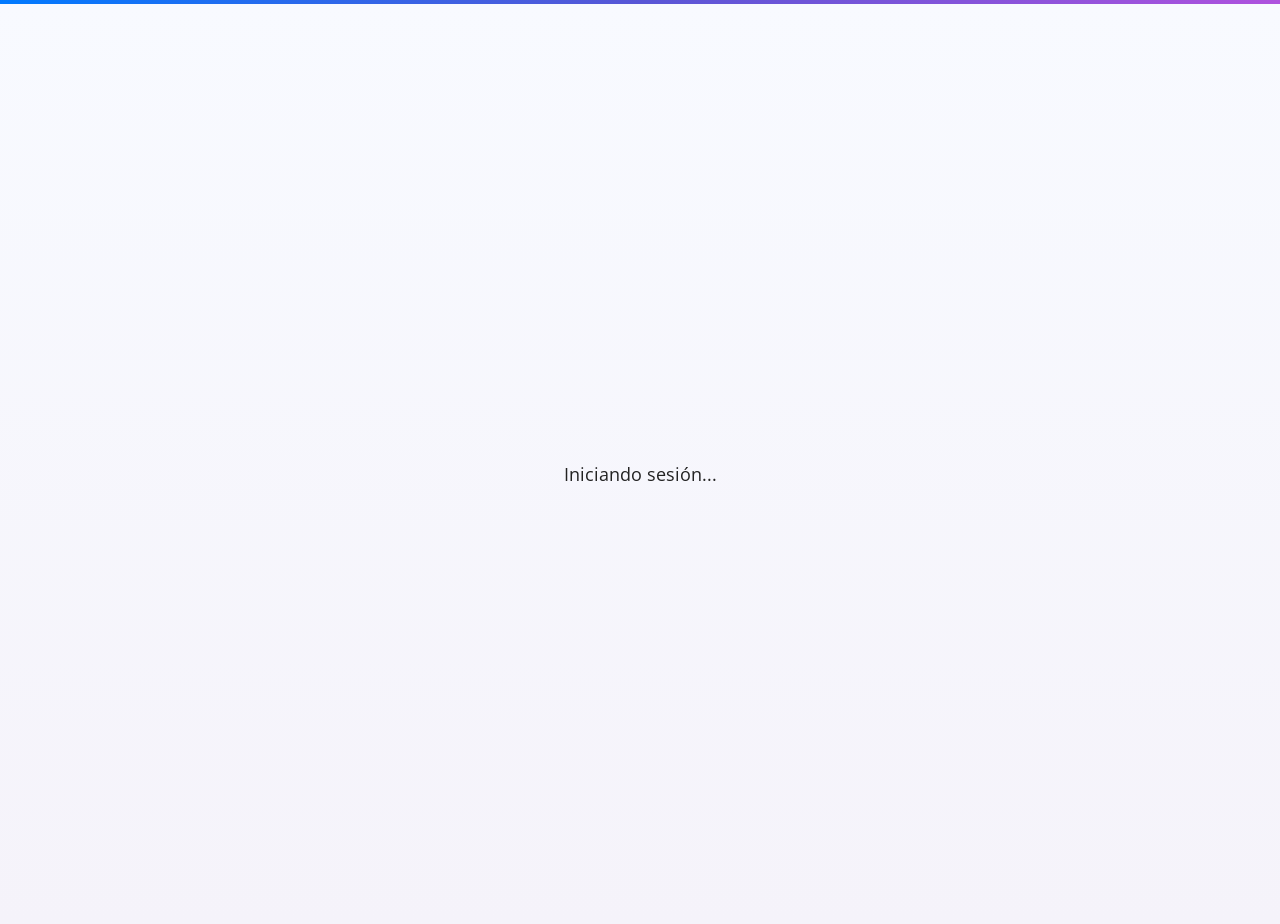
==== gestion/index.html @ 54602246 "Publish Brío online" ====
<!doctype html><html lang="es"><head><script id="brio-pages-route">(()=>{const p=new URLSearchParams(location.search);const value=p.get('__brio_route');if(!value)return;try{const target=new URL(value,location.origin);if(value.startsWith('/')&&!value.startsWith('//')&&target.origin===location.origin){history.replaceState(null,'',target.pathname+target.search+target.hash)}}catch{}})();</script><meta charset="UTF-8"><meta name="viewport" content="width=device-width,initial-scale=1"><link rel="preconnect" href="https://fonts.googleapis.com"><link rel="preconnect" href="https://fonts.gstatic.com" crossorigin><link href="https://fonts.googleapis.com/css2?family=Exo+2:ital,wght@0,100..900;1,100..900&family=Open+Sans:ital,wght@0,300..800;1,300..800&display=swap" rel="stylesheet"><script src="/firebase-config.js"></script><title>Brío online — Salas de juego</title><script defer="defer" src="/static/js/main.3c485c37.js"></script><link href="/static/css/main.53db3393.css" rel="stylesheet"><link rel="canonical" href="https://online.briorol.com/"/></head><body><div id="root" data-ssg-path="/"><div class="App public-page"><header class="public-header"><a href="/" aria-label="Brío online, inicio"><div class="logo"><svg width="96" role="img" aria-label="Brío online" viewBox="-1 0 372 266" fill="currentColor"><title>Brío online</title><g transform="translate(-14 -17)"><path d="M233.83 18.776 L 232.258 20.347 232.258 37.903 L 232.258 55.459 233.83 57.031 L 235.401 58.602 252.957 58.602 L 270.513 58.602 272.084 57.031 L 273.656 55.459 273.656 37.903 L 273.656 20.347 272.084 18.776 L 270.513 17.204 252.957 17.204 L 235.401 17.204 233.83 18.776 M325 17.765 C 303.244 20.627,290.442 32.656,286.82 53.642 C 286.104 57.792,286.013 66.021,286.146 114.837 L 286.299 171.237 287.828 176.882 C 293.164 196.574,307.305 207.117,330.108 208.402 C 355.951 209.858,374.89 198.481,380.822 177.937 C 383.355 169.164,383.423 167.252,383.228 109.677 L 383.045 55.645 381.532 50 C 375.194 26.356,353.543 14.011,325 17.765 M13.978 112.903 L 13.978 205.988 43.145 205.772 C 81.795 205.485,88.449 203.988,100.291 192.909 C 123.669 171.041,113.7 117.621,85.317 112.662 C 82.112 112.103,82.58 109.606,85.997 109.027 C 109.673 105.013,118.981 57.125,100.391 34.97 C 94.716 28.207,87.337 24.029,76.378 21.375 C 72.082 20.335,69.843 20.245,42.876 20.039 L 13.978 19.818 13.978 112.903 M123.656 112.874 L 123.656 205.914 144.892 205.914 L 166.129 205.914 166.129 171.505 L 166.129 137.097 168.952 137.1 C 177.958 137.109,177.61 135.943,178.034 167.473 C 178.364 192.015,178.879 200.115,180.419 204.973 C 180.734 205.966,222.594 206.5,222.571 205.511 C 222.566 205.289,222.191 202.93,221.737 200.269 C 221.228 197.284,220.633 187.5,220.184 174.731 C 219.401 152.489,219.098 150.212,215.811 141.953 C 211.427 130.937,202.983 122.121,195.298 120.535 C 191.995 119.854,192.097 117.562,195.467 116.713 C 223.597 109.63,229.651 48.581,204.142 29.246 C 193.184 20.941,189.467 20.267,153.36 20.029 L 123.656 19.834 123.656 112.874 M257.873 32.963 C 263.473 38.096,258.124 47.103,250.958 44.607 C 246.847 43.175,244.934 38.124,247.109 34.442 C 249.313 30.71,254.619 29.981,257.873 32.963 M337.333 54.922 C 340.792 56.498,340.575 52.948,340.751 110.753 C 340.839 139.583,340.757 164.246,340.569 165.559 C 339.63 172.101,331.679 173.785,329.244 167.958 C 328.081 165.174,328.132 59.787,329.298 57.533 C 330.852 54.528,334.13 53.462,337.333 54.922 M64.953 57.473 C 67.154 58.651,67.473 60.836,67.473 74.731 C 67.473 91.706,67.113 92.461,59.005 92.47 L 56.452 92.473 56.452 74.384 L 56.452 56.296 60.188 56.609 C 62.242 56.781,64.387 57.17,64.953 57.473 M175.138 57.886 C 177.782 59.86,178.018 61.731,177.846 79.301 C 177.647 99.646,177.506 100,169.598 100 L 166.129 100 166.129 78.154 L 166.129 56.307 169.942 56.58 C 172.53 56.765,174.199 57.184,175.138 57.886 M232.616 67.025 C 232.419 67.222,232.258 98.553,232.258 136.649 L 232.258 205.914 252.957 205.914 L 273.656 205.914 273.656 136.29 L 273.656 66.667 253.315 66.667 C 242.128 66.667,232.814 66.828,232.616 67.025 M66.255 131.138 L 68.011 132.706 68.179 147.939 C 68.406 168.369,68.235 168.817,60.242 168.817 L 56.452 168.817 56.452 149.194 L 56.452 129.57 60.475 129.57 C 64.161 129.57,64.647 129.702,66.255 131.138 " fill-rule="evenodd"></path></g><path d="M19.066 0.816Q14.27 0.816 10.668 -1.462Q7.065 -3.74 5.059 -7.873Q3.053 -12.007 3.053 -17.609Q3.053 -23.224 5.059 -27.344Q7.065 -31.465 10.668 -33.743Q14.27 -36.021 19.066 -36.021Q23.862 -36.021 27.464 -33.743Q31.067 -31.465 33.073 -27.344Q35.079 -23.224 35.079 -17.609Q35.079 -12.007 33.073 -7.873Q31.067 -3.74 27.464 -1.462Q23.862 0.816 19.066 0.816ZM19.066 -4.609Q23.213 -4.609 25.78 -7.167Q28.348 -9.725 28.348 -14.872V-20.333Q28.348 -25.493 25.78 -28.044Q23.213 -30.595 19.066 -30.595Q14.987 -30.595 12.385 -28.044Q9.784 -25.493 9.784 -20.333V-14.872Q9.784 -9.725 12.385 -7.167Q14.987 -4.609 19.066 -4.609ZM50.043 0H43.72V-35.205H50.043V-29.428H50.341Q51.568 -32.381 53.921 -34.201Q56.273 -36.021 60.269 -36.021Q65.709 -36.021 68.813 -32.482Q71.916 -28.942 71.916 -22.482V0H65.593V-21.556Q65.593 -25.997 63.763 -28.249Q61.932 -30.502 58.209 -30.502Q56.139 -30.502 54.263 -29.813Q52.387 -29.125 51.215 -27.693Q50.043 -26.26 50.043 -24.11ZM94.045 0H89.269Q86.027 0 84.356 -1.773Q82.684 -3.547 82.684 -6.436V-50.32H89.007V-5.344H94.045ZM104.75 -42.589Q102.79 -42.589 101.864 -43.549Q100.937 -44.51 100.937 -46.012V-47.013Q100.937 -48.529 101.864 -49.483Q102.79 -50.437 104.75 -50.437Q106.765 -50.437 107.663 -49.483Q108.562 -48.529 108.562 -47.013V-46.012Q108.562 -44.51 107.663 -43.549Q106.765 -42.589 104.75 -42.589ZM101.588 0V-35.205H107.911V0ZM125.387 0H119.064V-35.205H125.387V-29.428H125.685Q126.912 -32.381 129.265 -34.201Q131.617 -36.021 135.613 -36.021Q141.053 -36.021 144.157 -32.482Q147.26 -28.942 147.26 -22.482V0H140.937V-21.556Q140.937 -25.997 139.107 -28.249Q137.276 -30.502 133.553 -30.502Q131.483 -30.502 129.607 -29.813Q127.731 -29.125 126.559 -27.693Q125.387 -26.26 125.387 -24.11ZM171.545 0.816Q166.655 0.816 163.061 -1.462Q159.466 -3.74 157.488 -7.873Q155.509 -12.007 155.509 -17.609Q155.509 -23.198 157.475 -27.325Q159.44 -31.452 163.015 -33.736Q166.59 -36.021 171.467 -36.021Q176.393 -36.021 179.838 -33.746Q183.284 -31.471 185.094 -27.543Q186.904 -23.615 186.904 -18.677V-16.015H162.117V-14.591Q162.117 -10.23 164.715 -7.386Q167.314 -4.541 172.041 -4.541Q175.347 -4.541 177.725 -6.053Q180.103 -7.565 181.528 -10.256L185.625 -6.805Q183.795 -3.425 180.145 -1.305Q176.496 0.816 171.545 0.816ZM171.506 -30.919Q168.751 -30.919 166.629 -29.644Q164.506 -28.368 163.312 -26.104Q162.117 -23.839 162.117 -20.935V-20.446H180.186V-21.168Q180.186 -24.114 179.127 -26.296Q178.068 -28.478 176.11 -29.699Q174.151 -30.919 171.506 -30.919Z" transform="translate(180.076 264)"></path></svg></div></a><a href="https://briorol.com/">Brío Rol</a></header><main><section class="public-intro"><h1>Brío online</h1><p>Una sala de juego para compartir personajes y tiradas de dados.</p><a href="/reglas/">Leer las reglas de Brío</a><p class="public-loading" role="status">Preparando la aplicación…</p></section></main><footer class="public-footer">Javier U · Discord: <strong>javier_u</strong></footer></div></div><noscript><p>Las reglas están disponibles en esta página. Para usar las salas y las tiradas compartidas necesitas JavaScript.</p></noscript></body></html>
---- static/css/main.53db3393.css ----
@import url(https://fonts.googleapis.com/css2?family=Crimson+Text:wght@400;600;700&family=Pirata+One&display=swap);@import url(https://fonts.googleapis.com/css2?family=Orbitron:wght@400;600;700&family=Exo+2:ital,wght@0,300;0,400;0,500;0,600;1,300&display=swap);@import url(https://fonts.googleapis.com/css2?family=Cinzel+Decorative:wght@400;700&family=Cormorant+Garamond:ital,wght@0,300;0,400;0,600;1,300;1,400&display=swap);@import url(https://fonts.googleapis.com/css2?family=IM+Fell+English:ital@0;1&family=Uncial+Antiqua&display=swap);@import url(https://fonts.googleapis.com/css2?family=Rye&family=Lora:ital,wght@0,400;0,500;0,600;1,400&display=swap);@import url(https://fonts.googleapis.com/css2?family=Playfair+Display:ital,wght@0,400;0,600;0,700;1,400&family=EB+Garamond:ital,wght@0,400;0,500;1,400&display=swap);@import url(https://fonts.googleapis.com/css2?family=Metamorphous&family=Crimson+Text:ital,wght@0,400;0,600;1,400&display=swap);@import url(https://fonts.googleapis.com/css2?family=Inter:wght@400;500;600&display=swap);@import url(https://fonts.googleapis.com/css2?family=Barlow+Condensed:wght@400;600;700&family=Barlow:wght@400;500&display=swap);:root{--color-white:#fafafa;--color-white-muted:#f0f0f0;--color-neutral-grey:#222;--color-neutral-grey-muted:#888;--color-purple:#af52de;--color-purple-dark:#7e3ea5;--color-purple-dark-muted:#c9bfd3;--color-purple-tint:#f5f3fa;--color-blue-tint:#f0f3ff;--color-mid-blue:#5856d6;--color-mid-blue-dark:#4745b8;--gradient-1:linear-gradient(135deg,#007aff,#5856d6,#af52de);--gradient-2:linear-gradient(180deg,#f8faff,#f5f3fa);--logo-color:var(--color-purple);--logo-color-room:hsla(0,0%,100%,.92);--app-bg-color:var(--color-blue-tint);--body-text-color:var(--color-neutral-grey);--body-text-color-muted:var(--color-neutral-grey-muted);--body-contrast-text-color:var(--color-white);--body-contrast-text-color-hover:var(--color-white-muted);--control-radius:5px;--surface-bg-color:#f8f9fc;--room-sidebar-bg-color:#1f2734;--form-bg-color:hsla(0,0%,100%,.5);--button-bg-color:var(--color-purple-dark);--button-bg-color-hover:var(--color-purple);--button-bg-color-disabled:var(--color-purple-dark-muted);--button-secondary-bg-color:var(--color-mid-blue);--button-secondary-bg-color-hover:var(--color-mid-blue-dark);--form-control-bg-color:var(--color-blue-tint);--form-control-bg-color-contrast:var(--color-white);--alt-shadow:0 4px 12px rgba(0,0,0,.15),0 0 20px rgba(0,122,255,.25),0 0 40px rgba(88,86,214,.25),0 0 60px rgba(175,82,222,.25);--main-shadow:0 4px 12px rgba(0,0,0,.1),0 2px 8px rgba(88,86,214,.08),0 2px 8px rgba(175,82,222,.06);--dice-card-surface:rgba(0,0,0,.03);--dice-card-border:rgba(0,0,0,.15);--dice-card-muted:#bbb;--dice-card-accent:var(--logo-color)}*{box-sizing:border-box}select{appearance:none;-webkit-appearance:none;background-image:url("data:image/svg+xml;charset=utf-8,%3Csvg xmlns='http://www.w3.org/2000/svg' width='12' height='8'%3E%3Cpath d='m1 1 5 5 5-5' stroke='%23666' stroke-width='1.5' fill='none' stroke-linecap='round'/%3E%3C/svg%3E");background-position:right .85rem center;background-repeat:no-repeat;cursor:pointer;padding-right:2.5rem}body,button,input,textarea{color:inherit;font-family:Open Sans,sans-serif;font-size:1rem}html{padding:0}body,html{min-height:100%}body{background-image:var(--gradient-2);background-size:cover;color:var(--body-text-color);margin:0;padding-bottom:0}h1,h2,h3,h4,h5,h6{font-family:Exo\ 2,sans-serif}.section{margin-bottom:40px;h2{margin-top:0;text-transform:uppercase}>:last-child{input[type=text],textarea{margin-bottom:0}}}.section:last-child{margin-bottom:0}.button{align-items:center;background:var(--button-bg-color);border:none;border-radius:var(--control-radius);color:#fff;cursor:pointer;display:flex;font-family:Open Sans;font-size:1rem;font-weight:600;height:24px;justify-content:center;letter-spacing:.05em;padding:1.2rem 2rem;transition:background .3s ease;&:disabled{background:var(--button-bg-color-disabled)}}.button:not(:disabled):hover{background:var(--button-bg-color-hover)}.button-secondary{background:var(--button-secondary-bg-color)}.button-secondary:not(:disabled):hover{background:var(--button-secondary-bg-color-hover)}.button-remove{background:none;border:none;color:#d32f2f;cursor:pointer;display:flex;font-size:20px;padding:4px;transition:color .15s}.button-remove:hover{color:#b71c1c}.button-step{border-radius:var(--control-radius);height:24px;padding:0;width:24px}.button-link{align-items:center;background-color:transparent;border:0;color:var(--button-bg-color);display:inline-flex;font-size:.7rem;font-weight:600;gap:4px;letter-spacing:.05em;padding:0;text-decoration:none;text-transform:uppercase;&:hover{color:var(--button-bg-color-hover);cursor:pointer}.button-link-icon{font-size:1.2rem}}.button-full-width{width:100%}.App.app-room.theme-piratas{--gradient-1:#4a2f21;--gradient-2:#e6d3a3;--logo-color:#c9a34a;--logo-color-room:#c9a34a;--pirate-brass:#c9a34a;--pirate-brass-dark:#7a5c2e;--pirate-ink:#2b1b12;--pirate-paper:#f2e6c9;--app-bg-color:#e6d3a3;--body-text-color:#2b1b12;--body-text-color-muted:#5a4434;--surface-bg-color:#f2e6c9;--room-sidebar-bg-color:#1f2e3a;--form-bg-color:hsla(42,61%,87%,.88);--button-bg-color:#7a1e1e;--button-bg-color-hover:#922626;--button-bg-color-disabled:#a4776d;--button-secondary-bg-color:#4a2f21;--button-secondary-bg-color-hover:#5d3b29;--form-control-bg-color:#f8eed4;--form-control-bg-color-contrast:#f8eed4;--main-shadow:0 8px 16px rgba(43,27,18,.12);--alt-shadow:0 8px 16px rgba(43,27,18,.18);background-attachment:fixed;background-color:#e6d3a3;background-image:url(/static/media/treasure-map.50e01013fe7a0e7c6c08.png);background-position:top;background-repeat:no-repeat;background-size:cover;color:#2b1b12}.App.app-room.theme-piratas,.App.app-room.theme-piratas input,.App.app-room.theme-piratas select,.App.app-room.theme-piratas textarea{font-family:Crimson Text,Georgia,serif}.App.app-room.theme-piratas .section h2,.App.app-room.theme-piratas h1,.App.app-room.theme-piratas h2,.App.app-room.theme-piratas h3,.App.app-room.theme-piratas h4{font-family:Pirata One,Times New Roman,serif;letter-spacing:.04em}.App.app-room.theme-piratas .card{background:hsla(30,87%,82%,.75);border:0;border-radius:6px;box-shadow:none;position:relative}.App.app-room.theme-piratas .room-workspace-main .card{background-color:hsla(30,87%,82%,.75);background-image:none;border:0;border-radius:10px;box-shadow:none;filter:drop-shadow(0 8px 16px rgba(43,27,18,.28));overflow:visible;padding-top:2.5rem;position:relative}.App.app-room.theme-piratas .room-workspace-main .card:after,.App.app-room.theme-piratas .room-workspace-main .card:before{content:none}.App.app-room.theme-piratas .gm-sheet-preview{background:transparent;border:0;border-radius:0;box-shadow:none;filter:none;position:static}.App.app-room.theme-piratas .card:before{background:repeating-linear-gradient(135deg,rgba(139,106,62,.04),rgba(139,106,62,.04) 2px,transparent 0,transparent 12px);content:"";inset:0;opacity:.35;pointer-events:none;position:absolute}.App.app-room.theme-piratas .room-topbar{background:linear-gradient(180deg,rgba(24,12,8,.34),rgba(24,12,8,.62)),url(/static/media/woodboard.244f621c08db1ae8f6e9.png),#4a2f21;background-position:50%,50%,50%;background-repeat:no-repeat,repeat,repeat;background-size:cover,680px auto,auto;color:#f4e7c2}.App.app-room.theme-piratas .room-topbar-link{color:#f4e7c2}.App.app-room.theme-piratas .button-link.room-topbar-link{color:#c9a34a;text-shadow:0 1px 0 rgba(27,14,9,.45)}.App.app-room.theme-piratas .button-link.room-topbar-link:focus-visible,.App.app-room.theme-piratas .button-link.room-topbar-link:hover{color:#f4e7c2}.App.app-room.theme-piratas .button{background:#7a1e1e;border:2px solid #3b0e0e;box-shadow:inset 0 -1px 0 rgba(43,16,10,.48),inset 0 1px 0 rgba(255,223,190,.18),0 2px 0 rgba(59,14,14,.65),0 0 0 1px rgba(201,163,74,.18);color:#f4e7c2;font-family:Pirata One,Times New Roman,serif;outline:1px solid rgba(201,163,74,.38);outline-offset:-3px;text-shadow:0 1px 0 rgba(43,27,18,.4)}.App.app-room.theme-piratas .button:not(:disabled):hover{background:#922626}.App.app-room.theme-piratas .button.button-secondary{background:#4a2f21;border-color:#2b1b12}.App.app-room.theme-piratas .button.button-secondary:not(:disabled):hover{background:#5d3b29}.App.app-room.theme-piratas .button-link{color:#7a1e1e}.App.app-room.theme-piratas .button-link:hover{color:#922626}.App.app-room.theme-piratas input[type=text],.App.app-room.theme-piratas select,.App.app-room.theme-piratas textarea{background-color:#f8eed4;border:1px solid #8b6a3e;border-radius:4px;box-shadow:inset 0 1px 2px rgba(74,47,33,.12);color:#2b1b12}.App.app-room.theme-piratas .counter{background:radial-gradient(circle at 35% 30%,#f7df9d 0,#c9a34a 54%,#8d6a32 100%);border:1px solid #7a5c2e;box-shadow:inset 0 1px 0 rgba(255,245,206,.6),0 1px 2px rgba(43,27,18,.32);color:#2b1b12}.App.app-room.theme-piratas .counter-control label{color:#4a2f21}.App.app-room.theme-piratas .room-workspace-side{background:#1f2e3a;background-image:linear-gradient(180deg,hsla(0,0%,100%,.04),transparent 55%);box-shadow:-1px 0 6px #7a5c2e;color:#f2e6c9}.App.app-room.theme-piratas .room-dice-launcher{background:rgba(17,30,40,.95);border-top:2px solid #7a5c2e}.App.app-room.theme-piratas .room-dice-launcher .dice-roller-root{background:#f4e7c2;border:1px solid #7a5c2e;box-shadow:inset 0 1px 0 hsla(0,0%,100%,.28);color:#2b1b12}.App.app-room.theme-piratas .die-visual{background:#f4e7c2;border:1px solid #7a5c2e;box-shadow:0 1px 4px rgba(43,27,18,.18),inset 0 1px 0 hsla(0,0%,100%,.35)}.App.app-room.theme-piratas .die-visual span{color:#2b1b12}.App.app-room.theme-piratas .die-visual span.explosion{color:#c0392b}.App.app-room.theme-piratas .room-players{box-shadow:inset 0 1px 0 rgba(255,244,199,.16),inset 0 0 0 1px rgba(43,27,18,.24),inset 0 1px 0 rgba(255,242,206,.3),inset 0 3px 0 rgba(255,242,206,.16),inset 0 0 0 4px rgba(20,9,6,.44),inset 0 7px 0 rgba(20,9,6,.28),inset 0 -7px 0 rgba(20,9,6,.22),inset 7px 0 0 rgba(20,9,6,.2),inset -7px 0 0 rgba(20,9,6,.2),inset 50px 0 42px rgba(20,9,6,.26),inset -50px 0 42px rgba(20,9,6,.26),inset 0 48px 46px rgba(28,14,9,.68),inset 0 -36px 34px rgba(20,9,6,.56)}.App.app-room.theme-piratas .room-panel-toggle,.App.app-room.theme-piratas .room-players{background-color:#4a2f21;background-image:linear-gradient(180deg,rgba(18,8,5,.38),rgba(18,8,5,.5)),url(/static/media/red-leather.5b77bacdf00bd0a6c88f.png);background-position:50%,50%;background-repeat:repeat,repeat;background-size:auto,auto}.App.app-room.theme-piratas .room-panel-toggle{box-shadow:0 4px 10px rgba(13,21,29,.5),inset 0 1px 0 rgba(255,242,206,.14),inset 0 12px 18px rgba(20,9,6,.22),inset 0 -10px 16px rgba(20,9,6,.18);color:#f2e6c9}.App.app-room.theme-piratas .room-player{border-bottom-color:rgba(201,163,74,.4)!important}.App.app-room.theme-piratas .gm-modal-note,.App.app-room.theme-piratas .room-menu-dropdown{background:#f2e6c9;border:2px solid #8b6a3e;color:#2b1b12}.App.app-room.theme-piratas .room-menu-url{background:#f8eed4;border:1px solid #8b6a3e}.App.app-room.theme-piratas .gm-settings-button,.App.app-room.theme-piratas .room-menu-copy-icon{background:radial-gradient(circle at 35% 25%,hsla(43,77%,83%,.42) 0,hsla(43,77%,83%,0) 42%),rgba(74,47,33,.58);border:1px solid rgba(201,163,74,.65);box-shadow:inset 0 1px 0 rgba(255,244,210,.22),0 1px 3px rgba(20,12,8,.34);color:#f4e7c2}.App.app-room.theme-piratas .gm-settings-button:hover,.App.app-room.theme-piratas .room-menu-copy-icon:hover{border-color:rgba(201,163,74,.82)}.App.app-room.theme-piratas .gm-sheet-section-character h4:before,.App.app-room.theme-piratas .gm-sheet-section-notes h4:before,.App.app-room.theme-piratas .gm-sheet-section-status h4:before,.App.app-room.theme-piratas .gm-sheet-section-traits h4:before,.App.app-room.theme-piratas .room-players-heading:before,.App.app-room.theme-piratas .section-character h2:before,.App.app-room.theme-piratas .section-notes h2:before,.App.app-room.theme-piratas .section-status h2:before,.App.app-room.theme-piratas .section-traits h2:before{background-position:50%;background-repeat:no-repeat;background-size:contain;content:"";display:inline-block;height:120px;margin:-40px -15px -30px -30px;vertical-align:middle;width:120px}.App.app-room.theme-piratas .gm-sheet-section-character h4:before,.App.app-room.theme-piratas .room-players-heading:before,.App.app-room.theme-piratas .section-character h2:before{background-image:url(/static/media/skull.0d515c380901685d9161.png)}.App.app-room.theme-piratas .room-players-heading:before{margin-bottom:-20px;margin-left:-30px}.App.app-room.theme-piratas .gm-sheet-section-traits h4:before,.App.app-room.theme-piratas .section-traits h2:before{background-image:url(/static/media/wheel.f0e64826957171ff7580.png)}.App.app-room.theme-piratas .gm-sheet-section-status h4:before,.App.app-room.theme-piratas .section-status h2:before{background-image:url(/static/media/compass.528e69754f97c2a0f2f2.png)}.App.app-room.theme-piratas .gm-sheet-section-notes h4:before,.App.app-room.theme-piratas .section-notes h2:before{background-image:url(/static/media/letter.91f39fce441a033dcfe8.png)}.App.app-room.theme-piratas .gm-sheet-section,.App.app-room.theme-piratas .section{border-top:0;box-shadow:none;padding-top:.65rem}.App.app-room.theme-piratas .gm-sheet-section h4,.App.app-room.theme-piratas .section h2{color:#4a2f21;text-shadow:0 1px 0 hsla(45,75%,89%,.62)}.App.app-room.theme-piratas .room-workspace-main .card .character-sheet-form>.section>div>label{color:#4a2f21;font-family:Pirata One,Times New Roman,serif;letter-spacing:.02em}.App.app-room.theme-piratas .room-workspace-main .card .character-sheet-form>.section:first-child{margin-top:0;padding-top:0}.App.app-room.theme-piratas .room-workspace-main .card .character-sheet-form .section h2{margin-top:0;text-align:center}.App.app-room.theme-piratas .room-workspace-main .card .character-sheet-form .section h2:before{display:block;margin:-40px auto -20px}.App.app-room.theme-piratas .gm-player-item{background:linear-gradient(180deg,hsla(44,85%,95%,.72),hsla(42,61%,87%,.82)),url(/static/media/parchment.7e87e27dbd6a94072db0.png);background-repeat:repeat,repeat;background-size:auto,480px auto;border:1px solid #8b6a3e;box-shadow:inset 0 1px 0 rgba(255,248,229,.7),0 1px 2px rgba(43,27,18,.12);color:#2b1b12}.App.app-room.theme-piratas .gm-player-item-meta,.App.app-room.theme-piratas .gm-player-item-meta-row{color:#5a4434}.App.app-room.theme-piratas .dice-card{--dice-card-border:rgba(0,0,0,.18);--dice-card-surface:rgba(0,0,0,.04);--dice-card-muted:#9a8060;--dice-card-accent:var(--logo-color)}.App.app-room.theme-scifi{--gradient-1:#00c8ff;--gradient-2:#0a1628;--logo-color:#00c8ff;--logo-color-room:#00c8ff;--scifi-cyan:#00c8ff;--scifi-cyan-dim:#007fa3;--scifi-void:#070d1a;--scifi-surface:rgba(8,22,46,.88);--app-bg-color:#070d1a;--body-text-color:#cce9f5;--body-text-color-muted:#6a9bb8;--surface-bg-color:rgba(8,22,46,.88);--room-sidebar-bg-color:#040a14;--form-bg-color:rgba(8,22,46,.92);--button-bg-color:#00547a;--button-bg-color-hover:#006d9e;--button-bg-color-disabled:#1a3a4f;--button-secondary-bg-color:#0a1e30;--button-secondary-bg-color-hover:#102840;--form-control-bg-color:rgba(0,20,45,.85);--form-control-bg-color-contrast:rgba(0,20,45,.95);--main-shadow:0 8px 24px rgba(0,200,255,.08);--alt-shadow:0 8px 24px rgba(0,200,255,.15);background-attachment:fixed;background-color:#070d1a;background-image:radial-gradient(ellipse at 15% 40%,rgba(0,80,180,.18) 0,transparent 55%),radial-gradient(ellipse at 85% 15%,rgba(0,200,255,.1) 0,transparent 45%),radial-gradient(ellipse at 65% 85%,rgba(80,0,200,.1) 0,transparent 45%),linear-gradient(160deg,#070d1a,#0a1628 60%,#06111f);color:#cce9f5}.App.app-room.theme-scifi,.App.app-room.theme-scifi input,.App.app-room.theme-scifi select,.App.app-room.theme-scifi textarea{font-family:Exo\ 2,Segoe UI,sans-serif}.App.app-room.theme-scifi .section h2,.App.app-room.theme-scifi h1,.App.app-room.theme-scifi h2,.App.app-room.theme-scifi h3,.App.app-room.theme-scifi h4{font-family:Orbitron,Courier New,monospace;letter-spacing:.08em;text-transform:uppercase}.App.app-room.theme-scifi .card{background:rgba(8,22,46,.82);border:1px solid rgba(0,200,255,.18);border-radius:4px;box-shadow:0 0 0 1px rgba(0,200,255,.06),0 8px 32px rgba(0,0,0,.5);position:relative}.App.app-room.theme-scifi .card:before{background-image:linear-gradient(rgba(0,200,255,.04) 1px,transparent 0),linear-gradient(90deg,rgba(0,200,255,.04) 1px,transparent 0);background-size:32px 32px;border-radius:inherit;content:"";inset:0;opacity:1;pointer-events:none;position:absolute}.App.app-room.theme-scifi .room-workspace-main .card{background:rgba(8,22,46,.88);border:1px solid rgba(0,200,255,.22);border-radius:4px;box-shadow:0 0 0 1px rgba(0,200,255,.08),inset 0 1px 0 rgba(0,200,255,.12),0 12px 40px rgba(0,0,0,.6);filter:none;overflow:visible;padding-top:2.5rem}.App.app-room.theme-scifi .room-workspace-main .card:after{content:none}.App.app-room.theme-scifi .gm-sheet-preview{background:transparent;border:0;border-radius:0;box-shadow:none;filter:none;position:static}.App.app-room.theme-scifi .room-topbar{background:linear-gradient(180deg,#040a14,#060e1c);border-bottom:1px solid rgba(0,200,255,.2);box-shadow:0 1px 16px rgba(0,200,255,.08);color:#cce9f5}.App.app-room.theme-scifi .room-topbar-link{color:#cce9f5}.App.app-room.theme-scifi .button-link.room-topbar-link{color:#00c8ff}.App.app-room.theme-scifi .button-link.room-topbar-link:focus-visible,.App.app-room.theme-scifi .button-link.room-topbar-link:hover{color:#7de4ff}.App.app-room.theme-scifi .button{background:#00547a;border:1px solid rgba(0,200,255,.45);box-shadow:inset 0 1px 0 rgba(0,200,255,.18),inset 0 -1px 0 rgba(0,0,0,.4),0 0 12px rgba(0,150,200,.2);color:#cce9f5;font-family:Orbitron,Courier New,monospace;font-size:.78em;letter-spacing:.06em;outline:1px solid rgba(0,200,255,.12);outline-offset:-3px;text-shadow:0 0 8px rgba(0,200,255,.4);text-transform:uppercase}.App.app-room.theme-scifi .button:not(:disabled):hover{background:#006d9e;box-shadow:inset 0 1px 0 rgba(0,200,255,.22),0 0 18px rgba(0,200,255,.3)}.App.app-room.theme-scifi .button.button-secondary{background:#0a1e30;border-color:rgba(0,200,255,.25)}.App.app-room.theme-scifi .button.button-secondary:not(:disabled):hover{background:#102840}.App.app-room.theme-scifi .button-link{color:#00c8ff}.App.app-room.theme-scifi .button-link:hover{color:#7de4ff}.App.app-room.theme-scifi input[type=text],.App.app-room.theme-scifi select,.App.app-room.theme-scifi textarea{background-color:rgba(0,20,45,.85);border:1px solid rgba(0,200,255,.25);border-radius:2px;box-shadow:inset 0 1px 4px rgba(0,0,0,.4);color:#cce9f5}.App.app-room.theme-scifi input[type=text]:focus,.App.app-room.theme-scifi select:focus,.App.app-room.theme-scifi textarea:focus{border-color:rgba(0,200,255,.55);box-shadow:inset 0 1px 4px rgba(0,0,0,.4),0 0 8px rgba(0,200,255,.15);outline:none}.App.app-room.theme-scifi .counter{background:radial-gradient(circle at 35% 30%,rgba(0,200,255,.35) 0,rgba(0,80,140,.9) 60%,#002850 100%);border:1px solid rgba(0,200,255,.45);box-shadow:inset 0 1px 0 rgba(0,200,255,.3),0 0 10px rgba(0,200,255,.15);color:#cce9f5}.App.app-room.theme-scifi .counter-control label{color:#6a9bb8}.App.app-room.theme-scifi .room-workspace-side{background:#040a14;background-image:linear-gradient(180deg,rgba(0,200,255,.03),transparent 40%);box-shadow:-1px 0 0 rgba(0,200,255,.15),-4px 0 20px rgba(0,0,0,.5);color:#cce9f5}.App.app-room.theme-scifi .room-dice-launcher{background:rgba(4,10,20,.98);border-top:1px solid rgba(0,200,255,.2)}.App.app-room.theme-scifi .room-dice-launcher .dice-roller-root{background:rgba(8,22,46,.95);border:1px solid rgba(0,200,255,.2);box-shadow:inset 0 1px 0 rgba(0,200,255,.1);color:#cce9f5}.App.app-room.theme-scifi .die-visual{background:rgba(0,30,60,.9);border:1px solid rgba(0,200,255,.35);box-shadow:0 0 8px rgba(0,200,255,.12),inset 0 1px 0 rgba(0,200,255,.2)}.App.app-room.theme-scifi .die-visual span{color:#cce9f5}.App.app-room.theme-scifi .die-visual span.explosion{color:#ff4f6a}.App.app-room.theme-scifi .room-players{background-color:#060e1c;background-image:linear-gradient(180deg,rgba(0,200,255,.05),rgba(0,200,255,.02) 30%,transparent),linear-gradient(rgba(0,200,255,.03) 1px,transparent 0),linear-gradient(90deg,rgba(0,200,255,.03) 1px,transparent 0);background-size:auto,48px 48px,48px 48px;box-shadow:inset 0 1px 0 rgba(0,200,255,.12),inset 0 0 0 1px rgba(0,200,255,.06)}.App.app-room.theme-scifi .room-panel-toggle{background:#060e1c;border-top:1px solid rgba(0,200,255,.2);box-shadow:0 -4px 16px rgba(0,0,0,.5),inset 0 1px 0 rgba(0,200,255,.1);color:#cce9f5}.App.app-room.theme-scifi .room-player{border-bottom-color:rgba(0,200,255,.12)!important}.App.app-room.theme-scifi .gm-modal-note,.App.app-room.theme-scifi .room-menu-dropdown{background:#08162e;border:1px solid rgba(0,200,255,.3);box-shadow:0 8px 32px rgba(0,0,0,.6),0 0 0 1px rgba(0,200,255,.08);color:#cce9f5}.App.app-room.theme-scifi .room-menu-url{background:rgba(0,20,45,.85);border:1px solid rgba(0,200,255,.25);color:#cce9f5}.App.app-room.theme-scifi .gm-settings-button,.App.app-room.theme-scifi .room-menu-copy-icon{background:rgba(0,60,100,.5);border:1px solid rgba(0,200,255,.35);box-shadow:inset 0 1px 0 rgba(0,200,255,.15),0 0 8px rgba(0,200,255,.1);color:#00c8ff}.App.app-room.theme-scifi .gm-settings-button:hover,.App.app-room.theme-scifi .room-menu-copy-icon:hover{border-color:rgba(0,200,255,.6);box-shadow:inset 0 1px 0 rgba(0,200,255,.2),0 0 14px rgba(0,200,255,.2)}.App.app-room.theme-scifi .gm-sheet-section,.App.app-room.theme-scifi .section{border-top:0;box-shadow:none;padding-top:.65rem}.App.app-room.theme-scifi .gm-sheet-section h4,.App.app-room.theme-scifi .section h2{color:#00c8ff;text-shadow:0 0 12px rgba(0,200,255,.4)}.App.app-room.theme-scifi .room-workspace-main .card .character-sheet-form>.section>div>label{color:#6a9bb8;font-family:Orbitron,monospace;font-size:.7em;letter-spacing:.06em;text-transform:uppercase}.App.app-room.theme-scifi .room-workspace-main .card .character-sheet-form>.section:first-child{margin-top:0;padding-top:0}.App.app-room.theme-scifi .room-workspace-main .card .character-sheet-form .section h2{margin-top:0;text-align:center}.App.app-room.theme-scifi .gm-player-item{background:rgba(8,22,46,.82);border:1px solid rgba(0,200,255,.2);box-shadow:inset 0 1px 0 rgba(0,200,255,.08),0 1px 4px rgba(0,0,0,.3);color:#cce9f5}.App.app-room.theme-scifi .gm-player-item-meta,.App.app-room.theme-scifi .gm-player-item-meta-row{color:#6a9bb8}.App.app-room.theme-scifi{--dice-card-surface:hsla(0,0%,100%,.04);--dice-card-border:rgba(0,200,255,.18);--dice-card-muted:hsla(0,0%,100%,.25);--dice-card-accent:var(--logo-color)}.App.app-room.theme-horror{--gradient-1:#1a0008;--gradient-2:#4a0a18;--logo-color:#8b1a2a;--logo-color-room:#a0212e;--horror-crimson:#8b1a2a;--horror-crimson-bright:#b02030;--horror-bone:#d4c9b4;--horror-shadow:#0d0008;--app-bg-color:#0d0008;--body-text-color:#d4c9b4;--body-text-color-muted:#7a6870;--surface-bg-color:rgba(18,6,20,.9);--room-sidebar-bg-color:#080005;--form-bg-color:rgba(18,6,20,.94);--button-bg-color:#5a0e1c;--button-bg-color-hover:#730f22;--button-bg-color-disabled:#2e1018;--button-secondary-bg-color:#1a0818;--button-secondary-bg-color-hover:#240c22;--form-control-bg-color:rgba(12,4,14,.9);--form-control-bg-color-contrast:rgba(12,4,14,.95);--main-shadow:0 8px 32px rgba(0,0,0,.7);--alt-shadow:0 8px 32px rgba(139,26,42,.2);background-attachment:fixed;background-color:#0d0008;background-image:radial-gradient(ellipse at 50% 0,rgba(80,10,20,.5) 0,transparent 60%),radial-gradient(ellipse at 20% 100%,rgba(40,0,50,.4) 0,transparent 50%),radial-gradient(ellipse at 80% 70%,rgba(60,5,15,.3) 0,transparent 45%),linear-gradient(180deg,#130008,#0d0008 50%,#09000d);color:#d4c9b4}.App.app-room.theme-horror,.App.app-room.theme-horror input,.App.app-room.theme-horror select,.App.app-room.theme-horror textarea{font-family:Cormorant Garamond,Georgia,serif;font-size:1.05em}.App.app-room.theme-horror .section h2,.App.app-room.theme-horror h1,.App.app-room.theme-horror h2,.App.app-room.theme-horror h3,.App.app-room.theme-horror h4{font-family:Cinzel Decorative,Times New Roman,serif;font-weight:400;letter-spacing:.05em}.App.app-room.theme-horror .card{background:rgba(18,6,20,.88);border:1px solid rgba(139,26,42,.3);border-radius:2px;box-shadow:0 0 0 1px rgba(0,0,0,.8),0 12px 40px rgba(0,0,0,.7),inset 0 1px 0 rgba(139,26,42,.1);position:relative}.App.app-room.theme-horror .card:before{background:radial-gradient(ellipse at 50% 0,transparent 40%,rgba(0,0,0,.35) 100%);border-radius:inherit;content:"";inset:0;opacity:1;pointer-events:none;position:absolute}.App.app-room.theme-horror .room-workspace-main .card{background:rgba(18,6,20,.92);border:1px solid rgba(139,26,42,.35);border-radius:2px;box-shadow:0 0 0 1px rgba(0,0,0,.9),inset 0 1px 0 rgba(139,26,42,.12),0 16px 56px rgba(0,0,0,.8);overflow:visible;padding-top:2.5rem}.App.app-room.theme-horror .room-workspace-main .card:after{content:none}.App.app-room.theme-horror .gm-sheet-preview{background:transparent;border:0;border-radius:0;box-shadow:none;filter:none;position:static}.App.app-room.theme-horror .room-topbar{background:linear-gradient(180deg,#080005,#0d0008);border-bottom:1px solid rgba(139,26,42,.35);box-shadow:0 2px 20px rgba(0,0,0,.8);color:#d4c9b4}.App.app-room.theme-horror .room-topbar-link{color:#d4c9b4}.App.app-room.theme-horror .button-link.room-topbar-link{color:#a0212e}.App.app-room.theme-horror .button-link.room-topbar-link:focus-visible,.App.app-room.theme-horror .button-link.room-topbar-link:hover{color:#d4c9b4}.App.app-room.theme-horror .button{background:#5a0e1c;border:1px solid rgba(139,26,42,.6);box-shadow:inset 0 1px 0 hsla(0,48%,59%,.12),inset 0 -1px 0 rgba(0,0,0,.5),0 2px 8px rgba(0,0,0,.5);color:#d4c9b4;font-family:Cinzel Decorative,Times New Roman,serif;font-size:.72em;font-weight:400;letter-spacing:.06em;outline:1px solid rgba(139,26,42,.15);outline-offset:-3px;text-shadow:0 1px 2px rgba(0,0,0,.6)}.App.app-room.theme-horror .button:not(:disabled):hover{background:#730f22}.App.app-room.theme-horror .button.button-secondary{background:#1a0818;border-color:rgba(139,26,42,.35)}.App.app-room.theme-horror .button.button-secondary:not(:disabled):hover{background:#240c22}.App.app-room.theme-horror .button-link{color:#8b1a2a}.App.app-room.theme-horror .button-link:hover{color:#b02030}.App.app-room.theme-horror input[type=text],.App.app-room.theme-horror select,.App.app-room.theme-horror textarea{background-color:rgba(12,4,14,.9);border:1px solid rgba(139,26,42,.35);border-radius:1px;box-shadow:inset 0 2px 6px rgba(0,0,0,.5);color:#d4c9b4}.App.app-room.theme-horror input[type=text]:focus,.App.app-room.theme-horror select:focus,.App.app-room.theme-horror textarea:focus{border-color:rgba(139,26,42,.65);outline:none}.App.app-room.theme-horror .counter{background:radial-gradient(circle at 35% 30%,rgba(139,26,42,.6) 0,rgba(60,5,15,.95) 70%,#140208 100%);border:1px solid rgba(139,26,42,.5);box-shadow:inset 0 1px 0 hsla(0,48%,59%,.2),0 2px 8px rgba(0,0,0,.6);color:#d4c9b4}.App.app-room.theme-horror .counter-control label{color:#7a6870}.App.app-room.theme-horror .room-workspace-side{background:#080005;background-image:linear-gradient(180deg,rgba(139,26,42,.05),transparent 30%);box-shadow:-1px 0 0 rgba(139,26,42,.2),-4px 0 24px rgba(0,0,0,.7);color:#d4c9b4}.App.app-room.theme-horror .room-dice-launcher{background:rgba(6,2,8,.98);border-top:1px solid rgba(139,26,42,.3)}.App.app-room.theme-horror .room-dice-launcher .dice-roller-root{background:rgba(18,6,20,.95);border:1px solid rgba(139,26,42,.25);box-shadow:inset 0 1px 0 rgba(139,26,42,.08);color:#d4c9b4}.App.app-room.theme-horror .die-visual{background:rgba(18,6,20,.95);border:1px solid rgba(139,26,42,.4);box-shadow:0 2px 8px rgba(0,0,0,.6),inset 0 1px 0 hsla(0,48%,59%,.1)}.App.app-room.theme-horror .die-visual span{color:#d4c9b4}.App.app-room.theme-horror .die-visual span.explosion{color:#b02030}.App.app-room.theme-horror .room-players{background-color:#0a0008;background-image:linear-gradient(180deg,rgba(139,26,42,.08),transparent 40%),repeating-linear-gradient(0deg,rgba(139,26,42,.03),rgba(139,26,42,.03) 1px,transparent 0,transparent 48px);box-shadow:inset 0 1px 0 rgba(139,26,42,.15),inset 0 0 0 1px rgba(0,0,0,.5)}.App.app-room.theme-horror .room-panel-toggle{background:#0a0008;border-top:1px solid rgba(139,26,42,.25);box-shadow:0 -4px 20px rgba(0,0,0,.7),inset 0 1px 0 rgba(139,26,42,.1);color:#d4c9b4}.App.app-room.theme-horror .room-player{border-bottom-color:rgba(139,26,42,.2)!important}.App.app-room.theme-horror .gm-modal-note,.App.app-room.theme-horror .room-menu-dropdown{background:#120614;border:1px solid rgba(139,26,42,.4);box-shadow:0 12px 40px rgba(0,0,0,.8),0 0 0 1px rgba(0,0,0,.6);color:#d4c9b4}.App.app-room.theme-horror .room-menu-url{background:rgba(12,4,14,.9);border:1px solid rgba(139,26,42,.3);color:#d4c9b4}.App.app-room.theme-horror .gm-settings-button,.App.app-room.theme-horror .room-menu-copy-icon{background:rgba(60,10,20,.5);border:1px solid rgba(139,26,42,.4);box-shadow:inset 0 1px 0 hsla(0,48%,59%,.1),0 2px 8px rgba(0,0,0,.5);color:#a0212e}.App.app-room.theme-horror .gm-settings-button:hover,.App.app-room.theme-horror .room-menu-copy-icon:hover{border-color:rgba(139,26,42,.7)}.App.app-room.theme-horror .gm-sheet-section,.App.app-room.theme-horror .section{border-top:0;box-shadow:none;padding-top:.65rem}.App.app-room.theme-horror .gm-sheet-section h4,.App.app-room.theme-horror .section h2{color:#a0212e;text-shadow:0 0 20px rgba(139,26,42,.4),0 1px 0 rgba(0,0,0,.8)}.App.app-room.theme-horror .room-workspace-main .card .character-sheet-form>.section>div>label{color:#7a6870;font-family:Cinzel Decorative,serif;font-size:.68em;font-weight:400;letter-spacing:.04em}.App.app-room.theme-horror .room-workspace-main .card .character-sheet-form>.section:first-child{margin-top:0;padding-top:0}.App.app-room.theme-horror .room-workspace-main .card .character-sheet-form .section h2{margin-top:0;text-align:center}.App.app-room.theme-horror .gm-player-item{background:rgba(18,6,20,.85);border:1px solid rgba(139,26,42,.25);box-shadow:inset 0 1px 0 rgba(139,26,42,.08),0 2px 8px rgba(0,0,0,.4);color:#d4c9b4}.App.app-room.theme-horror .gm-player-item-meta,.App.app-room.theme-horror .gm-player-item-meta-row{color:#7a6870}.App.app-room.theme-horror{--dice-card-surface:hsla(0,0%,100%,.04);--dice-card-border:hsla(0,0%,100%,.11);--dice-card-muted:hsla(0,0%,100%,.25);--dice-card-accent:var(--logo-color)}.App.app-room.theme-cosmico{--gradient-1:#2d6b52;--gradient-2:#060c0e;--logo-color:#5aaa88;--logo-color-room:#5aaa88;--cosmico-abyss:#060c0e;--cosmico-teal:#2d6b52;--cosmico-glow:#5aaa88;--cosmico-sick:#a8d4b8;--app-bg-color:#060c0e;--body-text-color:#a8c8b8;--body-text-color-muted:#4a7a62;--surface-bg-color:rgba(6,18,14,.92);--room-sidebar-bg-color:#030807;--form-bg-color:rgba(6,18,14,.96);--button-bg-color:#1a4a38;--button-bg-color-hover:#225a46;--button-bg-color-disabled:#0e2a20;--button-secondary-bg-color:#0a1812;--button-secondary-bg-color-hover:#102018;--form-control-bg-color:rgba(4,12,10,.92);--form-control-bg-color-contrast:rgba(4,12,10,.96);--main-shadow:0 8px 32px rgba(0,0,0,.8);--alt-shadow:0 8px 32px rgba(45,107,82,.2);background-attachment:fixed;background-color:#060c0e;background-image:radial-gradient(ellipse at 10% 20%,rgba(20,80,55,.22) 0,transparent 50%),radial-gradient(ellipse at 90% 80%,rgba(10,50,80,.2) 0,transparent 45%),radial-gradient(ellipse at 55% 50%,rgba(0,30,20,.4) 0,transparent 65%),radial-gradient(ellipse at 30% 90%,rgba(30,10,50,.18) 0,transparent 45%),linear-gradient(160deg,#060c0e,#04090c 60%,#060e0a);color:#a8c8b8}.App.app-room.theme-cosmico,.App.app-room.theme-cosmico input,.App.app-room.theme-cosmico select,.App.app-room.theme-cosmico textarea{font-family:IM Fell English,Georgia,serif;font-size:1.04em}.App.app-room.theme-cosmico .section h2,.App.app-room.theme-cosmico h1,.App.app-room.theme-cosmico h2,.App.app-room.theme-cosmico h3,.App.app-room.theme-cosmico h4{font-family:Uncial Antiqua,Georgia,serif;font-weight:400;letter-spacing:.04em}.App.app-room.theme-cosmico .card{background:rgba(6,18,14,.9);border:1px solid rgba(45,107,82,.25);border-radius:2px;box-shadow:0 0 0 1px rgba(0,0,0,.8),0 12px 40px rgba(0,0,0,.75),inset 0 1px 0 rgba(90,170,136,.06);position:relative}.App.app-room.theme-cosmico .card:before{background:radial-gradient(ellipse at 50% 100%,rgba(45,107,82,.07) 0,transparent 65%);border-radius:inherit;content:"";inset:0;pointer-events:none;position:absolute}.App.app-room.theme-cosmico .room-workspace-main .card{background:rgba(6,18,14,.94);border:1px solid rgba(45,107,82,.3);box-shadow:0 0 0 1px rgba(0,0,0,.9),inset 0 1px 0 rgba(90,170,136,.08),0 16px 56px rgba(0,0,0,.85);overflow:visible;padding-top:2.5rem}.App.app-room.theme-cosmico .room-workspace-main .card:after{content:none}.App.app-room.theme-cosmico .gm-sheet-preview{background:transparent;border:0;border-radius:0;box-shadow:none;filter:none;position:static}.App.app-room.theme-cosmico .room-topbar{background:linear-gradient(180deg,#030807,#060c0e);border-bottom:1px solid rgba(45,107,82,.3);box-shadow:0 2px 20px rgba(0,0,0,.8),0 1px 0 rgba(45,107,82,.1);color:#a8c8b8}.App.app-room.theme-cosmico .room-topbar-link{color:#a8c8b8}.App.app-room.theme-cosmico .button-link.room-topbar-link{color:#5aaa88}.App.app-room.theme-cosmico .button-link.room-topbar-link:focus-visible,.App.app-room.theme-cosmico .button-link.room-topbar-link:hover{color:#a8c8b8}.App.app-room.theme-cosmico .button{background:#1a4a38;border:1px solid rgba(45,107,82,.55);box-shadow:inset 0 1px 0 rgba(90,170,136,.14),inset 0 -1px 0 rgba(0,0,0,.5),0 0 10px rgba(45,107,82,.15);color:#a8c8b8;font-family:Uncial Antiqua,Georgia,serif;font-size:.8em;letter-spacing:.04em;outline:1px solid rgba(45,107,82,.12);outline-offset:-3px;text-shadow:0 1px 2px rgba(0,0,0,.6)}.App.app-room.theme-cosmico .button:not(:disabled):hover{background:#225a46;box-shadow:inset 0 1px 0 rgba(90,170,136,.18),0 0 16px rgba(45,107,82,.22)}.App.app-room.theme-cosmico .button.button-secondary{background:#0a1812;border-color:rgba(45,107,82,.3)}.App.app-room.theme-cosmico .button.button-secondary:not(:disabled):hover{background:#102018}.App.app-room.theme-cosmico .button-link{color:#2d6b52}.App.app-room.theme-cosmico .button-link:hover{color:#5aaa88}.App.app-room.theme-cosmico input[type=text],.App.app-room.theme-cosmico select,.App.app-room.theme-cosmico textarea{background-color:rgba(4,12,10,.92);border:1px solid rgba(45,107,82,.3);border-radius:1px;box-shadow:inset 0 2px 6px rgba(0,0,0,.5);color:#a8c8b8}.App.app-room.theme-cosmico input[type=text]:focus,.App.app-room.theme-cosmico select:focus,.App.app-room.theme-cosmico textarea:focus{border-color:rgba(45,107,82,.6);box-shadow:inset 0 2px 6px rgba(0,0,0,.5),0 0 8px rgba(45,107,82,.12);outline:none}.App.app-room.theme-cosmico .counter{background:radial-gradient(circle at 35% 30%,rgba(90,170,136,.4) 0,rgba(20,70,50,.95) 60%,#06120e 100%);border:1px solid rgba(45,107,82,.5);box-shadow:inset 0 1px 0 rgba(90,170,136,.25),0 0 10px rgba(45,107,82,.12);color:#a8c8b8}.App.app-room.theme-cosmico .counter-control label{color:#4a7a62}.App.app-room.theme-cosmico .room-workspace-side{background:#030807;background-image:linear-gradient(180deg,rgba(45,107,82,.05),transparent 35%);box-shadow:-1px 0 0 rgba(45,107,82,.18),-4px 0 24px rgba(0,0,0,.7);color:#a8c8b8}.App.app-room.theme-cosmico .room-dice-launcher{background:rgba(3,8,7,.98);border-top:1px solid rgba(45,107,82,.25)}.App.app-room.theme-cosmico .room-dice-launcher .dice-roller-root{background:rgba(6,18,14,.95);border:1px solid rgba(45,107,82,.22);color:#a8c8b8}.App.app-room.theme-cosmico .die-visual{background:rgba(6,18,14,.95);border:1px solid rgba(45,107,82,.38);box-shadow:0 2px 8px rgba(0,0,0,.6),inset 0 1px 0 rgba(90,170,136,.1)}.App.app-room.theme-cosmico .die-visual span{color:#a8c8b8}.App.app-room.theme-cosmico .die-visual span.explosion{color:#5aaa88}.App.app-room.theme-cosmico .room-players{background-color:#040a08;background-image:linear-gradient(180deg,rgba(45,107,82,.07),transparent 40%),repeating-linear-gradient(120deg,rgba(45,107,82,.025),rgba(45,107,82,.025) 1px,transparent 0,transparent 56px);box-shadow:inset 0 1px 0 rgba(45,107,82,.14),inset 0 0 0 1px rgba(0,0,0,.5)}.App.app-room.theme-cosmico .room-panel-toggle{background:#040a08;border-top:1px solid rgba(45,107,82,.22);box-shadow:0 -4px 20px rgba(0,0,0,.7),inset 0 1px 0 rgba(45,107,82,.08);color:#a8c8b8}.App.app-room.theme-cosmico .room-player{border-bottom-color:rgba(45,107,82,.15)!important}.App.app-room.theme-cosmico .gm-modal-note,.App.app-room.theme-cosmico .room-menu-dropdown{background:#080e0c;border:1px solid rgba(45,107,82,.38);box-shadow:0 12px 40px rgba(0,0,0,.85);color:#a8c8b8}.App.app-room.theme-cosmico .room-menu-url{background:rgba(4,12,10,.92);border:1px solid rgba(45,107,82,.28);color:#a8c8b8}.App.app-room.theme-cosmico .gm-settings-button,.App.app-room.theme-cosmico .room-menu-copy-icon{background:rgba(20,60,44,.5);border:1px solid rgba(45,107,82,.38);box-shadow:inset 0 1px 0 rgba(90,170,136,.1),0 0 8px rgba(45,107,82,.1);color:#5aaa88}.App.app-room.theme-cosmico .gm-settings-button:hover,.App.app-room.theme-cosmico .room-menu-copy-icon:hover{border-color:rgba(45,107,82,.65)}.App.app-room.theme-cosmico .gm-sheet-section,.App.app-room.theme-cosmico .section{border-top:0;box-shadow:none;padding-top:.65rem}.App.app-room.theme-cosmico .gm-sheet-section h4,.App.app-room.theme-cosmico .section h2{color:#5aaa88;text-shadow:0 0 18px rgba(45,107,82,.45),0 1px 0 rgba(0,0,0,.8)}.App.app-room.theme-cosmico .room-workspace-main .card .character-sheet-form>.section>div>label{color:#4a7a62;font-family:Uncial Antiqua,serif;font-size:.72em;font-weight:400;letter-spacing:.03em}.App.app-room.theme-cosmico .room-workspace-main .card .character-sheet-form>.section:first-child{margin-top:0;padding-top:0}.App.app-room.theme-cosmico .room-workspace-main .card .character-sheet-form .section h2{margin-top:0;text-align:center}.App.app-room.theme-cosmico .gm-player-item{background:rgba(6,18,14,.85);border:1px solid rgba(45,107,82,.22);box-shadow:inset 0 1px 0 rgba(45,107,82,.06),0 2px 8px rgba(0,0,0,.4);color:#a8c8b8}.App.app-room.theme-cosmico .gm-player-item-meta,.App.app-room.theme-cosmico .gm-player-item-meta-row{color:#4a7a62}.App.app-room.theme-cosmico{--dice-card-surface:hsla(0,0%,100%,.04);--dice-card-border:hsla(0,0%,100%,.11);--dice-card-muted:hsla(0,0%,100%,.25);--dice-card-accent:var(--logo-color)}.App.app-room.theme-western{--gradient-1:#b03a1a;--gradient-2:#c4956a;--logo-color:#c4502a;--logo-color-room:#c4502a;--western-dust:#c4956a;--western-rust:#b03a1a;--western-sand:#e8d4a8;--western-dark:#2a1808;--app-bg-color:#c8a878;--body-text-color:#2a1a0a;--body-text-color-muted:#6a4a2a;--surface-bg-color:hsla(37,56%,69%,.82);--room-sidebar-bg-color:#2a1808;--form-bg-color:hsla(39,58%,78%,.9);--button-bg-color:#8a2a10;--button-bg-color-hover:#a83418;--button-bg-color-disabled:#a07858;--button-secondary-bg-color:#3a2410;--button-secondary-bg-color-hover:#4a3018;--form-control-bg-color:#f0deb8;--form-control-bg-color-contrast:#f0deb8;--main-shadow:0 8px 24px rgba(42,26,10,.25);--alt-shadow:0 8px 24px rgba(42,26,10,.35);background-attachment:fixed;background-color:#b8904a;background-image:url(/static/media/landscape.52bda1c035adeee4a267.jpg);background-position:center 40%;background-repeat:no-repeat;background-size:cover;color:#2a1a0a}.App.app-room.theme-western,.App.app-room.theme-western input,.App.app-room.theme-western select,.App.app-room.theme-western textarea{font-family:Lora,Georgia,serif}.App.app-room.theme-western .section h2,.App.app-room.theme-western h1,.App.app-room.theme-western h2,.App.app-room.theme-western h3,.App.app-room.theme-western h4{font-family:Rye,Georgia,serif;letter-spacing:.03em}.App.app-room.theme-western .card{background:hsla(37,56%,69%,.78);border:0;border-radius:3px;box-shadow:0 2px 0 rgba(100,60,20,.4),0 8px 24px rgba(42,26,10,.2);position:relative}.App.app-room.theme-western .card:before{background:repeating-linear-gradient(92deg,rgba(120,70,20,.04),rgba(120,70,20,.04) 1px,transparent 0,transparent 18px);border-radius:inherit;content:"";inset:0;pointer-events:none;position:absolute}.App.app-room.theme-western .room-workspace-main .card{background:hsla(37,65%,75%,.85);border:0;box-shadow:0 2px 0 rgba(100,60,20,.45),0 12px 40px rgba(42,26,10,.3);overflow:visible;padding-top:2.5rem}.App.app-room.theme-western .room-workspace-main .card:after{content:none}.App.app-room.theme-western .gm-sheet-preview{background:transparent;border:0;border-radius:0;box-shadow:none;filter:none;position:static}.App.app-room.theme-western .room-topbar{background:linear-gradient(180deg,#1e0e04,#2a1408);border-bottom:1px solid hsla(29,43%,59%,.3);box-shadow:0 2px 16px rgba(0,0,0,.5);color:#e8d4a8}.App.app-room.theme-western .room-topbar-link{color:#e8d4a8}.App.app-room.theme-western .button-link.room-topbar-link{color:#e0b878}.App.app-room.theme-western .button-link.room-topbar-link:focus-visible,.App.app-room.theme-western .button-link.room-topbar-link:hover{color:#f0d8a8}.App.app-room.theme-western .button{background:#8a2a10;border:2px solid #5a1a08;box-shadow:inset 0 1px 0 rgba(255,200,150,.15),inset 0 -1px 0 rgba(0,0,0,.3),0 2px 0 rgba(60,20,5,.6);color:#f0deb8;font-family:Rye,Georgia,serif;font-size:.82em;letter-spacing:.02em;text-shadow:0 1px 0 rgba(42,16,4,.5)}.App.app-room.theme-western .button:not(:disabled):hover{background:#a83418}.App.app-room.theme-western .button.button-secondary{background:#3a2410;border-color:#241608;color:#e8d4a8}.App.app-room.theme-western .button.button-secondary:not(:disabled):hover{background:#4a3018}.App.app-room.theme-western .button-link{color:#8a2a10}.App.app-room.theme-western .button-link:hover{color:#a83418}.App.app-room.theme-western input[type=text],.App.app-room.theme-western select,.App.app-room.theme-western textarea{background-color:#f0deb8;border:1px solid #9a7040;border-radius:2px;box-shadow:inset 0 1px 3px rgba(80,50,15,.15);color:#2a1a0a}.App.app-room.theme-western .counter{background:radial-gradient(circle at 35% 30%,#f0c870 0,#c8882a 55%,#8a5010 100%);border:1px solid #8a5a20;box-shadow:inset 0 1px 0 rgba(255,220,150,.5),0 1px 3px rgba(42,26,10,.3);color:#2a1a0a}.App.app-room.theme-western .counter-control label{color:#6a4a2a}.App.app-room.theme-western .room-workspace-side{background:#2a1808;background-image:linear-gradient(180deg,rgba(255,180,80,.06),transparent 40%);box-shadow:-1px 0 0 hsla(29,43%,59%,.3),-4px 0 20px rgba(0,0,0,.5);color:#e8d4a8}.App.app-room.theme-western .room-dice-launcher{background:rgba(20,10,2,.97);border-top:1px solid hsla(29,43%,59%,.3)}.App.app-room.theme-western .room-dice-launcher .dice-roller-root{background:#f0deb8;border:1px solid #9a7040;color:#2a1a0a}.App.app-room.theme-western .die-visual{background:#f0deb8;border:1px solid #9a7040;box-shadow:0 1px 4px rgba(42,26,10,.2),inset 0 1px 0 rgba(255,245,210,.6)}.App.app-room.theme-western .die-visual span{color:#2a1a0a}.App.app-room.theme-western .die-visual span.explosion{color:#8a2a10}.App.app-room.theme-western .room-players{background-color:#241408;background-image:linear-gradient(180deg,hsla(29,43%,59%,.1),transparent 30%),repeating-linear-gradient(0deg,rgba(255,200,120,.03),rgba(255,200,120,.03) 1px,transparent 0,transparent 32px);box-shadow:inset 0 1px 0 hsla(29,43%,59%,.2),inset 0 0 0 1px rgba(0,0,0,.3);color:#e8d4a8}.App.app-room.theme-western .room-panel-toggle{background:#241408;border-top:1px solid hsla(29,43%,59%,.28);box-shadow:0 -4px 16px rgba(0,0,0,.5);color:#e8d4a8}.App.app-room.theme-western .room-player{border-bottom-color:hsla(29,43%,59%,.2)!important}.App.app-room.theme-western .gm-modal-note,.App.app-room.theme-western .room-menu-dropdown{background:#f0deb8;border:2px solid #9a7040;box-shadow:0 8px 32px rgba(42,26,10,.35);color:#2a1a0a}.App.app-room.theme-western .room-menu-url{background:#f8eacc;border:1px solid #9a7040;color:#2a1a0a}.App.app-room.theme-western .gm-settings-button,.App.app-room.theme-western .room-menu-copy-icon{background:rgba(138,42,16,.12);border:1px solid rgba(138,42,16,.5);box-shadow:inset 0 1px 0 rgba(255,200,150,.2),0 1px 3px rgba(42,26,10,.2);color:#8a2a10}.App.app-room.theme-western .gm-settings-button:hover,.App.app-room.theme-western .room-menu-copy-icon:hover{border-color:rgba(138,42,16,.8)}.App.app-room.theme-western .gm-sheet-section,.App.app-room.theme-western .section{border-top:0;box-shadow:none;padding-top:.65rem}.App.app-room.theme-western .gm-sheet-section h4,.App.app-room.theme-western .section h2{color:#6a2808;text-shadow:0 1px 0 hsla(38,73%,78%,.5)}.App.app-room.theme-western .room-workspace-main .card .character-sheet-form>.section>div>label{color:#6a4a2a;font-family:Rye,Georgia,serif;font-size:.74em;letter-spacing:.02em}.App.app-room.theme-western .room-workspace-main .card .character-sheet-form>.section:first-child{margin-top:0;padding-top:0}.App.app-room.theme-western .room-workspace-main .card .character-sheet-form .section h2{margin-top:0;text-align:center}.App.app-room.theme-western .modal-content{color:#2a1a0a}.App.app-room.theme-western .gm-player-item{background:hsla(37,65%,75%,.75);border:1px solid rgba(154,112,64,.4);box-shadow:inset 0 1px 0 rgba(255,240,200,.5),0 1px 3px rgba(42,26,10,.15);color:#2a1a0a}.App.app-room.theme-western .gm-player-item-meta,.App.app-room.theme-western .gm-player-item-meta-row{color:#6a4a2a}.App.app-room.theme-western .dice-card{--dice-card-border:rgba(0,0,0,.18);--dice-card-surface:rgba(0,0,0,.04);--dice-card-muted:#9a7050;--dice-card-accent:var(--logo-color)}.App.app-room.theme-victoriano{--gradient-1:#1a3a22;--gradient-2:#c8a84a;--logo-color:#b8972a;--logo-color-room:#c8a84a;--victoriano-emerald:#1a4a2a;--victoriano-gold:#c8a84a;--victoriano-gold-dim:#8a6e28;--victoriano-mahogany:#1e0e06;--victoriano-cream:#f0e6cc;--app-bg-color:#0e1a10;--body-text-color:#e8dcc4;--body-text-color-muted:#8a7a5a;--surface-bg-color:hsla(40,62%,85%,.88);--room-sidebar-bg-color:#0a140c;--form-bg-color:hsla(40,62%,85%,.92);--button-bg-color:#1a4a2a;--button-bg-color-hover:#225e35;--button-bg-color-disabled:#2a3a2c;--button-secondary-bg-color:#2a1e0a;--button-secondary-bg-color-hover:#382810;--form-control-bg-color:#f5ead0;--form-control-bg-color-contrast:#f5ead0;--main-shadow:0 8px 32px rgba(10,20,10,.5);--alt-shadow:0 8px 32px rgba(200,168,74,.12);background-attachment:fixed;background-color:#0a1408;background-image:linear-gradient(180deg,rgba(6,12,6,.58),rgba(6,12,6,.42) 50%,rgba(6,12,6,.65)),url(/static/media/landscape.db5d7e763bc8549d7a47.jpg);background-position:center 40%;background-repeat:no-repeat;background-size:cover;color:#e8dcc4}.App.app-room.theme-victoriano,.App.app-room.theme-victoriano input,.App.app-room.theme-victoriano select,.App.app-room.theme-victoriano textarea{font-family:EB Garamond,Georgia,serif;font-size:1.06em}.App.app-room.theme-victoriano .section h2,.App.app-room.theme-victoriano h1,.App.app-room.theme-victoriano h2,.App.app-room.theme-victoriano h3,.App.app-room.theme-victoriano h4{font-family:Playfair Display,Georgia,serif;letter-spacing:.02em}.App.app-room.theme-victoriano .card{background:hsla(40,62%,85%,.86);border:1px solid rgba(200,168,74,.4);border-radius:2px;box-shadow:0 0 0 3px rgba(26,74,42,.12),0 10px 36px rgba(10,20,10,.5);color:#1e1408;position:relative}.App.app-room.theme-victoriano .card:before{background-image:radial-gradient(ellipse at 50% 0,rgba(200,168,74,.08) 0,transparent 60%),repeating-linear-gradient(45deg,rgba(200,168,74,.04),rgba(200,168,74,.04) 1px,transparent 0,transparent 20px);border-radius:inherit;content:"";inset:0;pointer-events:none;position:absolute}.App.app-room.theme-victoriano .room-workspace-main .card{background:hsla(44,67%,87%,.9);border:1px solid rgba(200,168,74,.45);box-shadow:0 0 0 3px rgba(26,74,42,.1),inset 0 1px 0 rgba(255,248,220,.8),0 14px 48px rgba(10,20,10,.55);color:#1e1408;overflow:visible;padding-top:2.5rem}.App.app-room.theme-victoriano .room-workspace-main .card:after{content:none}.App.app-room.theme-victoriano .gm-sheet-preview{background:transparent;border:0;border-radius:0;box-shadow:none;filter:none;position:static}.App.app-room.theme-victoriano .room-topbar{background:linear-gradient(180deg,#060c07,#0a1408);border-bottom:2px solid rgba(200,168,74,.45);box-shadow:0 2px 16px rgba(0,0,0,.7);color:#e8dcc4}.App.app-room.theme-victoriano .room-topbar-link{color:#e8dcc4}.App.app-room.theme-victoriano .button-link.room-topbar-link{color:#c8a84a}.App.app-room.theme-victoriano .button-link.room-topbar-link:focus-visible,.App.app-room.theme-victoriano .button-link.room-topbar-link:hover{color:#e8dcc4}.App.app-room.theme-victoriano .button{background:#1a4a2a;border:1px solid rgba(200,168,74,.5);box-shadow:inset 0 1px 0 rgba(200,168,74,.2),inset 0 -1px 0 rgba(0,0,0,.3),0 1px 0 rgba(200,168,74,.25);color:#f0e6cc;font-family:Playfair Display,Georgia,serif;font-size:.84em;letter-spacing:.02em;outline:1px solid rgba(200,168,74,.12);outline-offset:-3px;text-shadow:0 1px 0 rgba(10,30,10,.5)}.App.app-room.theme-victoriano .button:not(:disabled):hover{background:#225e35}.App.app-room.theme-victoriano .button.button-secondary{background:#2a1e0a;border-color:rgba(200,168,74,.3);color:#e8dcc4}.App.app-room.theme-victoriano .button.button-secondary:not(:disabled):hover{background:#382810}.App.app-room.theme-victoriano .button-link{color:#1a4a2a}.App.app-room.theme-victoriano .button-link:hover{color:#225e35}.App.app-room.theme-victoriano input[type=text],.App.app-room.theme-victoriano select,.App.app-room.theme-victoriano textarea{background-color:#f5ead0;border:1px solid rgba(138,110,40,.45);border-radius:1px;box-shadow:inset 0 1px 3px rgba(30,20,8,.1);color:#1e1408}.App.app-room.theme-victoriano input[type=text]:focus,.App.app-room.theme-victoriano select:focus,.App.app-room.theme-victoriano textarea:focus{border-color:rgba(200,168,74,.7);outline:none}.App.app-room.theme-victoriano .counter{background:radial-gradient(circle at 35% 30%,#f0d870 0,#c8a84a 55%,#7a6020 100%);border:1px solid rgba(138,110,40,.6);box-shadow:inset 0 1px 0 rgba(255,248,200,.6),0 1px 4px rgba(30,20,8,.25);color:#1e1408}.App.app-room.theme-victoriano .counter-control label{color:#8a7a5a}.App.app-room.theme-victoriano .room-workspace-side{background:#0a140c;background-image:linear-gradient(180deg,rgba(200,168,74,.06),transparent 35%);box-shadow:-1px 0 0 rgba(200,168,74,.3),-4px 0 24px rgba(0,0,0,.6);color:#e8dcc4}.App.app-room.theme-victoriano .room-dice-launcher{background:rgba(7,12,8,.98);border-top:1px solid rgba(200,168,74,.35)}.App.app-room.theme-victoriano .room-dice-launcher .dice-roller-root{background:#f0e6cc;border:1px solid rgba(138,110,40,.4);box-shadow:inset 0 1px 0 rgba(255,248,220,.8);color:#1e1408}.App.app-room.theme-victoriano .die-visual{background:#f0e6cc;border:1px solid rgba(138,110,40,.5);box-shadow:0 1px 4px rgba(30,20,8,.2),inset 0 1px 0 rgba(255,248,220,.7)}.App.app-room.theme-victoriano .die-visual span{color:#1e1408}.App.app-room.theme-victoriano .die-visual span.explosion{color:#8a2010}.App.app-room.theme-victoriano .room-players{background-color:#080e09;background-image:linear-gradient(180deg,rgba(200,168,74,.1),transparent 35%),repeating-linear-gradient(45deg,rgba(200,168,74,.03),rgba(200,168,74,.03) 1px,transparent 0,transparent 24px);box-shadow:inset 0 1px 0 rgba(200,168,74,.2),inset 0 0 0 1px rgba(0,0,0,.4);color:#e8dcc4}.App.app-room.theme-victoriano .room-panel-toggle{background:#080e09;border-top:1px solid rgba(200,168,74,.3);box-shadow:0 -4px 20px rgba(0,0,0,.7),inset 0 1px 0 rgba(200,168,74,.1);color:#e8dcc4}.App.app-room.theme-victoriano .room-player{border-bottom-color:rgba(200,168,74,.2)!important}.App.app-room.theme-victoriano .gm-modal-note,.App.app-room.theme-victoriano .room-menu-dropdown{background:#f0e6cc;border:1px solid rgba(200,168,74,.55);box-shadow:0 10px 36px rgba(10,20,10,.5),0 0 0 3px rgba(26,74,42,.06);color:#1e1408}.App.app-room.theme-victoriano .room-menu-url{background:#f8f0d8;border:1px solid rgba(138,110,40,.4);color:#1e1408}.App.app-room.theme-victoriano .gm-settings-button,.App.app-room.theme-victoriano .room-menu-copy-icon{background:rgba(26,74,42,.12);border:1px solid rgba(200,168,74,.5);box-shadow:inset 0 1px 0 rgba(200,168,74,.2),0 1px 3px rgba(10,20,10,.15);color:#1a4a2a}.App.app-room.theme-victoriano .gm-settings-button:hover,.App.app-room.theme-victoriano .room-menu-copy-icon:hover{border-color:rgba(200,168,74,.8)}.App.app-room.theme-victoriano .gm-sheet-section,.App.app-room.theme-victoriano .section{border-top:0;box-shadow:none;padding-top:.65rem}.App.app-room.theme-victoriano .gm-sheet-section h4,.App.app-room.theme-victoriano .section h2{color:#1a4a2a;text-shadow:0 1px 0 hsla(45,57%,86%,.6)}.App.app-room.theme-victoriano .room-workspace-main .card .character-sheet-form>.section>div>label{color:#6a5a38;font-family:Playfair Display,serif;font-size:.76em;font-style:italic;letter-spacing:.02em}.App.app-room.theme-victoriano .room-workspace-main .card .character-sheet-form>.section:first-child{margin-top:0;padding-top:0}.App.app-room.theme-victoriano .room-workspace-main .card .character-sheet-form .section h2{margin-top:0;text-align:center}.App.app-room.theme-victoriano .modal-content{color:#1e1408}.App.app-room.theme-victoriano .gm-player-item{background:hsla(40,62%,85%,.82);border:1px solid rgba(200,168,74,.3);box-shadow:inset 0 1px 0 rgba(255,248,220,.7),0 1px 4px rgba(10,20,10,.2);color:#1e1408}.App.app-room.theme-victoriano .gm-player-item-meta,.App.app-room.theme-victoriano .gm-player-item-meta-row{color:#6a5a38}.App.app-room.theme-victoriano .dice-card{--dice-card-border:rgba(0,0,0,.18);--dice-card-surface:rgba(0,0,0,.04);--dice-card-muted:#9a8050;--dice-card-accent:var(--logo-color)}.App.app-room.theme-castillos{--gradient-1:#c8920a;--gradient-2:#1a1614;--logo-color:#c8920a;--logo-color-room:#d4a020;--castillos-stone:#3a3228;--castillos-torch:#c8920a;--castillos-torch-dim:#7a5408;--castillos-navy:#1a2848;--castillos-parchment:#e0cfa8;--app-bg-color:#1a1614;--body-text-color:#e0cfa8;--body-text-color-muted:#8a7a5a;--surface-bg-color:rgba(58,50,40,.82);--room-sidebar-bg-color:#0e0c0a;--form-bg-color:rgba(58,50,40,.9);--button-bg-color:#1a2848;--button-bg-color-hover:#243560;--button-bg-color-disabled:#2a2820;--button-secondary-bg-color:#2a2218;--button-secondary-bg-color-hover:#382e20;--form-control-bg-color:rgba(52,44,32,.75);--form-control-bg-color-contrast:rgba(52,44,32,.88);--main-shadow:0 8px 32px rgba(0,0,0,.6);--alt-shadow:0 8px 32px rgba(200,146,10,.15);background-attachment:fixed;background-color:#1a1614;background-image:linear-gradient(180deg,rgba(8,6,4,.52),rgba(8,6,4,.38) 50%,rgba(8,6,4,.6)),url(/static/media/landscape.52a21fd2c62f63bc2f5d.jpg);background-position:50%;background-repeat:no-repeat;background-size:cover;color:#e0cfa8}.App.app-room.theme-castillos,.App.app-room.theme-castillos input,.App.app-room.theme-castillos select,.App.app-room.theme-castillos textarea{font-family:Crimson Text,Georgia,serif;font-size:1.06em}.App.app-room.theme-castillos .section h2,.App.app-room.theme-castillos h1,.App.app-room.theme-castillos h2,.App.app-room.theme-castillos h3,.App.app-room.theme-castillos h4{font-family:Metamorphous,Georgia,serif;font-weight:400;letter-spacing:.04em}.App.app-room.theme-castillos .card{background:rgba(58,50,40,.65);border:1px solid rgba(200,146,10,.2);border-radius:2px;box-shadow:0 0 0 1px rgba(0,0,0,.6),inset 0 1px 0 rgba(200,146,10,.08),0 10px 36px rgba(0,0,0,.55);position:relative}.App.app-room.theme-castillos .card:before{background-image:linear-gradient(rgba(0,0,0,.08) 1px,transparent 0),linear-gradient(90deg,rgba(0,0,0,.06) 1px,transparent 0),linear-gradient(rgba(255,200,80,.02) 1px,transparent 0);background-position:0 0,48px 14px,0 14px;background-size:48px 28px,96px 28px,48px 56px;border-radius:inherit;content:"";inset:0;opacity:1;pointer-events:none;position:absolute}.App.app-room.theme-castillos .room-workspace-main .card{background:rgba(62,54,42,.7);border:1px solid rgba(200,146,10,.28);box-shadow:0 0 0 1px rgba(0,0,0,.7),inset 0 1px 0 rgba(200,146,10,.1),0 14px 48px rgba(0,0,0,.65);overflow:visible;padding-top:2.5rem}.App.app-room.theme-castillos .room-workspace-main .card:after{content:none}.App.app-room.theme-castillos .gm-sheet-preview{background:transparent;border:0;border-radius:0;box-shadow:none;filter:none;position:static}.App.app-room.theme-castillos .room-topbar{background:linear-gradient(180deg,#0a0806,#100e0a);border-bottom:2px solid rgba(200,146,10,.35);box-shadow:0 2px 16px rgba(0,0,0,.7);color:#e0cfa8}.App.app-room.theme-castillos .room-topbar-link{color:#e0cfa8}.App.app-room.theme-castillos .button-link.room-topbar-link{color:#c8920a}.App.app-room.theme-castillos .button-link.room-topbar-link:focus-visible,.App.app-room.theme-castillos .button-link.room-topbar-link:hover{color:#e0cfa8}.App.app-room.theme-castillos .button{background:#1a2848;border:1px solid rgba(200,146,10,.5);box-shadow:inset 0 1px 0 rgba(200,146,10,.15),inset 0 -1px 0 rgba(0,0,0,.4),0 1px 0 rgba(200,146,10,.2);color:#e0cfa8;font-family:Metamorphous,Georgia,serif;font-size:.8em;letter-spacing:.04em;outline:1px solid rgba(200,146,10,.1);outline-offset:-3px;text-shadow:0 1px 0 rgba(0,0,0,.5)}.App.app-room.theme-castillos .button:not(:disabled):hover{background:#243560}.App.app-room.theme-castillos .button.button-secondary{background:#2a2218;border-color:rgba(200,146,10,.3)}.App.app-room.theme-castillos .button.button-secondary:not(:disabled):hover{background:#382e20}.App.app-room.theme-castillos .button-link{color:#c8920a}.App.app-room.theme-castillos .button-link:hover{color:#e0b030}.App.app-room.theme-castillos input[type=text],.App.app-room.theme-castillos select,.App.app-room.theme-castillos textarea{background-color:rgba(52,44,32,.75);border:1px solid rgba(200,146,10,.32);border-radius:1px;box-shadow:inset 0 2px 5px rgba(0,0,0,.25);color:#e0cfa8}.App.app-room.theme-castillos input[type=text]:focus,.App.app-room.theme-castillos select:focus,.App.app-room.theme-castillos textarea:focus{border-color:rgba(200,146,10,.6);outline:none}.App.app-room.theme-castillos .counter{background:radial-gradient(circle at 35% 30%,#f0c840 0,#c8920a 55%,#6a4a04 100%);border:1px solid rgba(200,146,10,.55);box-shadow:inset 0 1px 0 rgba(255,230,140,.5),0 0 10px rgba(200,146,10,.2),0 1px 3px rgba(0,0,0,.4);color:#1a1208}.App.app-room.theme-castillos .counter-control label{color:#8a7a5a}.App.app-room.theme-castillos .room-workspace-side{background:#0e0c0a;background-image:linear-gradient(180deg,rgba(200,146,10,.06),transparent 40%);box-shadow:-1px 0 0 rgba(200,146,10,.25),-4px 0 24px rgba(0,0,0,.6);color:#e0cfa8}.App.app-room.theme-castillos .room-dice-launcher{background:rgba(8,6,4,.98);border-top:1px solid rgba(200,146,10,.3)}.App.app-room.theme-castillos .room-dice-launcher .dice-roller-root{background:rgba(48,40,30,.95);border:1px solid rgba(200,146,10,.22);box-shadow:inset 0 1px 0 rgba(200,146,10,.08);color:#e0cfa8}.App.app-room.theme-castillos .die-visual{background:rgba(50,42,32,.95);border:1px solid rgba(200,146,10,.38);box-shadow:0 2px 6px rgba(0,0,0,.5),inset 0 1px 0 rgba(200,146,10,.12)}.App.app-room.theme-castillos .die-visual span{color:#e0cfa8}.App.app-room.theme-castillos .die-visual span.explosion{color:#e0a020}.App.app-room.theme-castillos .room-players{background-color:#0c0a08;background-image:linear-gradient(180deg,rgba(200,146,10,.1),transparent 35%),linear-gradient(rgba(200,146,10,.04) 1px,transparent 0),linear-gradient(90deg,rgba(200,146,10,.03) 1px,transparent 0);background-position:0 0,0 0,64px 18px;background-size:auto,64px 36px,128px 36px;box-shadow:inset 0 1px 0 rgba(200,146,10,.18),inset 0 0 0 1px rgba(0,0,0,.4);color:#e0cfa8}.App.app-room.theme-castillos .room-panel-toggle{background:#0c0a08;border-top:1px solid rgba(200,146,10,.28);box-shadow:0 -4px 20px rgba(0,0,0,.65),inset 0 1px 0 rgba(200,146,10,.08);color:#e0cfa8}.App.app-room.theme-castillos .room-player{border-bottom-color:rgba(200,146,10,.18)!important}.App.app-room.theme-castillos .gm-modal-note,.App.app-room.theme-castillos .room-menu-dropdown{background:#2a2218;border:1px solid rgba(200,146,10,.4);box-shadow:0 12px 40px rgba(0,0,0,.7);color:#e0cfa8}.App.app-room.theme-castillos .room-menu-url{background:rgba(40,34,26,.92);border:1px solid rgba(200,146,10,.28);color:#e0cfa8}.App.app-room.theme-castillos .gm-settings-button,.App.app-room.theme-castillos .room-menu-copy-icon{background:rgba(26,40,72,.5);border:1px solid rgba(200,146,10,.4);box-shadow:inset 0 1px 0 rgba(200,146,10,.15),0 1px 4px rgba(0,0,0,.4);color:#c8920a}.App.app-room.theme-castillos .gm-settings-button:hover,.App.app-room.theme-castillos .room-menu-copy-icon:hover{border-color:rgba(200,146,10,.7)}.App.app-room.theme-castillos .gm-sheet-section,.App.app-room.theme-castillos .section{border-top:0;box-shadow:none;padding-top:.65rem}.App.app-room.theme-castillos .gm-sheet-section h4,.App.app-room.theme-castillos .section h2{color:#c8920a;text-shadow:0 0 16px rgba(200,146,10,.3),0 1px 0 rgba(0,0,0,.7)}.App.app-room.theme-castillos .room-workspace-main .card .character-sheet-form>.section>div>label{color:#8a7a5a;font-family:Metamorphous,Georgia,serif;font-size:.72em;font-weight:400;letter-spacing:.04em}.App.app-room.theme-castillos .room-workspace-main .card .character-sheet-form>.section:first-child{margin-top:0;padding-top:0}.App.app-room.theme-castillos .room-workspace-main .card .character-sheet-form .section h2{margin-top:0;text-align:center}.App.app-room.theme-castillos .gm-player-item{background:rgba(58,50,40,.8);border:1px solid rgba(200,146,10,.22);box-shadow:inset 0 1px 0 rgba(200,146,10,.07),0 1px 4px rgba(0,0,0,.35);color:#e0cfa8}.App.app-room.theme-castillos .gm-player-item-meta,.App.app-room.theme-castillos .gm-player-item-meta-row{color:#8a7a5a}.App.app-room.theme-castillos{--dice-card-surface:hsla(0,0%,100%,.05);--dice-card-border:hsla(0,0%,100%,.13);--dice-card-muted:hsla(0,0%,100%,.28);--dice-card-accent:var(--logo-color)}.App.app-room.theme-neutro{--gradient-1:#222;--gradient-2:#888;--logo-color:#222;--logo-color-room:#fff;--app-bg-color:#ddd;--body-text-color:#111;--body-text-color-muted:#666;--surface-bg-color:hsla(0,0%,100%,.94);--room-sidebar-bg-color:#1a1a1a;--form-bg-color:hsla(0,0%,100%,.97);--button-bg-color:#111;--button-bg-color-hover:#333;--button-bg-color-disabled:#aaa;--button-secondary-bg-color:#555;--button-secondary-bg-color-hover:#444;--form-control-bg-color:#fff;--form-control-bg-color-contrast:#f7f7f7;--main-shadow:0 1px 8px rgba(0,0,0,.1);--alt-shadow:0 2px 16px rgba(0,0,0,.12);background-color:#d4d4d4;background-image:linear-gradient(rgba(0,0,0,.04) 1px,transparent 0),linear-gradient(90deg,rgba(0,0,0,.04) 1px,transparent 0);background-size:32px 32px;color:#111}.App.app-room.theme-neutro,.App.app-room.theme-neutro input,.App.app-room.theme-neutro select,.App.app-room.theme-neutro textarea{font-family:Inter,system-ui,sans-serif;font-size:.95em;letter-spacing:-.01em}.App.app-room.theme-neutro .card{background:hsla(0,0%,100%,.92);border:1px solid rgba(0,0,0,.1);border-radius:2px;box-shadow:0 1px 4px rgba(0,0,0,.08);position:relative}.App.app-room.theme-neutro .room-workspace-main .card{background:hsla(0,0%,100%,.97);border:1px solid rgba(0,0,0,.12);box-shadow:0 2px 12px rgba(0,0,0,.1);overflow:visible;padding-top:2.5rem}.App.app-room.theme-neutro .room-workspace-main .card:after{content:none}.App.app-room.theme-neutro .gm-sheet-preview{background:transparent;border:0;border-radius:0;box-shadow:none;filter:none;position:static}.App.app-room.theme-neutro .room-topbar{background:#1a1a1a;border-bottom:1px solid #000;box-shadow:none;color:#f0f0f0}.App.app-room.theme-neutro .room-topbar-link{color:#f0f0f0}.App.app-room.theme-neutro .button-link.room-topbar-link{color:#ccc;font-size:inherit;letter-spacing:normal;text-transform:none}.App.app-room.theme-neutro .button-link.room-topbar-link:focus-visible,.App.app-room.theme-neutro .button-link.room-topbar-link:hover{color:#fff}.App.app-room.theme-neutro .button{background:#111;border:1px solid #000;border-radius:2px;box-shadow:none;color:#fff;font-family:Inter,system-ui,sans-serif;font-size:.8em;font-weight:500;letter-spacing:.04em;text-shadow:none;text-transform:uppercase}.App.app-room.theme-neutro .button:not(:disabled):hover{background:#333}.App.app-room.theme-neutro .button.button-secondary{background:#555;border-color:#333;color:#fff}.App.app-room.theme-neutro .button.button-secondary:not(:disabled):hover{background:#444}.App.app-room.theme-neutro .button-link{color:#333}.App.app-room.theme-neutro .button-link:hover{color:#000}.App.app-room.theme-neutro input[type=text],.App.app-room.theme-neutro select,.App.app-room.theme-neutro textarea{background-color:#fff;border:1px solid #bbb;border-radius:2px;box-shadow:none;color:#111}.App.app-room.theme-neutro input[type=text]:focus,.App.app-room.theme-neutro select:focus,.App.app-room.theme-neutro textarea:focus{border-color:#333;outline:none}.App.app-room.theme-neutro .counter{background:#222;border:1px solid #000;box-shadow:none;color:#fff}.App.app-room.theme-neutro label{color:#888;font-size:.68em;font-weight:400;letter-spacing:.01em;text-transform:none}.App.app-room.theme-neutro .counter-control label{color:#888;font-size:.65em;font-weight:500;letter-spacing:.06em;text-transform:uppercase}.App.app-room.theme-neutro .room-workspace-side{background:#1a1a1a;background-image:none;box-shadow:-1px 0 0 rgba(0,0,0,.3);color:#f0f0f0}.App.app-room.theme-neutro .room-dice-launcher{background:#111;border-top:1px solid #333}.App.app-room.theme-neutro .room-dice-launcher .dice-roller-root{background:#fff;border:1px solid #bbb;color:#111}.App.app-room.theme-neutro .die-visual{background:#fff;border:1px solid #ccc;box-shadow:none}.App.app-room.theme-neutro .die-visual span{color:#111}.App.app-room.theme-neutro .die-visual span.explosion{color:#333;font-weight:700}.App.app-room.theme-neutro .room-players{background-color:#141414;background-image:none;box-shadow:inset 0 1px 0 hsla(0,0%,100%,.05);color:#f0f0f0}.App.app-room.theme-neutro .room-panel-toggle{background:#141414;border-top:1px solid #333;box-shadow:none;color:#f0f0f0}.App.app-room.theme-neutro .room-player{border-bottom-color:hsla(0,0%,100%,.08)!important}.App.app-room.theme-neutro .gm-modal-note,.App.app-room.theme-neutro .room-menu-dropdown{background:#fff;border:1px solid #ccc;box-shadow:0 4px 16px rgba(0,0,0,.12);color:#111}.App.app-room.theme-neutro .room-menu-url{background:#f5f5f5;border:1px solid #ccc;color:#111}.App.app-room.theme-neutro .gm-settings-button,.App.app-room.theme-neutro .room-menu-copy-icon{background:#f0f0f0;border:1px solid #ccc;box-shadow:none;color:#333}.App.app-room.theme-neutro .gm-settings-button:hover,.App.app-room.theme-neutro .room-menu-copy-icon:hover{background:#e4e4e4;border-color:#888}.App.app-room.theme-neutro .gm-sheet-section,.App.app-room.theme-neutro .section{border-top:0;box-shadow:none;padding-top:.65rem}.App.app-room.theme-neutro .gm-sheet-section h4,.App.app-room.theme-neutro .section h2{color:#000;font-size:1em;font-weight:700;letter-spacing:.12em;margin-bottom:1rem;text-shadow:none;text-transform:uppercase}.App.app-room.theme-neutro .room-workspace-main .card .character-sheet-form>.section>div>label{color:#999;font-family:Inter,system-ui,sans-serif;font-size:.65em;font-weight:500;letter-spacing:.08em;text-transform:uppercase}.App.app-room.theme-neutro .room-workspace-main .card .character-sheet-form>.section:first-child{margin-top:0;padding-top:0}.App.app-room.theme-neutro .room-workspace-main .card .character-sheet-form .section h2{margin-top:0;text-align:center}.App.app-room.theme-neutro .modal-content{color:#111}.App.app-room.theme-neutro .gm-player-item{background:hsla(0,0%,100%,.85);border:1px solid rgba(0,0,0,.1);box-shadow:none;color:#111}.App.app-room.theme-neutro .gm-player-item-meta,.App.app-room.theme-neutro .gm-player-item-meta-row{color:#666}.App.app-room.theme-neutro .dice-card{--dice-card-border:rgba(0,0,0,.18);--dice-card-surface:rgba(0,0,0,.04);--dice-card-muted:#aaa;--dice-card-accent:var(--logo-color)}.App.app-room.theme-urbano{--gradient-1:#e8a028;--gradient-2:#2a1848;--logo-color:#e8a028;--logo-color-room:#e8a028;--app-bg-color:#0e0818;--body-text-color:#ece8f4;--body-text-color-muted:#9890b0;--surface-bg-color:rgba(22,14,38,.92);--room-sidebar-bg-color:#080612;--form-bg-color:rgba(22,14,38,.96);--button-bg-color:#c88818;--button-bg-color-hover:#e8a028;--button-bg-color-disabled:#3a2a50;--button-secondary-bg-color:#241838;--button-secondary-bg-color-hover:#2e2048;--form-control-bg-color:#160e28;--form-control-bg-color-contrast:#1a1230;--main-shadow:0 2px 16px rgba(0,0,0,.7);--alt-shadow:0 2px 16px rgba(232,160,40,.12);background-attachment:fixed;background-color:#0e0818;background-image:linear-gradient(180deg,rgba(10,6,20,.55),rgba(10,6,20,.38) 50%,rgba(10,6,20,.65)),url(/static/media/landscape.fff55c5f8f812894d338.jpg);background-position:50%;background-repeat:no-repeat;background-size:cover;color:#ece8f4}.App.app-room.theme-urbano,.App.app-room.theme-urbano input,.App.app-room.theme-urbano select,.App.app-room.theme-urbano textarea{font-family:Barlow,system-ui,sans-serif;font-size:.97em}.App.app-room.theme-urbano .section h2,.App.app-room.theme-urbano h1,.App.app-room.theme-urbano h2,.App.app-room.theme-urbano h3,.App.app-room.theme-urbano h4{font-family:Barlow Condensed,system-ui,sans-serif;font-weight:700;letter-spacing:.02em}.App.app-room.theme-urbano .card{background:rgba(20,12,36,.88);border:1px solid rgba(232,160,40,.15);border-radius:2px;box-shadow:0 2px 16px rgba(0,0,0,.6);position:relative}.App.app-room.theme-urbano .room-workspace-main .card{background:rgba(16,10,28,.94);border:1px solid rgba(232,160,40,.2);box-shadow:0 0 0 1px rgba(0,0,0,.8),0 8px 32px rgba(0,0,0,.7);overflow:visible;padding-top:2.5rem}.App.app-room.theme-urbano .room-workspace-main .card:after{content:none}.App.app-room.theme-urbano .gm-sheet-preview{background:transparent;border:0;border-radius:0;box-shadow:none;filter:none;position:static}.App.app-room.theme-urbano .room-topbar{background:linear-gradient(180deg,#060410,#0a0618);border-bottom:1px solid rgba(232,160,40,.25);box-shadow:0 2px 20px rgba(0,0,0,.8);color:#ece8f4}.App.app-room.theme-urbano .room-topbar-link{color:#ece8f4}.App.app-room.theme-urbano .button-link.room-topbar-link{color:#e8a028}.App.app-room.theme-urbano .button-link.room-topbar-link:focus-visible,.App.app-room.theme-urbano .button-link.room-topbar-link:hover{color:#f0c060}.App.app-room.theme-urbano .button{background:#c88818;border:0;border-radius:1px;box-shadow:none;color:#fff;font-family:Barlow Condensed,system-ui,sans-serif;font-size:.85em;font-weight:700;letter-spacing:.08em;text-shadow:0 1px 0 rgba(0,0,0,.3);text-transform:uppercase}.App.app-room.theme-urbano .button:not(:disabled):hover{background:#e8a028}.App.app-room.theme-urbano .button.button-secondary{background:#241838;border:1px solid rgba(232,160,40,.25);color:#ece8f4}.App.app-room.theme-urbano .button.button-secondary:not(:disabled):hover{background:#2e2048}.App.app-room.theme-urbano .button-link{color:#e8a028}.App.app-room.theme-urbano .button-link:hover{color:#f0c060}.App.app-room.theme-urbano input,.App.app-room.theme-urbano select,.App.app-room.theme-urbano textarea{background-color:#160e28;border:1px solid rgba(232,160,40,.2);border-radius:1px;box-shadow:none;color:#ece8f4}.App.app-room.theme-urbano input:focus,.App.app-room.theme-urbano select:focus,.App.app-room.theme-urbano textarea:focus{border-color:#e8a028;outline:none}.App.app-room.theme-urbano .counter{background:radial-gradient(circle at 35% 30%,#f0c060 0,#c88818 55%,#6a4008 100%);border:1px solid #c88818;box-shadow:0 0 10px rgba(232,160,40,.3);color:#0e0818}.App.app-room.theme-urbano .counter-control label{color:#9890b0}.App.app-room.theme-urbano .room-workspace-side{background:#080612;background-image:linear-gradient(180deg,rgba(232,160,40,.05),transparent 35%);box-shadow:-1px 0 0 rgba(232,160,40,.2),-4px 0 20px rgba(0,0,0,.7);color:#ece8f4}.App.app-room.theme-urbano .room-dice-launcher{background:rgba(4,2,10,.98);border-top:1px solid rgba(232,160,40,.18)}.App.app-room.theme-urbano .room-dice-launcher .dice-roller-root{background:#1a1230;border:1px solid rgba(232,160,40,.2);color:#ece8f4}.App.app-room.theme-urbano .die-visual{background:#1e1438;border:1px solid rgba(232,160,40,.3);box-shadow:none}.App.app-room.theme-urbano .die-visual span{color:#ece8f4}.App.app-room.theme-urbano .die-visual span.explosion{color:#e8a028}.App.app-room.theme-urbano .room-players{background-color:#060410;background-image:linear-gradient(180deg,rgba(232,160,40,.06),transparent 30%);box-shadow:inset 0 1px 0 rgba(232,160,40,.1);color:#ece8f4}.App.app-room.theme-urbano .room-panel-toggle{background:#060410;border-top:1px solid rgba(232,160,40,.15);box-shadow:none;color:#ece8f4}.App.app-room.theme-urbano .room-player{border-bottom-color:hsla(0,0%,100%,.06)!important}.App.app-room.theme-urbano .gm-modal-note,.App.app-room.theme-urbano .room-menu-dropdown{background:#1a1230;border:1px solid rgba(232,160,40,.25);box-shadow:0 8px 32px rgba(0,0,0,.8);color:#ece8f4}.App.app-room.theme-urbano .room-menu-url{background:#120e22;border:1px solid rgba(232,160,40,.18);color:#ece8f4}.App.app-room.theme-urbano .gm-settings-button,.App.app-room.theme-urbano .room-menu-copy-icon{background:rgba(232,160,40,.08);border:1px solid rgba(232,160,40,.3);box-shadow:none;color:#e8a028}.App.app-room.theme-urbano .gm-settings-button:hover,.App.app-room.theme-urbano .room-menu-copy-icon:hover{background:rgba(232,160,40,.14);border-color:rgba(232,160,40,.6)}.App.app-room.theme-urbano .gm-sheet-section,.App.app-room.theme-urbano .section{border-top:0;box-shadow:none;padding-top:.65rem}.App.app-room.theme-urbano .gm-sheet-section h4,.App.app-room.theme-urbano .section h2{color:#e8a028;font-size:1em;letter-spacing:.1em;text-shadow:0 0 16px rgba(232,160,40,.35);text-transform:uppercase}.App.app-room.theme-urbano .room-workspace-main .card .character-sheet-form>.section>div>label{color:#6a6080;font-family:Barlow,system-ui,sans-serif;font-size:.7em;font-weight:500;letter-spacing:.06em;text-transform:uppercase}.App.app-room.theme-urbano .room-workspace-main .card .character-sheet-form>.section:first-child{margin-top:0;padding-top:0}.App.app-room.theme-urbano .room-workspace-main .card .character-sheet-form .section h2{margin-top:0;text-align:center}.App.app-room.theme-urbano .modal-content{color:#ece8f4}.App.app-room.theme-urbano .gm-player-item{background:rgba(22,14,36,.85);border:1px solid rgba(232,160,40,.15);box-shadow:none;color:#ece8f4}.App.app-room.theme-urbano .gm-player-item-meta,.App.app-room.theme-urbano .gm-player-item-meta-row{color:#9890b0}.App.app-room.theme-urbano{--dice-card-surface:hsla(0,0%,100%,.05);--dice-card-border:hsla(0,0%,100%,.13);--dice-card-muted:hsla(0,0%,100%,.28);--dice-card-accent:var(--logo-color)}.App{min-height:100vh;padding-top:1.5rem;&:before{background:var(--gradient-1);content:"";height:.25rem;left:0;position:absolute;right:0;top:0;z-index:-1}}.App.app-room{padding-top:0}.App.app-room:before{display:none}.App.app-room.theme-loading{background:#f3efe3}.room-theme-loading{align-items:center;color:#4a3a28;display:flex;font-size:1rem;justify-content:center;min-height:100vh}.layout-container{width:100%}.app-disambiguation .logo svg{margin-left:auto;margin-right:auto}.app-disambiguation{background:var(--surface-bg-color);min-height:100vh;padding:clamp(1.25rem,5vw,3rem) 1.25rem}.app-disambiguation main{display:block;margin:0 auto;width:100%}.logo{color:var(--logo-color);margin:0 auto;text-align:center;svg{display:block}}.logo.logo-room{color:var(--logo-color-room);margin:0;opacity:.92;text-align:left}.rules{font-size:.9rem;line-height:1.4;h1{margin-top:0}h1,h2,h3,h4,h5{text-transform:uppercase}p{-webkit-hyphens:auto;hyphens:auto}table{border-collapse:collapse}td,th{border:1px solid #999;padding:8px 12px;text-align:left}ul{-webkit-padding-start:1.5rem;-webkit-hyphens:auto;hyphens:auto;padding-inline-start:1.5rem}}.card{background:var(--surface-bg-color);box-shadow:var(--main-shadow);margin:0 auto;max-width:60rem;overflow:auto;padding:3rem 2rem;&.large{max-width:50rem;padding:3rem 2rem}&.small{max-width:20rem;padding:1rem 1.5rem}&.medium{max-width:40rem;padding:2.5rem 2rem;width:100%}}@media (max-width:62rem){.card{padding:2rem 1.5rem;width:90%}}@media (max-width:52rem){.card{padding:2rem 1.5rem;width:90%}}@media (max-width:42rem){.card.medium{padding:1rem 1.5rem;width:90%}}@media (max-width:22rem){.card.small{width:90%}}.public-page{background:var(--app-bg-color);color:var(--body-text-color);min-height:100vh}.public-footer,.public-header,.public-page>main{margin-inline:auto;width:min(100% - 40px,960px)}.public-header{align-items:center;display:flex;gap:24px;justify-content:space-between;padding:24px 0}.public-header a{color:inherit;text-underline-offset:4px}.public-intro{max-width:640px;padding:32px 0 56px}.public-intro h1{font-size:2.4rem;line-height:1.2;margin-bottom:20px}.public-intro p{line-height:1.7;margin-bottom:20px}.public-intro a{color:inherit;text-underline-offset:4px}.public-loading{color:var(--body-text-color-muted);font-size:.9rem;margin-top:28px}.public-footer{font-size:.85rem;padding:32px 0}
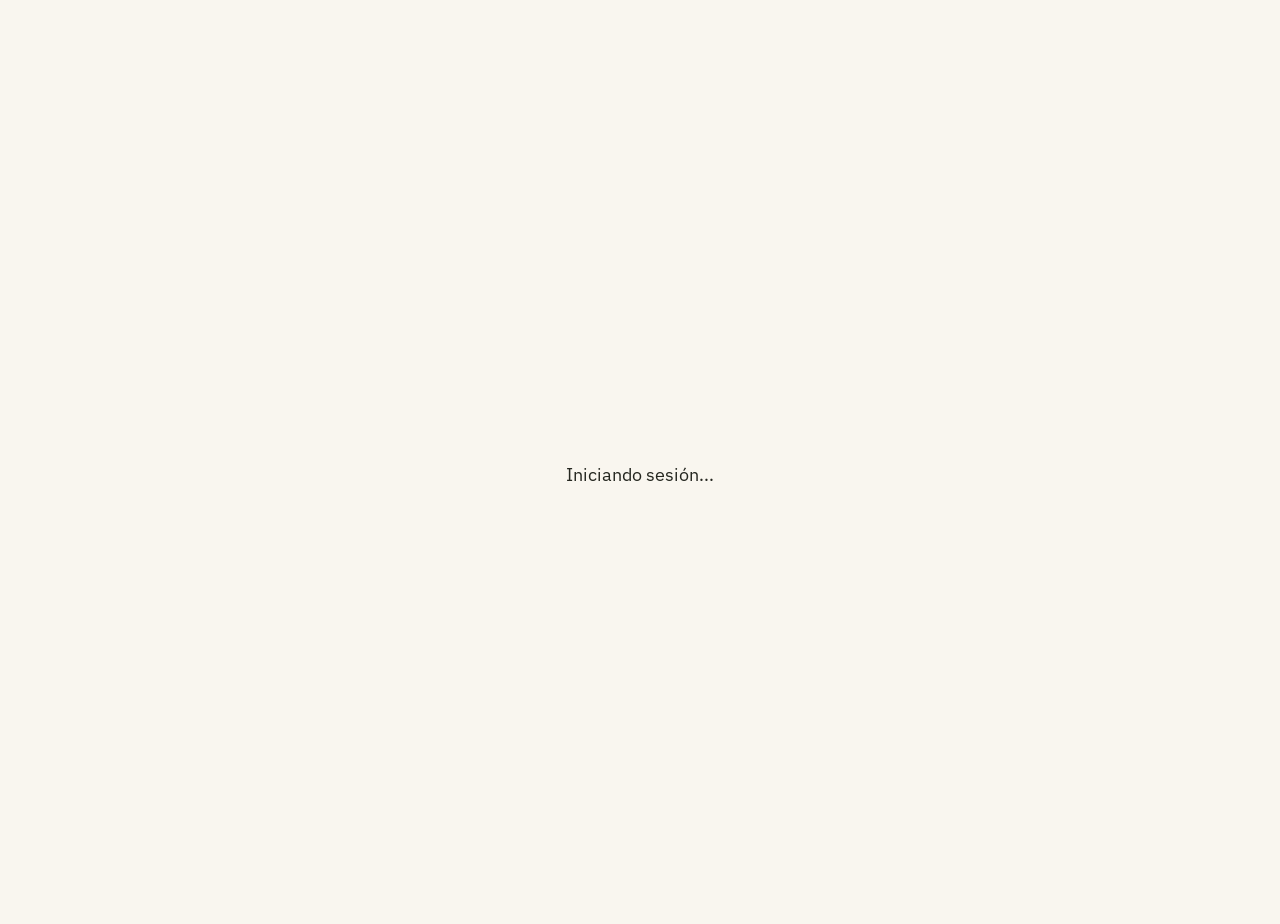
==== commit 29a8bf7c: "Publish Brío online" ====
--- a/gestion/index.html
+++ b/gestion/index.html
@@ -1 +1 @@
-<!doctype html><html lang="es"><head><script id="brio-pages-route">(()=>{const p=new URLSearchParams(location.search);const value=p.get('__brio_route');if(!value)return;try{const target=new URL(value,location.origin);if(value.startsWith('/')&&!value.startsWith('//')&&target.origin===location.origin){history.replaceState(null,'',target.pathname+target.search+target.hash)}}catch{}})();</script><meta charset="UTF-8"><meta name="viewport" content="width=device-width,initial-scale=1"><link rel="preconnect" href="https://fonts.googleapis.com"><link rel="preconnect" href="https://fonts.gstatic.com" crossorigin><link href="https://fonts.googleapis.com/css2?family=Exo+2:ital,wght@0,100..900;1,100..900&family=Open+Sans:ital,wght@0,300..800;1,300..800&display=swap" rel="stylesheet"><script src="/firebase-config.js"></script><title>Brío online — Salas de juego</title><script defer="defer" src="/static/js/main.3c485c37.js"></script><link href="/static/css/main.53db3393.css" rel="stylesheet"><link rel="canonical" href="https://online.briorol.com/"/></head><body><div id="root" data-ssg-path="/"><div class="App public-page"><header class="public-header"><a href="/" aria-label="Brío online, inicio"><div class="logo"><svg width="96" role="img" aria-label="Brío online" viewBox="-1 0 372 266" fill="currentColor"><title>Brío online</title><g transform="translate(-14 -17)"><path d="M233.83 18.776 L 232.258 20.347 232.258 37.903 L 232.258 55.459 233.83 57.031 L 235.401 58.602 252.957 58.602 L 270.513 58.602 272.084 57.031 L 273.656 55.459 273.656 37.903 L 273.656 20.347 272.084 18.776 L 270.513 17.204 252.957 17.204 L 235.401 17.204 233.83 18.776 M325 17.765 C 303.244 20.627,290.442 32.656,286.82 53.642 C 286.104 57.792,286.013 66.021,286.146 114.837 L 286.299 171.237 287.828 176.882 C 293.164 196.574,307.305 207.117,330.108 208.402 C 355.951 209.858,374.89 198.481,380.822 177.937 C 383.355 169.164,383.423 167.252,383.228 109.677 L 383.045 55.645 381.532 50 C 375.194 26.356,353.543 14.011,325 17.765 M13.978 112.903 L 13.978 205.988 43.145 205.772 C 81.795 205.485,88.449 203.988,100.291 192.909 C 123.669 171.041,113.7 117.621,85.317 112.662 C 82.112 112.103,82.58 109.606,85.997 109.027 C 109.673 105.013,118.981 57.125,100.391 34.97 C 94.716 28.207,87.337 24.029,76.378 21.375 C 72.082 20.335,69.843 20.245,42.876 20.039 L 13.978 19.818 13.978 112.903 M123.656 112.874 L 123.656 205.914 144.892 205.914 L 166.129 205.914 166.129 171.505 L 166.129 137.097 168.952 137.1 C 177.958 137.109,177.61 135.943,178.034 167.473 C 178.364 192.015,178.879 200.115,180.419 204.973 C 180.734 205.966,222.594 206.5,222.571 205.511 C 222.566 205.289,222.191 202.93,221.737 200.269 C 221.228 197.284,220.633 187.5,220.184 174.731 C 219.401 152.489,219.098 150.212,215.811 141.953 C 211.427 130.937,202.983 122.121,195.298 120.535 C 191.995 119.854,192.097 117.562,195.467 116.713 C 223.597 109.63,229.651 48.581,204.142 29.246 C 193.184 20.941,189.467 20.267,153.36 20.029 L 123.656 19.834 123.656 112.874 M257.873 32.963 C 263.473 38.096,258.124 47.103,250.958 44.607 C 246.847 43.175,244.934 38.124,247.109 34.442 C 249.313 30.71,254.619 29.981,257.873 32.963 M337.333 54.922 C 340.792 56.498,340.575 52.948,340.751 110.753 C 340.839 139.583,340.757 164.246,340.569 165.559 C 339.63 172.101,331.679 173.785,329.244 167.958 C 328.081 165.174,328.132 59.787,329.298 57.533 C 330.852 54.528,334.13 53.462,337.333 54.922 M64.953 57.473 C 67.154 58.651,67.473 60.836,67.473 74.731 C 67.473 91.706,67.113 92.461,59.005 92.47 L 56.452 92.473 56.452 74.384 L 56.452 56.296 60.188 56.609 C 62.242 56.781,64.387 57.17,64.953 57.473 M175.138 57.886 C 177.782 59.86,178.018 61.731,177.846 79.301 C 177.647 99.646,177.506 100,169.598 100 L 166.129 100 166.129 78.154 L 166.129 56.307 169.942 56.58 C 172.53 56.765,174.199 57.184,175.138 57.886 M232.616 67.025 C 232.419 67.222,232.258 98.553,232.258 136.649 L 232.258 205.914 252.957 205.914 L 273.656 205.914 273.656 136.29 L 273.656 66.667 253.315 66.667 C 242.128 66.667,232.814 66.828,232.616 67.025 M66.255 131.138 L 68.011 132.706 68.179 147.939 C 68.406 168.369,68.235 168.817,60.242 168.817 L 56.452 168.817 56.452 149.194 L 56.452 129.57 60.475 129.57 C 64.161 129.57,64.647 129.702,66.255 131.138 " fill-rule="evenodd"></path></g><path d="M19.066 0.816Q14.27 0.816 10.668 -1.462Q7.065 -3.74 5.059 -7.873Q3.053 -12.007 3.053 -17.609Q3.053 -23.224 5.059 -27.344Q7.065 -31.465 10.668 -33.743Q14.27 -36.021 19.066 -36.021Q23.862 -36.021 27.464 -33.743Q31.067 -31.465 33.073 -27.344Q35.079 -23.224 35.079 -17.609Q35.079 -12.007 33.073 -7.873Q31.067 -3.74 27.464 -1.462Q23.862 0.816 19.066 0.816ZM19.066 -4.609Q23.213 -4.609 25.78 -7.167Q28.348 -9.725 28.348 -14.872V-20.333Q28.348 -25.493 25.78 -28.044Q23.213 -30.595 19.066 -30.595Q14.987 -30.595 12.385 -28.044Q9.784 -25.493 9.784 -20.333V-14.872Q9.784 -9.725 12.385 -7.167Q14.987 -4.609 19.066 -4.609ZM50.043 0H43.72V-35.205H50.043V-29.428H50.341Q51.568 -32.381 53.921 -34.201Q56.273 -36.021 60.269 -36.021Q65.709 -36.021 68.813 -32.482Q71.916 -28.942 71.916 -22.482V0H65.593V-21.556Q65.593 -25.997 63.763 -28.249Q61.932 -30.502 58.209 -30.502Q56.139 -30.502 54.263 -29.813Q52.387 -29.125 51.215 -27.693Q50.043 -26.26 50.043 -24.11ZM94.045 0H89.269Q86.027 0 84.356 -1.773Q82.684 -3.547 82.684 -6.436V-50.32H89.007V-5.344H94.045ZM104.75 -42.589Q102.79 -42.589 101.864 -43.549Q100.937 -44.51 100.937 -46.012V-47.013Q100.937 -48.529 101.864 -49.483Q102.79 -50.437 104.75 -50.437Q106.765 -50.437 107.663 -49.483Q108.562 -48.529 108.562 -47.013V-46.012Q108.562 -44.51 107.663 -43.549Q106.765 -42.589 104.75 -42.589ZM101.588 0V-35.205H107.911V0ZM125.387 0H119.064V-35.205H125.387V-29.428H125.685Q126.912 -32.381 129.265 -34.201Q131.617 -36.021 135.613 -36.021Q141.053 -36.021 144.157 -32.482Q147.26 -28.942 147.26 -22.482V0H140.937V-21.556Q140.937 -25.997 139.107 -28.249Q137.276 -30.502 133.553 -30.502Q131.483 -30.502 129.607 -29.813Q127.731 -29.125 126.559 -27.693Q125.387 -26.26 125.387 -24.11ZM171.545 0.816Q166.655 0.816 163.061 -1.462Q159.466 -3.74 157.488 -7.873Q155.509 -12.007 155.509 -17.609Q155.509 -23.198 157.475 -27.325Q159.44 -31.452 163.015 -33.736Q166.59 -36.021 171.467 -36.021Q176.393 -36.021 179.838 -33.746Q183.284 -31.471 185.094 -27.543Q186.904 -23.615 186.904 -18.677V-16.015H162.117V-14.591Q162.117 -10.23 164.715 -7.386Q167.314 -4.541 172.041 -4.541Q175.347 -4.541 177.725 -6.053Q180.103 -7.565 181.528 -10.256L185.625 -6.805Q183.795 -3.425 180.145 -1.305Q176.496 0.816 171.545 0.816ZM171.506 -30.919Q168.751 -30.919 166.629 -29.644Q164.506 -28.368 163.312 -26.104Q162.117 -23.839 162.117 -20.935V-20.446H180.186V-21.168Q180.186 -24.114 179.127 -26.296Q178.068 -28.478 176.11 -29.699Q174.151 -30.919 171.506 -30.919Z" transform="translate(180.076 264)"></path></svg></div></a><a href="https://briorol.com/">Brío Rol</a></header><main><section class="public-intro"><h1>Brío online</h1><p>Una sala de juego para compartir personajes y tiradas de dados.</p><a href="/reglas/">Leer las reglas de Brío</a><p class="public-loading" role="status">Preparando la aplicación…</p></section></main><footer class="public-footer">Javier U · Discord: <strong>javier_u</strong></footer></div></div><noscript><p>Las reglas están disponibles en esta página. Para usar las salas y las tiradas compartidas necesitas JavaScript.</p></noscript></body></html>+<!doctype html><html lang="es"><head><script id="brio-pages-route">(()=>{const p=new URLSearchParams(location.search);const value=p.get('__brio_route');if(!value)return;try{const target=new URL(value,location.origin);if(value.startsWith('/')&&!value.startsWith('//')&&target.origin===location.origin){history.replaceState(null,'',target.pathname+target.search+target.hash)}}catch{}})();</script><meta charset="UTF-8"><meta name="viewport" content="width=device-width,initial-scale=1"><link rel="preconnect" href="https://fonts.googleapis.com"><link rel="preconnect" href="https://fonts.gstatic.com" crossorigin><link href="https://fonts.googleapis.com/css2?family=Exo+2:ital,wght@0,100..900;1,100..900&family=Open+Sans:ital,wght@0,300..800;1,300..800&display=swap" rel="stylesheet"><script src="/firebase-config.js"></script><title>Brío online — Salas de juego</title><script defer="defer" src="/static/js/main.ece32084.js"></script><link href="/static/css/main.5a4cb722.css" rel="stylesheet"><link rel="canonical" href="https://online.briorol.com/"/></head><body><div id="root" data-ssg-path="/"><div class="App public-page"><header class="public-header"><a href="/" aria-label="Brío online, inicio"><div class="logo"><svg width="96" role="img" aria-label="Brío online" viewBox="-1 0 372 266" fill="currentColor"><title>Brío online</title><g transform="translate(-14 -17)"><path d="M233.83 18.776 L 232.258 20.347 232.258 37.903 L 232.258 55.459 233.83 57.031 L 235.401 58.602 252.957 58.602 L 270.513 58.602 272.084 57.031 L 273.656 55.459 273.656 37.903 L 273.656 20.347 272.084 18.776 L 270.513 17.204 252.957 17.204 L 235.401 17.204 233.83 18.776 M325 17.765 C 303.244 20.627,290.442 32.656,286.82 53.642 C 286.104 57.792,286.013 66.021,286.146 114.837 L 286.299 171.237 287.828 176.882 C 293.164 196.574,307.305 207.117,330.108 208.402 C 355.951 209.858,374.89 198.481,380.822 177.937 C 383.355 169.164,383.423 167.252,383.228 109.677 L 383.045 55.645 381.532 50 C 375.194 26.356,353.543 14.011,325 17.765 M13.978 112.903 L 13.978 205.988 43.145 205.772 C 81.795 205.485,88.449 203.988,100.291 192.909 C 123.669 171.041,113.7 117.621,85.317 112.662 C 82.112 112.103,82.58 109.606,85.997 109.027 C 109.673 105.013,118.981 57.125,100.391 34.97 C 94.716 28.207,87.337 24.029,76.378 21.375 C 72.082 20.335,69.843 20.245,42.876 20.039 L 13.978 19.818 13.978 112.903 M123.656 112.874 L 123.656 205.914 144.892 205.914 L 166.129 205.914 166.129 171.505 L 166.129 137.097 168.952 137.1 C 177.958 137.109,177.61 135.943,178.034 167.473 C 178.364 192.015,178.879 200.115,180.419 204.973 C 180.734 205.966,222.594 206.5,222.571 205.511 C 222.566 205.289,222.191 202.93,221.737 200.269 C 221.228 197.284,220.633 187.5,220.184 174.731 C 219.401 152.489,219.098 150.212,215.811 141.953 C 211.427 130.937,202.983 122.121,195.298 120.535 C 191.995 119.854,192.097 117.562,195.467 116.713 C 223.597 109.63,229.651 48.581,204.142 29.246 C 193.184 20.941,189.467 20.267,153.36 20.029 L 123.656 19.834 123.656 112.874 M257.873 32.963 C 263.473 38.096,258.124 47.103,250.958 44.607 C 246.847 43.175,244.934 38.124,247.109 34.442 C 249.313 30.71,254.619 29.981,257.873 32.963 M337.333 54.922 C 340.792 56.498,340.575 52.948,340.751 110.753 C 340.839 139.583,340.757 164.246,340.569 165.559 C 339.63 172.101,331.679 173.785,329.244 167.958 C 328.081 165.174,328.132 59.787,329.298 57.533 C 330.852 54.528,334.13 53.462,337.333 54.922 M64.953 57.473 C 67.154 58.651,67.473 60.836,67.473 74.731 C 67.473 91.706,67.113 92.461,59.005 92.47 L 56.452 92.473 56.452 74.384 L 56.452 56.296 60.188 56.609 C 62.242 56.781,64.387 57.17,64.953 57.473 M175.138 57.886 C 177.782 59.86,178.018 61.731,177.846 79.301 C 177.647 99.646,177.506 100,169.598 100 L 166.129 100 166.129 78.154 L 166.129 56.307 169.942 56.58 C 172.53 56.765,174.199 57.184,175.138 57.886 M232.616 67.025 C 232.419 67.222,232.258 98.553,232.258 136.649 L 232.258 205.914 252.957 205.914 L 273.656 205.914 273.656 136.29 L 273.656 66.667 253.315 66.667 C 242.128 66.667,232.814 66.828,232.616 67.025 M66.255 131.138 L 68.011 132.706 68.179 147.939 C 68.406 168.369,68.235 168.817,60.242 168.817 L 56.452 168.817 56.452 149.194 L 56.452 129.57 60.475 129.57 C 64.161 129.57,64.647 129.702,66.255 131.138 " fill-rule="evenodd"></path></g><path d="M19.066 0.816Q14.27 0.816 10.668 -1.462Q7.065 -3.74 5.059 -7.873Q3.053 -12.007 3.053 -17.609Q3.053 -23.224 5.059 -27.344Q7.065 -31.465 10.668 -33.743Q14.27 -36.021 19.066 -36.021Q23.862 -36.021 27.464 -33.743Q31.067 -31.465 33.073 -27.344Q35.079 -23.224 35.079 -17.609Q35.079 -12.007 33.073 -7.873Q31.067 -3.74 27.464 -1.462Q23.862 0.816 19.066 0.816ZM19.066 -4.609Q23.213 -4.609 25.78 -7.167Q28.348 -9.725 28.348 -14.872V-20.333Q28.348 -25.493 25.78 -28.044Q23.213 -30.595 19.066 -30.595Q14.987 -30.595 12.385 -28.044Q9.784 -25.493 9.784 -20.333V-14.872Q9.784 -9.725 12.385 -7.167Q14.987 -4.609 19.066 -4.609ZM50.043 0H43.72V-35.205H50.043V-29.428H50.341Q51.568 -32.381 53.921 -34.201Q56.273 -36.021 60.269 -36.021Q65.709 -36.021 68.813 -32.482Q71.916 -28.942 71.916 -22.482V0H65.593V-21.556Q65.593 -25.997 63.763 -28.249Q61.932 -30.502 58.209 -30.502Q56.139 -30.502 54.263 -29.813Q52.387 -29.125 51.215 -27.693Q50.043 -26.26 50.043 -24.11ZM94.045 0H89.269Q86.027 0 84.356 -1.773Q82.684 -3.547 82.684 -6.436V-50.32H89.007V-5.344H94.045ZM104.75 -42.589Q102.79 -42.589 101.864 -43.549Q100.937 -44.51 100.937 -46.012V-47.013Q100.937 -48.529 101.864 -49.483Q102.79 -50.437 104.75 -50.437Q106.765 -50.437 107.663 -49.483Q108.562 -48.529 108.562 -47.013V-46.012Q108.562 -44.51 107.663 -43.549Q106.765 -42.589 104.75 -42.589ZM101.588 0V-35.205H107.911V0ZM125.387 0H119.064V-35.205H125.387V-29.428H125.685Q126.912 -32.381 129.265 -34.201Q131.617 -36.021 135.613 -36.021Q141.053 -36.021 144.157 -32.482Q147.26 -28.942 147.26 -22.482V0H140.937V-21.556Q140.937 -25.997 139.107 -28.249Q137.276 -30.502 133.553 -30.502Q131.483 -30.502 129.607 -29.813Q127.731 -29.125 126.559 -27.693Q125.387 -26.26 125.387 -24.11ZM171.545 0.816Q166.655 0.816 163.061 -1.462Q159.466 -3.74 157.488 -7.873Q155.509 -12.007 155.509 -17.609Q155.509 -23.198 157.475 -27.325Q159.44 -31.452 163.015 -33.736Q166.59 -36.021 171.467 -36.021Q176.393 -36.021 179.838 -33.746Q183.284 -31.471 185.094 -27.543Q186.904 -23.615 186.904 -18.677V-16.015H162.117V-14.591Q162.117 -10.23 164.715 -7.386Q167.314 -4.541 172.041 -4.541Q175.347 -4.541 177.725 -6.053Q180.103 -7.565 181.528 -10.256L185.625 -6.805Q183.795 -3.425 180.145 -1.305Q176.496 0.816 171.545 0.816ZM171.506 -30.919Q168.751 -30.919 166.629 -29.644Q164.506 -28.368 163.312 -26.104Q162.117 -23.839 162.117 -20.935V-20.446H180.186V-21.168Q180.186 -24.114 179.127 -26.296Q178.068 -28.478 176.11 -29.699Q174.151 -30.919 171.506 -30.919Z" transform="translate(180.076 264)"></path></svg></div></a><a href="https://briorol.com/">Brío Rol</a></header><main><section class="public-intro"><h1>Brío online</h1><p>Sistema Brío es un juego de rol para partidas de una o pocas sesiones.</p><p>En Online puedes crear una sala, usar tus fichas de personaje y compartir las tiradas con el grupo. También puedes jugar con dados genéricos.</p><div class="public-actions"><a class="public-start" href="/jugar/">Empezar</a><a href="https://sistema.briorol.com/">Conocer el sistema</a></div></section></main><footer class="public-footer">Javier U · Discord: <strong>javier_u</strong></footer></div></div><noscript><p>Las reglas están disponibles en esta página. Para usar las salas y las tiradas compartidas necesitas JavaScript.</p></noscript></body></html>
--- a/static/css/main.5a4cb722.css
+++ b/static/css/main.5a4cb722.css
@@ -0,0 +1 @@
+@import url(https://fonts.googleapis.com/css2?family=Crimson+Text:wght@400;600;700&family=Pirata+One&display=swap);@import url(https://fonts.googleapis.com/css2?family=Orbitron:wght@400;600;700&family=Exo+2:ital,wght@0,300;0,400;0,500;0,600;1,300&display=swap);@import url(https://fonts.googleapis.com/css2?family=Cinzel+Decorative:wght@400;700&family=Cormorant+Garamond:ital,wght@0,300;0,400;0,600;1,300;1,400&display=swap);@import url(https://fonts.googleapis.com/css2?family=IM+Fell+English:ital@0;1&family=Uncial+Antiqua&display=swap);@import url(https://fonts.googleapis.com/css2?family=Rye&family=Lora:ital,wght@0,400;0,500;0,600;1,400&display=swap);@import url(https://fonts.googleapis.com/css2?family=Playfair+Display:ital,wght@0,400;0,600;0,700;1,400&family=EB+Garamond:ital,wght@0,400;0,500;1,400&display=swap);@import url(https://fonts.googleapis.com/css2?family=Metamorphous&family=Crimson+Text:ital,wght@0,400;0,600;1,400&display=swap);@import url(https://fonts.googleapis.com/css2?family=Inter:wght@400;500;600&display=swap);@import url(https://fonts.googleapis.com/css2?family=Barlow+Condensed:wght@400;600;700&family=Barlow:wght@400;500&display=swap);:root{--color-white:#fafafa;--color-white-muted:#f0f0f0;--color-neutral-grey:#222;--color-neutral-grey-muted:#888;--color-purple:#af52de;--color-purple-dark:#7e3ea5;--color-purple-dark-muted:#c9bfd3;--color-purple-tint:#f5f3fa;--color-blue-tint:#f0f3ff;--color-mid-blue:#5856d6;--color-mid-blue-dark:#4745b8;--gradient-1:linear-gradient(135deg,#007aff,#5856d6,#af52de);--gradient-2:linear-gradient(180deg,#f8faff,#f5f3fa);--logo-color:var(--color-purple);--logo-color-room:hsla(0,0%,100%,.92);--app-bg-color:var(--color-blue-tint);--body-text-color:var(--color-neutral-grey);--body-text-color-muted:var(--color-neutral-grey-muted);--body-contrast-text-color:var(--color-white);--body-contrast-text-color-hover:var(--color-white-muted);--control-radius:5px;--surface-bg-color:#f8f9fc;--room-sidebar-bg-color:#1f2734;--form-bg-color:hsla(0,0%,100%,.5);--button-bg-color:var(--color-purple-dark);--button-bg-color-hover:var(--color-purple);--button-bg-color-disabled:var(--color-purple-dark-muted);--button-secondary-bg-color:var(--color-mid-blue);--button-secondary-bg-color-hover:var(--color-mid-blue-dark);--form-control-bg-color:var(--color-blue-tint);--form-control-bg-color-contrast:var(--color-white);--alt-shadow:0 4px 12px rgba(0,0,0,.15),0 0 20px rgba(0,122,255,.25),0 0 40px rgba(88,86,214,.25),0 0 60px rgba(175,82,222,.25);--main-shadow:0 4px 12px rgba(0,0,0,.1),0 2px 8px rgba(88,86,214,.08),0 2px 8px rgba(175,82,222,.06);--dice-card-surface:rgba(0,0,0,.03);--dice-card-border:rgba(0,0,0,.15);--dice-card-muted:#bbb;--dice-card-accent:var(--logo-color)}*{box-sizing:border-box}select{appearance:none;-webkit-appearance:none;background-image:url("data:image/svg+xml;charset=utf-8,%3Csvg xmlns='http://www.w3.org/2000/svg' width='12' height='8'%3E%3Cpath d='m1 1 5 5 5-5' stroke='%23666' stroke-width='1.5' fill='none' stroke-linecap='round'/%3E%3C/svg%3E");background-position:right .85rem center;background-repeat:no-repeat;cursor:pointer;padding-right:2.5rem}body,button,input,textarea{color:inherit;font-family:Open Sans,sans-serif;font-size:1rem}html{padding:0}body,html{min-height:100%}body{background-image:var(--gradient-2);background-size:cover;color:var(--body-text-color);margin:0;padding-bottom:0}h1,h2,h3,h4,h5,h6{font-family:Exo\ 2,sans-serif}.section{margin-bottom:40px;h2{margin-top:0;text-transform:uppercase}>:last-child{input[type=text],textarea{margin-bottom:0}}}.section:last-child{margin-bottom:0}.button{align-items:center;background:var(--button-bg-color);border:none;border-radius:var(--control-radius);color:#fff;cursor:pointer;display:flex;font-family:Open Sans;font-size:1rem;font-weight:600;height:24px;justify-content:center;letter-spacing:.05em;padding:1.2rem 2rem;transition:background .3s ease;&:disabled{background:var(--button-bg-color-disabled)}}.button:not(:disabled):hover{background:var(--button-bg-color-hover)}.button-secondary{background:var(--button-secondary-bg-color)}.button-secondary:not(:disabled):hover{background:var(--button-secondary-bg-color-hover)}.button-remove{background:none;border:none;color:#d32f2f;cursor:pointer;display:flex;font-size:20px;padding:4px;transition:color .15s}.button-remove:hover{color:#b71c1c}.button-step{border-radius:var(--control-radius);height:24px;padding:0;width:24px}.button-link{align-items:center;background-color:transparent;border:0;color:var(--button-bg-color);display:inline-flex;font-size:.7rem;font-weight:600;gap:4px;letter-spacing:.05em;padding:0;text-decoration:none;text-transform:uppercase;&:hover{color:var(--button-bg-color-hover);cursor:pointer}.button-link-icon{font-size:1.2rem}}.button-full-width{width:100%}.App.app-room.theme-piratas{--gradient-1:#4a2f21;--gradient-2:#e6d3a3;--logo-color:#c9a34a;--logo-color-room:#c9a34a;--pirate-brass:#c9a34a;--pirate-brass-dark:#7a5c2e;--pirate-ink:#2b1b12;--pirate-paper:#f2e6c9;--app-bg-color:#e6d3a3;--body-text-color:#2b1b12;--body-text-color-muted:#5a4434;--surface-bg-color:#f2e6c9;--room-sidebar-bg-color:#1f2e3a;--form-bg-color:hsla(42,61%,87%,.88);--button-bg-color:#7a1e1e;--button-bg-color-hover:#922626;--button-bg-color-disabled:#a4776d;--button-secondary-bg-color:#4a2f21;--button-secondary-bg-color-hover:#5d3b29;--form-control-bg-color:#f8eed4;--form-control-bg-color-contrast:#f8eed4;--main-shadow:0 8px 16px rgba(43,27,18,.12);--alt-shadow:0 8px 16px rgba(43,27,18,.18);background-attachment:fixed;background-color:#e6d3a3;background-image:url(/static/media/treasure-map.50e01013fe7a0e7c6c08.png);background-position:top;background-repeat:no-repeat;background-size:cover;color:#2b1b12}.App.app-room.theme-piratas,.App.app-room.theme-piratas input,.App.app-room.theme-piratas select,.App.app-room.theme-piratas textarea{font-family:Crimson Text,Georgia,serif}.App.app-room.theme-piratas .section h2,.App.app-room.theme-piratas h1,.App.app-room.theme-piratas h2,.App.app-room.theme-piratas h3,.App.app-room.theme-piratas h4{font-family:Pirata One,Times New Roman,serif;letter-spacing:.04em}.App.app-room.theme-piratas .card{background:hsla(30,87%,82%,.75);border:0;border-radius:6px;box-shadow:none;position:relative}.App.app-room.theme-piratas .room-workspace-main .card{background-color:hsla(30,87%,82%,.75);background-image:none;border:0;border-radius:10px;box-shadow:none;filter:drop-shadow(0 8px 16px rgba(43,27,18,.28));overflow:visible;padding-top:2.5rem;position:relative}.App.app-room.theme-piratas .room-workspace-main .card:after,.App.app-room.theme-piratas .room-workspace-main .card:before{content:none}.App.app-room.theme-piratas .gm-sheet-preview{background:transparent;border:0;border-radius:0;box-shadow:none;filter:none;position:static}.App.app-room.theme-piratas .card:before{background:repeating-linear-gradient(135deg,rgba(139,106,62,.04),rgba(139,106,62,.04) 2px,transparent 0,transparent 12px);content:"";inset:0;opacity:.35;pointer-events:none;position:absolute}.App.app-room.theme-piratas .room-topbar{background:linear-gradient(180deg,rgba(24,12,8,.34),rgba(24,12,8,.62)),url(/static/media/woodboard.244f621c08db1ae8f6e9.png),#4a2f21;background-position:50%,50%,50%;background-repeat:no-repeat,repeat,repeat;background-size:cover,680px auto,auto;color:#f4e7c2}.App.app-room.theme-piratas .room-topbar-link{color:#f4e7c2}.App.app-room.theme-piratas .button-link.room-topbar-link{color:#c9a34a;text-shadow:0 1px 0 rgba(27,14,9,.45)}.App.app-room.theme-piratas .button-link.room-topbar-link:focus-visible,.App.app-room.theme-piratas .button-link.room-topbar-link:hover{color:#f4e7c2}.App.app-room.theme-piratas .button{background:#7a1e1e;border:2px solid #3b0e0e;box-shadow:inset 0 -1px 0 rgba(43,16,10,.48),inset 0 1px 0 rgba(255,223,190,.18),0 2px 0 rgba(59,14,14,.65),0 0 0 1px rgba(201,163,74,.18);color:#f4e7c2;font-family:Pirata One,Times New Roman,serif;outline:1px solid rgba(201,163,74,.38);outline-offset:-3px;text-shadow:0 1px 0 rgba(43,27,18,.4)}.App.app-room.theme-piratas .button:not(:disabled):hover{background:#922626}.App.app-room.theme-piratas .button.button-secondary{background:#4a2f21;border-color:#2b1b12}.App.app-room.theme-piratas .button.button-secondary:not(:disabled):hover{background:#5d3b29}.App.app-room.theme-piratas .button-link{color:#7a1e1e}.App.app-room.theme-piratas .button-link:hover{color:#922626}.App.app-room.theme-piratas input[type=text],.App.app-room.theme-piratas select,.App.app-room.theme-piratas textarea{background-color:#f8eed4;border:1px solid #8b6a3e;border-radius:4px;box-shadow:inset 0 1px 2px rgba(74,47,33,.12);color:#2b1b12}.App.app-room.theme-piratas .counter{background:radial-gradient(circle at 35% 30%,#f7df9d 0,#c9a34a 54%,#8d6a32 100%);border:1px solid #7a5c2e;box-shadow:inset 0 1px 0 rgba(255,245,206,.6),0 1px 2px rgba(43,27,18,.32);color:#2b1b12}.App.app-room.theme-piratas .counter-control label{color:#4a2f21}.App.app-room.theme-piratas .room-workspace-side{background:#1f2e3a;background-image:linear-gradient(180deg,hsla(0,0%,100%,.04),transparent 55%);box-shadow:-1px 0 6px #7a5c2e;color:#f2e6c9}.App.app-room.theme-piratas .room-dice-launcher{background:rgba(17,30,40,.95);border-top:2px solid #7a5c2e}.App.app-room.theme-piratas .room-dice-launcher .dice-roller-root{background:#f4e7c2;border:1px solid #7a5c2e;box-shadow:inset 0 1px 0 hsla(0,0%,100%,.28);color:#2b1b12}.App.app-room.theme-piratas .die-visual{background:#f4e7c2;border:1px solid #7a5c2e;box-shadow:0 1px 4px rgba(43,27,18,.18),inset 0 1px 0 hsla(0,0%,100%,.35)}.App.app-room.theme-piratas .die-visual span{color:#2b1b12}.App.app-room.theme-piratas .die-visual span.explosion{color:#c0392b}.App.app-room.theme-piratas .room-players{box-shadow:inset 0 1px 0 rgba(255,244,199,.16),inset 0 0 0 1px rgba(43,27,18,.24),inset 0 1px 0 rgba(255,242,206,.3),inset 0 3px 0 rgba(255,242,206,.16),inset 0 0 0 4px rgba(20,9,6,.44),inset 0 7px 0 rgba(20,9,6,.28),inset 0 -7px 0 rgba(20,9,6,.22),inset 7px 0 0 rgba(20,9,6,.2),inset -7px 0 0 rgba(20,9,6,.2),inset 50px 0 42px rgba(20,9,6,.26),inset -50px 0 42px rgba(20,9,6,.26),inset 0 48px 46px rgba(28,14,9,.68),inset 0 -36px 34px rgba(20,9,6,.56)}.App.app-room.theme-piratas .room-panel-toggle,.App.app-room.theme-piratas .room-players{background-color:#4a2f21;background-image:linear-gradient(180deg,rgba(18,8,5,.38),rgba(18,8,5,.5)),url(/static/media/red-leather.5b77bacdf00bd0a6c88f.png);background-position:50%,50%;background-repeat:repeat,repeat;background-size:auto,auto}.App.app-room.theme-piratas .room-panel-toggle{box-shadow:0 4px 10px rgba(13,21,29,.5),inset 0 1px 0 rgba(255,242,206,.14),inset 0 12px 18px rgba(20,9,6,.22),inset 0 -10px 16px rgba(20,9,6,.18);color:#f2e6c9}.App.app-room.theme-piratas .room-player{border-bottom-color:rgba(201,163,74,.4)!important}.App.app-room.theme-piratas .gm-modal-note,.App.app-room.theme-piratas .room-menu-dropdown{background:#f2e6c9;border:2px solid #8b6a3e;color:#2b1b12}.App.app-room.theme-piratas .room-menu-url{background:#f8eed4;border:1px solid #8b6a3e}.App.app-room.theme-piratas .gm-settings-button,.App.app-room.theme-piratas .room-menu-copy-icon{background:radial-gradient(circle at 35% 25%,hsla(43,77%,83%,.42) 0,hsla(43,77%,83%,0) 42%),rgba(74,47,33,.58);border:1px solid rgba(201,163,74,.65);box-shadow:inset 0 1px 0 rgba(255,244,210,.22),0 1px 3px rgba(20,12,8,.34);color:#f4e7c2}.App.app-room.theme-piratas .gm-settings-button:hover,.App.app-room.theme-piratas .room-menu-copy-icon:hover{border-color:rgba(201,163,74,.82)}.App.app-room.theme-piratas .gm-sheet-section-character h4:before,.App.app-room.theme-piratas .gm-sheet-section-notes h4:before,.App.app-room.theme-piratas .gm-sheet-section-status h4:before,.App.app-room.theme-piratas .gm-sheet-section-traits h4:before,.App.app-room.theme-piratas .room-players-heading:before,.App.app-room.theme-piratas .section-character h2:before,.App.app-room.theme-piratas .section-notes h2:before,.App.app-room.theme-piratas .section-status h2:before,.App.app-room.theme-piratas .section-traits h2:before{background-position:50%;background-repeat:no-repeat;background-size:contain;content:"";display:inline-block;height:120px;margin:-40px -15px -30px -30px;vertical-align:middle;width:120px}.App.app-room.theme-piratas .gm-sheet-section-character h4:before,.App.app-room.theme-piratas .room-players-heading:before,.App.app-room.theme-piratas .section-character h2:before{background-image:url(/static/media/skull.0d515c380901685d9161.png)}.App.app-room.theme-piratas .room-players-heading:before{margin-bottom:-20px;margin-left:-30px}.App.app-room.theme-piratas .gm-sheet-section-traits h4:before,.App.app-room.theme-piratas .section-traits h2:before{background-image:url(/static/media/wheel.f0e64826957171ff7580.png)}.App.app-room.theme-piratas .gm-sheet-section-status h4:before,.App.app-room.theme-piratas .section-status h2:before{background-image:url(/static/media/compass.528e69754f97c2a0f2f2.png)}.App.app-room.theme-piratas .gm-sheet-section-notes h4:before,.App.app-room.theme-piratas .section-notes h2:before{background-image:url(/static/media/letter.91f39fce441a033dcfe8.png)}.App.app-room.theme-piratas .gm-sheet-section,.App.app-room.theme-piratas .section{border-top:0;box-shadow:none;padding-top:.65rem}.App.app-room.theme-piratas .gm-sheet-section h4,.App.app-room.theme-piratas .section h2{color:#4a2f21;text-shadow:0 1px 0 hsla(45,75%,89%,.62)}.App.app-room.theme-piratas .room-workspace-main .card .character-sheet-form>.section>div>label{color:#4a2f21;font-family:Pirata One,Times New Roman,serif;letter-spacing:.02em}.App.app-room.theme-piratas .room-workspace-main .card .character-sheet-form>.section:first-child{margin-top:0;padding-top:0}.App.app-room.theme-piratas .room-workspace-main .card .character-sheet-form .section h2{margin-top:0;text-align:center}.App.app-room.theme-piratas .room-workspace-main .card .character-sheet-form .section h2:before{display:block;margin:-40px auto -20px}.App.app-room.theme-piratas .gm-player-item{background:linear-gradient(180deg,hsla(44,85%,95%,.72),hsla(42,61%,87%,.82)),url(/static/media/parchment.7e87e27dbd6a94072db0.png);background-repeat:repeat,repeat;background-size:auto,480px auto;border:1px solid #8b6a3e;box-shadow:inset 0 1px 0 rgba(255,248,229,.7),0 1px 2px rgba(43,27,18,.12);color:#2b1b12}.App.app-room.theme-piratas .gm-player-item-meta,.App.app-room.theme-piratas .gm-player-item-meta-row{color:#5a4434}.App.app-room.theme-piratas .dice-card{--dice-card-border:rgba(0,0,0,.18);--dice-card-surface:rgba(0,0,0,.04);--dice-card-muted:#9a8060;--dice-card-accent:var(--logo-color)}.App.app-room.theme-scifi{--gradient-1:#00c8ff;--gradient-2:#0a1628;--logo-color:#00c8ff;--logo-color-room:#00c8ff;--scifi-cyan:#00c8ff;--scifi-cyan-dim:#007fa3;--scifi-void:#070d1a;--scifi-surface:rgba(8,22,46,.88);--app-bg-color:#070d1a;--body-text-color:#cce9f5;--body-text-color-muted:#6a9bb8;--surface-bg-color:rgba(8,22,46,.88);--room-sidebar-bg-color:#040a14;--form-bg-color:rgba(8,22,46,.92);--button-bg-color:#00547a;--button-bg-color-hover:#006d9e;--button-bg-color-disabled:#1a3a4f;--button-secondary-bg-color:#0a1e30;--button-secondary-bg-color-hover:#102840;--form-control-bg-color:rgba(0,20,45,.85);--form-control-bg-color-contrast:rgba(0,20,45,.95);--main-shadow:0 8px 24px rgba(0,200,255,.08);--alt-shadow:0 8px 24px rgba(0,200,255,.15);background-attachment:fixed;background-color:#070d1a;background-image:radial-gradient(ellipse at 15% 40%,rgba(0,80,180,.18) 0,transparent 55%),radial-gradient(ellipse at 85% 15%,rgba(0,200,255,.1) 0,transparent 45%),radial-gradient(ellipse at 65% 85%,rgba(80,0,200,.1) 0,transparent 45%),linear-gradient(160deg,#070d1a,#0a1628 60%,#06111f);color:#cce9f5}.App.app-room.theme-scifi,.App.app-room.theme-scifi input,.App.app-room.theme-scifi select,.App.app-room.theme-scifi textarea{font-family:Exo\ 2,Segoe UI,sans-serif}.App.app-room.theme-scifi .section h2,.App.app-room.theme-scifi h1,.App.app-room.theme-scifi h2,.App.app-room.theme-scifi h3,.App.app-room.theme-scifi h4{font-family:Orbitron,Courier New,monospace;letter-spacing:.08em;text-transform:uppercase}.App.app-room.theme-scifi .card{background:rgba(8,22,46,.82);border:1px solid rgba(0,200,255,.18);border-radius:4px;box-shadow:0 0 0 1px rgba(0,200,255,.06),0 8px 32px rgba(0,0,0,.5);position:relative}.App.app-room.theme-scifi .card:before{background-image:linear-gradient(rgba(0,200,255,.04) 1px,transparent 0),linear-gradient(90deg,rgba(0,200,255,.04) 1px,transparent 0);background-size:32px 32px;border-radius:inherit;content:"";inset:0;opacity:1;pointer-events:none;position:absolute}.App.app-room.theme-scifi .room-workspace-main .card{background:rgba(8,22,46,.88);border:1px solid rgba(0,200,255,.22);border-radius:4px;box-shadow:0 0 0 1px rgba(0,200,255,.08),inset 0 1px 0 rgba(0,200,255,.12),0 12px 40px rgba(0,0,0,.6);filter:none;overflow:visible;padding-top:2.5rem}.App.app-room.theme-scifi .room-workspace-main .card:after{content:none}.App.app-room.theme-scifi .gm-sheet-preview{background:transparent;border:0;border-radius:0;box-shadow:none;filter:none;position:static}.App.app-room.theme-scifi .room-topbar{background:linear-gradient(180deg,#040a14,#060e1c);border-bottom:1px solid rgba(0,200,255,.2);box-shadow:0 1px 16px rgba(0,200,255,.08);color:#cce9f5}.App.app-room.theme-scifi .room-topbar-link{color:#cce9f5}.App.app-room.theme-scifi .button-link.room-topbar-link{color:#00c8ff}.App.app-room.theme-scifi .button-link.room-topbar-link:focus-visible,.App.app-room.theme-scifi .button-link.room-topbar-link:hover{color:#7de4ff}.App.app-room.theme-scifi .button{background:#00547a;border:1px solid rgba(0,200,255,.45);box-shadow:inset 0 1px 0 rgba(0,200,255,.18),inset 0 -1px 0 rgba(0,0,0,.4),0 0 12px rgba(0,150,200,.2);color:#cce9f5;font-family:Orbitron,Courier New,monospace;font-size:.78em;letter-spacing:.06em;outline:1px solid rgba(0,200,255,.12);outline-offset:-3px;text-shadow:0 0 8px rgba(0,200,255,.4);text-transform:uppercase}.App.app-room.theme-scifi .button:not(:disabled):hover{background:#006d9e;box-shadow:inset 0 1px 0 rgba(0,200,255,.22),0 0 18px rgba(0,200,255,.3)}.App.app-room.theme-scifi .button.button-secondary{background:#0a1e30;border-color:rgba(0,200,255,.25)}.App.app-room.theme-scifi .button.button-secondary:not(:disabled):hover{background:#102840}.App.app-room.theme-scifi .button-link{color:#00c8ff}.App.app-room.theme-scifi .button-link:hover{color:#7de4ff}.App.app-room.theme-scifi input[type=text],.App.app-room.theme-scifi select,.App.app-room.theme-scifi textarea{background-color:rgba(0,20,45,.85);border:1px solid rgba(0,200,255,.25);border-radius:2px;box-shadow:inset 0 1px 4px rgba(0,0,0,.4);color:#cce9f5}.App.app-room.theme-scifi input[type=text]:focus,.App.app-room.theme-scifi select:focus,.App.app-room.theme-scifi textarea:focus{border-color:rgba(0,200,255,.55);box-shadow:inset 0 1px 4px rgba(0,0,0,.4),0 0 8px rgba(0,200,255,.15);outline:none}.App.app-room.theme-scifi .counter{background:radial-gradient(circle at 35% 30%,rgba(0,200,255,.35) 0,rgba(0,80,140,.9) 60%,#002850 100%);border:1px solid rgba(0,200,255,.45);box-shadow:inset 0 1px 0 rgba(0,200,255,.3),0 0 10px rgba(0,200,255,.15);color:#cce9f5}.App.app-room.theme-scifi .counter-control label{color:#6a9bb8}.App.app-room.theme-scifi .room-workspace-side{background:#040a14;background-image:linear-gradient(180deg,rgba(0,200,255,.03),transparent 40%);box-shadow:-1px 0 0 rgba(0,200,255,.15),-4px 0 20px rgba(0,0,0,.5);color:#cce9f5}.App.app-room.theme-scifi .room-dice-launcher{background:rgba(4,10,20,.98);border-top:1px solid rgba(0,200,255,.2)}.App.app-room.theme-scifi .room-dice-launcher .dice-roller-root{background:rgba(8,22,46,.95);border:1px solid rgba(0,200,255,.2);box-shadow:inset 0 1px 0 rgba(0,200,255,.1);color:#cce9f5}.App.app-room.theme-scifi .die-visual{background:rgba(0,30,60,.9);border:1px solid rgba(0,200,255,.35);box-shadow:0 0 8px rgba(0,200,255,.12),inset 0 1px 0 rgba(0,200,255,.2)}.App.app-room.theme-scifi .die-visual span{color:#cce9f5}.App.app-room.theme-scifi .die-visual span.explosion{color:#ff4f6a}.App.app-room.theme-scifi .room-players{background-color:#060e1c;background-image:linear-gradient(180deg,rgba(0,200,255,.05),rgba(0,200,255,.02) 30%,transparent),linear-gradient(rgba(0,200,255,.03) 1px,transparent 0),linear-gradient(90deg,rgba(0,200,255,.03) 1px,transparent 0);background-size:auto,48px 48px,48px 48px;box-shadow:inset 0 1px 0 rgba(0,200,255,.12),inset 0 0 0 1px rgba(0,200,255,.06)}.App.app-room.theme-scifi .room-panel-toggle{background:#060e1c;border-top:1px solid rgba(0,200,255,.2);box-shadow:0 -4px 16px rgba(0,0,0,.5),inset 0 1px 0 rgba(0,200,255,.1);color:#cce9f5}.App.app-room.theme-scifi .room-player{border-bottom-color:rgba(0,200,255,.12)!important}.App.app-room.theme-scifi .gm-modal-note,.App.app-room.theme-scifi .room-menu-dropdown{background:#08162e;border:1px solid rgba(0,200,255,.3);box-shadow:0 8px 32px rgba(0,0,0,.6),0 0 0 1px rgba(0,200,255,.08);color:#cce9f5}.App.app-room.theme-scifi .room-menu-url{background:rgba(0,20,45,.85);border:1px solid rgba(0,200,255,.25);color:#cce9f5}.App.app-room.theme-scifi .gm-settings-button,.App.app-room.theme-scifi .room-menu-copy-icon{background:rgba(0,60,100,.5);border:1px solid rgba(0,200,255,.35);box-shadow:inset 0 1px 0 rgba(0,200,255,.15),0 0 8px rgba(0,200,255,.1);color:#00c8ff}.App.app-room.theme-scifi .gm-settings-button:hover,.App.app-room.theme-scifi .room-menu-copy-icon:hover{border-color:rgba(0,200,255,.6);box-shadow:inset 0 1px 0 rgba(0,200,255,.2),0 0 14px rgba(0,200,255,.2)}.App.app-room.theme-scifi .gm-sheet-section,.App.app-room.theme-scifi .section{border-top:0;box-shadow:none;padding-top:.65rem}.App.app-room.theme-scifi .gm-sheet-section h4,.App.app-room.theme-scifi .section h2{color:#00c8ff;text-shadow:0 0 12px rgba(0,200,255,.4)}.App.app-room.theme-scifi .room-workspace-main .card .character-sheet-form>.section>div>label{color:#6a9bb8;font-family:Orbitron,monospace;font-size:.7em;letter-spacing:.06em;text-transform:uppercase}.App.app-room.theme-scifi .room-workspace-main .card .character-sheet-form>.section:first-child{margin-top:0;padding-top:0}.App.app-room.theme-scifi .room-workspace-main .card .character-sheet-form .section h2{margin-top:0;text-align:center}.App.app-room.theme-scifi .gm-player-item{background:rgba(8,22,46,.82);border:1px solid rgba(0,200,255,.2);box-shadow:inset 0 1px 0 rgba(0,200,255,.08),0 1px 4px rgba(0,0,0,.3);color:#cce9f5}.App.app-room.theme-scifi .gm-player-item-meta,.App.app-room.theme-scifi .gm-player-item-meta-row{color:#6a9bb8}.App.app-room.theme-scifi{--dice-card-surface:hsla(0,0%,100%,.04);--dice-card-border:rgba(0,200,255,.18);--dice-card-muted:hsla(0,0%,100%,.25);--dice-card-accent:var(--logo-color)}.App.app-room.theme-horror{--gradient-1:#1a0008;--gradient-2:#4a0a18;--logo-color:#8b1a2a;--logo-color-room:#a0212e;--horror-crimson:#8b1a2a;--horror-crimson-bright:#b02030;--horror-bone:#d4c9b4;--horror-shadow:#0d0008;--app-bg-color:#0d0008;--body-text-color:#d4c9b4;--body-text-color-muted:#7a6870;--surface-bg-color:rgba(18,6,20,.9);--room-sidebar-bg-color:#080005;--form-bg-color:rgba(18,6,20,.94);--button-bg-color:#5a0e1c;--button-bg-color-hover:#730f22;--button-bg-color-disabled:#2e1018;--button-secondary-bg-color:#1a0818;--button-secondary-bg-color-hover:#240c22;--form-control-bg-color:rgba(12,4,14,.9);--form-control-bg-color-contrast:rgba(12,4,14,.95);--main-shadow:0 8px 32px rgba(0,0,0,.7);--alt-shadow:0 8px 32px rgba(139,26,42,.2);background-attachment:fixed;background-color:#0d0008;background-image:radial-gradient(ellipse at 50% 0,rgba(80,10,20,.5) 0,transparent 60%),radial-gradient(ellipse at 20% 100%,rgba(40,0,50,.4) 0,transparent 50%),radial-gradient(ellipse at 80% 70%,rgba(60,5,15,.3) 0,transparent 45%),linear-gradient(180deg,#130008,#0d0008 50%,#09000d);color:#d4c9b4}.App.app-room.theme-horror,.App.app-room.theme-horror input,.App.app-room.theme-horror select,.App.app-room.theme-horror textarea{font-family:Cormorant Garamond,Georgia,serif;font-size:1.05em}.App.app-room.theme-horror .section h2,.App.app-room.theme-horror h1,.App.app-room.theme-horror h2,.App.app-room.theme-horror h3,.App.app-room.theme-horror h4{font-family:Cinzel Decorative,Times New Roman,serif;font-weight:400;letter-spacing:.05em}.App.app-room.theme-horror .card{background:rgba(18,6,20,.88);border:1px solid rgba(139,26,42,.3);border-radius:2px;box-shadow:0 0 0 1px rgba(0,0,0,.8),0 12px 40px rgba(0,0,0,.7),inset 0 1px 0 rgba(139,26,42,.1);position:relative}.App.app-room.theme-horror .card:before{background:radial-gradient(ellipse at 50% 0,transparent 40%,rgba(0,0,0,.35) 100%);border-radius:inherit;content:"";inset:0;opacity:1;pointer-events:none;position:absolute}.App.app-room.theme-horror .room-workspace-main .card{background:rgba(18,6,20,.92);border:1px solid rgba(139,26,42,.35);border-radius:2px;box-shadow:0 0 0 1px rgba(0,0,0,.9),inset 0 1px 0 rgba(139,26,42,.12),0 16px 56px rgba(0,0,0,.8);overflow:visible;padding-top:2.5rem}.App.app-room.theme-horror .room-workspace-main .card:after{content:none}.App.app-room.theme-horror .gm-sheet-preview{background:transparent;border:0;border-radius:0;box-shadow:none;filter:none;position:static}.App.app-room.theme-horror .room-topbar{background:linear-gradient(180deg,#080005,#0d0008);border-bottom:1px solid rgba(139,26,42,.35);box-shadow:0 2px 20px rgba(0,0,0,.8);color:#d4c9b4}.App.app-room.theme-horror .room-topbar-link{color:#d4c9b4}.App.app-room.theme-horror .button-link.room-topbar-link{color:#a0212e}.App.app-room.theme-horror .button-link.room-topbar-link:focus-visible,.App.app-room.theme-horror .button-link.room-topbar-link:hover{color:#d4c9b4}.App.app-room.theme-horror .button{background:#5a0e1c;border:1px solid rgba(139,26,42,.6);box-shadow:inset 0 1px 0 hsla(0,48%,59%,.12),inset 0 -1px 0 rgba(0,0,0,.5),0 2px 8px rgba(0,0,0,.5);color:#d4c9b4;font-family:Cinzel Decorative,Times New Roman,serif;font-size:.72em;font-weight:400;letter-spacing:.06em;outline:1px solid rgba(139,26,42,.15);outline-offset:-3px;text-shadow:0 1px 2px rgba(0,0,0,.6)}.App.app-room.theme-horror .button:not(:disabled):hover{background:#730f22}.App.app-room.theme-horror .button.button-secondary{background:#1a0818;border-color:rgba(139,26,42,.35)}.App.app-room.theme-horror .button.button-secondary:not(:disabled):hover{background:#240c22}.App.app-room.theme-horror .button-link{color:#8b1a2a}.App.app-room.theme-horror .button-link:hover{color:#b02030}.App.app-room.theme-horror input[type=text],.App.app-room.theme-horror select,.App.app-room.theme-horror textarea{background-color:rgba(12,4,14,.9);border:1px solid rgba(139,26,42,.35);border-radius:1px;box-shadow:inset 0 2px 6px rgba(0,0,0,.5);color:#d4c9b4}.App.app-room.theme-horror input[type=text]:focus,.App.app-room.theme-horror select:focus,.App.app-room.theme-horror textarea:focus{border-color:rgba(139,26,42,.65);outline:none}.App.app-room.theme-horror .counter{background:radial-gradient(circle at 35% 30%,rgba(139,26,42,.6) 0,rgba(60,5,15,.95) 70%,#140208 100%);border:1px solid rgba(139,26,42,.5);box-shadow:inset 0 1px 0 hsla(0,48%,59%,.2),0 2px 8px rgba(0,0,0,.6);color:#d4c9b4}.App.app-room.theme-horror .counter-control label{color:#7a6870}.App.app-room.theme-horror .room-workspace-side{background:#080005;background-image:linear-gradient(180deg,rgba(139,26,42,.05),transparent 30%);box-shadow:-1px 0 0 rgba(139,26,42,.2),-4px 0 24px rgba(0,0,0,.7);color:#d4c9b4}.App.app-room.theme-horror .room-dice-launcher{background:rgba(6,2,8,.98);border-top:1px solid rgba(139,26,42,.3)}.App.app-room.theme-horror .room-dice-launcher .dice-roller-root{background:rgba(18,6,20,.95);border:1px solid rgba(139,26,42,.25);box-shadow:inset 0 1px 0 rgba(139,26,42,.08);color:#d4c9b4}.App.app-room.theme-horror .die-visual{background:rgba(18,6,20,.95);border:1px solid rgba(139,26,42,.4);box-shadow:0 2px 8px rgba(0,0,0,.6),inset 0 1px 0 hsla(0,48%,59%,.1)}.App.app-room.theme-horror .die-visual span{color:#d4c9b4}.App.app-room.theme-horror .die-visual span.explosion{color:#b02030}.App.app-room.theme-horror .room-players{background-color:#0a0008;background-image:linear-gradient(180deg,rgba(139,26,42,.08),transparent 40%),repeating-linear-gradient(0deg,rgba(139,26,42,.03),rgba(139,26,42,.03) 1px,transparent 0,transparent 48px);box-shadow:inset 0 1px 0 rgba(139,26,42,.15),inset 0 0 0 1px rgba(0,0,0,.5)}.App.app-room.theme-horror .room-panel-toggle{background:#0a0008;border-top:1px solid rgba(139,26,42,.25);box-shadow:0 -4px 20px rgba(0,0,0,.7),inset 0 1px 0 rgba(139,26,42,.1);color:#d4c9b4}.App.app-room.theme-horror .room-player{border-bottom-color:rgba(139,26,42,.2)!important}.App.app-room.theme-horror .gm-modal-note,.App.app-room.theme-horror .room-menu-dropdown{background:#120614;border:1px solid rgba(139,26,42,.4);box-shadow:0 12px 40px rgba(0,0,0,.8),0 0 0 1px rgba(0,0,0,.6);color:#d4c9b4}.App.app-room.theme-horror .room-menu-url{background:rgba(12,4,14,.9);border:1px solid rgba(139,26,42,.3);color:#d4c9b4}.App.app-room.theme-horror .gm-settings-button,.App.app-room.theme-horror .room-menu-copy-icon{background:rgba(60,10,20,.5);border:1px solid rgba(139,26,42,.4);box-shadow:inset 0 1px 0 hsla(0,48%,59%,.1),0 2px 8px rgba(0,0,0,.5);color:#a0212e}.App.app-room.theme-horror .gm-settings-button:hover,.App.app-room.theme-horror .room-menu-copy-icon:hover{border-color:rgba(139,26,42,.7)}.App.app-room.theme-horror .gm-sheet-section,.App.app-room.theme-horror .section{border-top:0;box-shadow:none;padding-top:.65rem}.App.app-room.theme-horror .gm-sheet-section h4,.App.app-room.theme-horror .section h2{color:#a0212e;text-shadow:0 0 20px rgba(139,26,42,.4),0 1px 0 rgba(0,0,0,.8)}.App.app-room.theme-horror .room-workspace-main .card .character-sheet-form>.section>div>label{color:#7a6870;font-family:Cinzel Decorative,serif;font-size:.68em;font-weight:400;letter-spacing:.04em}.App.app-room.theme-horror .room-workspace-main .card .character-sheet-form>.section:first-child{margin-top:0;padding-top:0}.App.app-room.theme-horror .room-workspace-main .card .character-sheet-form .section h2{margin-top:0;text-align:center}.App.app-room.theme-horror .gm-player-item{background:rgba(18,6,20,.85);border:1px solid rgba(139,26,42,.25);box-shadow:inset 0 1px 0 rgba(139,26,42,.08),0 2px 8px rgba(0,0,0,.4);color:#d4c9b4}.App.app-room.theme-horror .gm-player-item-meta,.App.app-room.theme-horror .gm-player-item-meta-row{color:#7a6870}.App.app-room.theme-horror{--dice-card-surface:hsla(0,0%,100%,.04);--dice-card-border:hsla(0,0%,100%,.11);--dice-card-muted:hsla(0,0%,100%,.25);--dice-card-accent:var(--logo-color)}.App.app-room.theme-cosmico{--gradient-1:#2d6b52;--gradient-2:#060c0e;--logo-color:#5aaa88;--logo-color-room:#5aaa88;--cosmico-abyss:#060c0e;--cosmico-teal:#2d6b52;--cosmico-glow:#5aaa88;--cosmico-sick:#a8d4b8;--app-bg-color:#060c0e;--body-text-color:#a8c8b8;--body-text-color-muted:#4a7a62;--surface-bg-color:rgba(6,18,14,.92);--room-sidebar-bg-color:#030807;--form-bg-color:rgba(6,18,14,.96);--button-bg-color:#1a4a38;--button-bg-color-hover:#225a46;--button-bg-color-disabled:#0e2a20;--button-secondary-bg-color:#0a1812;--button-secondary-bg-color-hover:#102018;--form-control-bg-color:rgba(4,12,10,.92);--form-control-bg-color-contrast:rgba(4,12,10,.96);--main-shadow:0 8px 32px rgba(0,0,0,.8);--alt-shadow:0 8px 32px rgba(45,107,82,.2);background-attachment:fixed;background-color:#060c0e;background-image:radial-gradient(ellipse at 10% 20%,rgba(20,80,55,.22) 0,transparent 50%),radial-gradient(ellipse at 90% 80%,rgba(10,50,80,.2) 0,transparent 45%),radial-gradient(ellipse at 55% 50%,rgba(0,30,20,.4) 0,transparent 65%),radial-gradient(ellipse at 30% 90%,rgba(30,10,50,.18) 0,transparent 45%),linear-gradient(160deg,#060c0e,#04090c 60%,#060e0a);color:#a8c8b8}.App.app-room.theme-cosmico,.App.app-room.theme-cosmico input,.App.app-room.theme-cosmico select,.App.app-room.theme-cosmico textarea{font-family:IM Fell English,Georgia,serif;font-size:1.04em}.App.app-room.theme-cosmico .section h2,.App.app-room.theme-cosmico h1,.App.app-room.theme-cosmico h2,.App.app-room.theme-cosmico h3,.App.app-room.theme-cosmico h4{font-family:Uncial Antiqua,Georgia,serif;font-weight:400;letter-spacing:.04em}.App.app-room.theme-cosmico .card{background:rgba(6,18,14,.9);border:1px solid rgba(45,107,82,.25);border-radius:2px;box-shadow:0 0 0 1px rgba(0,0,0,.8),0 12px 40px rgba(0,0,0,.75),inset 0 1px 0 rgba(90,170,136,.06);position:relative}.App.app-room.theme-cosmico .card:before{background:radial-gradient(ellipse at 50% 100%,rgba(45,107,82,.07) 0,transparent 65%);border-radius:inherit;content:"";inset:0;pointer-events:none;position:absolute}.App.app-room.theme-cosmico .room-workspace-main .card{background:rgba(6,18,14,.94);border:1px solid rgba(45,107,82,.3);box-shadow:0 0 0 1px rgba(0,0,0,.9),inset 0 1px 0 rgba(90,170,136,.08),0 16px 56px rgba(0,0,0,.85);overflow:visible;padding-top:2.5rem}.App.app-room.theme-cosmico .room-workspace-main .card:after{content:none}.App.app-room.theme-cosmico .gm-sheet-preview{background:transparent;border:0;border-radius:0;box-shadow:none;filter:none;position:static}.App.app-room.theme-cosmico .room-topbar{background:linear-gradient(180deg,#030807,#060c0e);border-bottom:1px solid rgba(45,107,82,.3);box-shadow:0 2px 20px rgba(0,0,0,.8),0 1px 0 rgba(45,107,82,.1);color:#a8c8b8}.App.app-room.theme-cosmico .room-topbar-link{color:#a8c8b8}.App.app-room.theme-cosmico .button-link.room-topbar-link{color:#5aaa88}.App.app-room.theme-cosmico .button-link.room-topbar-link:focus-visible,.App.app-room.theme-cosmico .button-link.room-topbar-link:hover{color:#a8c8b8}.App.app-room.theme-cosmico .button{background:#1a4a38;border:1px solid rgba(45,107,82,.55);box-shadow:inset 0 1px 0 rgba(90,170,136,.14),inset 0 -1px 0 rgba(0,0,0,.5),0 0 10px rgba(45,107,82,.15);color:#a8c8b8;font-family:Uncial Antiqua,Georgia,serif;font-size:.8em;letter-spacing:.04em;outline:1px solid rgba(45,107,82,.12);outline-offset:-3px;text-shadow:0 1px 2px rgba(0,0,0,.6)}.App.app-room.theme-cosmico .button:not(:disabled):hover{background:#225a46;box-shadow:inset 0 1px 0 rgba(90,170,136,.18),0 0 16px rgba(45,107,82,.22)}.App.app-room.theme-cosmico .button.button-secondary{background:#0a1812;border-color:rgba(45,107,82,.3)}.App.app-room.theme-cosmico .button.button-secondary:not(:disabled):hover{background:#102018}.App.app-room.theme-cosmico .button-link{color:#2d6b52}.App.app-room.theme-cosmico .button-link:hover{color:#5aaa88}.App.app-room.theme-cosmico input[type=text],.App.app-room.theme-cosmico select,.App.app-room.theme-cosmico textarea{background-color:rgba(4,12,10,.92);border:1px solid rgba(45,107,82,.3);border-radius:1px;box-shadow:inset 0 2px 6px rgba(0,0,0,.5);color:#a8c8b8}.App.app-room.theme-cosmico input[type=text]:focus,.App.app-room.theme-cosmico select:focus,.App.app-room.theme-cosmico textarea:focus{border-color:rgba(45,107,82,.6);box-shadow:inset 0 2px 6px rgba(0,0,0,.5),0 0 8px rgba(45,107,82,.12);outline:none}.App.app-room.theme-cosmico .counter{background:radial-gradient(circle at 35% 30%,rgba(90,170,136,.4) 0,rgba(20,70,50,.95) 60%,#06120e 100%);border:1px solid rgba(45,107,82,.5);box-shadow:inset 0 1px 0 rgba(90,170,136,.25),0 0 10px rgba(45,107,82,.12);color:#a8c8b8}.App.app-room.theme-cosmico .counter-control label{color:#4a7a62}.App.app-room.theme-cosmico .room-workspace-side{background:#030807;background-image:linear-gradient(180deg,rgba(45,107,82,.05),transparent 35%);box-shadow:-1px 0 0 rgba(45,107,82,.18),-4px 0 24px rgba(0,0,0,.7);color:#a8c8b8}.App.app-room.theme-cosmico .room-dice-launcher{background:rgba(3,8,7,.98);border-top:1px solid rgba(45,107,82,.25)}.App.app-room.theme-cosmico .room-dice-launcher .dice-roller-root{background:rgba(6,18,14,.95);border:1px solid rgba(45,107,82,.22);color:#a8c8b8}.App.app-room.theme-cosmico .die-visual{background:rgba(6,18,14,.95);border:1px solid rgba(45,107,82,.38);box-shadow:0 2px 8px rgba(0,0,0,.6),inset 0 1px 0 rgba(90,170,136,.1)}.App.app-room.theme-cosmico .die-visual span{color:#a8c8b8}.App.app-room.theme-cosmico .die-visual span.explosion{color:#5aaa88}.App.app-room.theme-cosmico .room-players{background-color:#040a08;background-image:linear-gradient(180deg,rgba(45,107,82,.07),transparent 40%),repeating-linear-gradient(120deg,rgba(45,107,82,.025),rgba(45,107,82,.025) 1px,transparent 0,transparent 56px);box-shadow:inset 0 1px 0 rgba(45,107,82,.14),inset 0 0 0 1px rgba(0,0,0,.5)}.App.app-room.theme-cosmico .room-panel-toggle{background:#040a08;border-top:1px solid rgba(45,107,82,.22);box-shadow:0 -4px 20px rgba(0,0,0,.7),inset 0 1px 0 rgba(45,107,82,.08);color:#a8c8b8}.App.app-room.theme-cosmico .room-player{border-bottom-color:rgba(45,107,82,.15)!important}.App.app-room.theme-cosmico .gm-modal-note,.App.app-room.theme-cosmico .room-menu-dropdown{background:#080e0c;border:1px solid rgba(45,107,82,.38);box-shadow:0 12px 40px rgba(0,0,0,.85);color:#a8c8b8}.App.app-room.theme-cosmico .room-menu-url{background:rgba(4,12,10,.92);border:1px solid rgba(45,107,82,.28);color:#a8c8b8}.App.app-room.theme-cosmico .gm-settings-button,.App.app-room.theme-cosmico .room-menu-copy-icon{background:rgba(20,60,44,.5);border:1px solid rgba(45,107,82,.38);box-shadow:inset 0 1px 0 rgba(90,170,136,.1),0 0 8px rgba(45,107,82,.1);color:#5aaa88}.App.app-room.theme-cosmico .gm-settings-button:hover,.App.app-room.theme-cosmico .room-menu-copy-icon:hover{border-color:rgba(45,107,82,.65)}.App.app-room.theme-cosmico .gm-sheet-section,.App.app-room.theme-cosmico .section{border-top:0;box-shadow:none;padding-top:.65rem}.App.app-room.theme-cosmico .gm-sheet-section h4,.App.app-room.theme-cosmico .section h2{color:#5aaa88;text-shadow:0 0 18px rgba(45,107,82,.45),0 1px 0 rgba(0,0,0,.8)}.App.app-room.theme-cosmico .room-workspace-main .card .character-sheet-form>.section>div>label{color:#4a7a62;font-family:Uncial Antiqua,serif;font-size:.72em;font-weight:400;letter-spacing:.03em}.App.app-room.theme-cosmico .room-workspace-main .card .character-sheet-form>.section:first-child{margin-top:0;padding-top:0}.App.app-room.theme-cosmico .room-workspace-main .card .character-sheet-form .section h2{margin-top:0;text-align:center}.App.app-room.theme-cosmico .gm-player-item{background:rgba(6,18,14,.85);border:1px solid rgba(45,107,82,.22);box-shadow:inset 0 1px 0 rgba(45,107,82,.06),0 2px 8px rgba(0,0,0,.4);color:#a8c8b8}.App.app-room.theme-cosmico .gm-player-item-meta,.App.app-room.theme-cosmico .gm-player-item-meta-row{color:#4a7a62}.App.app-room.theme-cosmico{--dice-card-surface:hsla(0,0%,100%,.04);--dice-card-border:hsla(0,0%,100%,.11);--dice-card-muted:hsla(0,0%,100%,.25);--dice-card-accent:var(--logo-color)}.App.app-room.theme-western{--gradient-1:#b03a1a;--gradient-2:#c4956a;--logo-color:#c4502a;--logo-color-room:#c4502a;--western-dust:#c4956a;--western-rust:#b03a1a;--western-sand:#e8d4a8;--western-dark:#2a1808;--app-bg-color:#c8a878;--body-text-color:#2a1a0a;--body-text-color-muted:#6a4a2a;--surface-bg-color:hsla(37,56%,69%,.82);--room-sidebar-bg-color:#2a1808;--form-bg-color:hsla(39,58%,78%,.9);--button-bg-color:#8a2a10;--button-bg-color-hover:#a83418;--button-bg-color-disabled:#a07858;--button-secondary-bg-color:#3a2410;--button-secondary-bg-color-hover:#4a3018;--form-control-bg-color:#f0deb8;--form-control-bg-color-contrast:#f0deb8;--main-shadow:0 8px 24px rgba(42,26,10,.25);--alt-shadow:0 8px 24px rgba(42,26,10,.35);background-attachment:fixed;background-color:#b8904a;background-image:url(/static/media/landscape.52bda1c035adeee4a267.jpg);background-position:center 40%;background-repeat:no-repeat;background-size:cover;color:#2a1a0a}.App.app-room.theme-western,.App.app-room.theme-western input,.App.app-room.theme-western select,.App.app-room.theme-western textarea{font-family:Lora,Georgia,serif}.App.app-room.theme-western .section h2,.App.app-room.theme-western h1,.App.app-room.theme-western h2,.App.app-room.theme-western h3,.App.app-room.theme-western h4{font-family:Rye,Georgia,serif;letter-spacing:.03em}.App.app-room.theme-western .card{background:hsla(37,56%,69%,.78);border:0;border-radius:3px;box-shadow:0 2px 0 rgba(100,60,20,.4),0 8px 24px rgba(42,26,10,.2);position:relative}.App.app-room.theme-western .card:before{background:repeating-linear-gradient(92deg,rgba(120,70,20,.04),rgba(120,70,20,.04) 1px,transparent 0,transparent 18px);border-radius:inherit;content:"";inset:0;pointer-events:none;position:absolute}.App.app-room.theme-western .room-workspace-main .card{background:hsla(37,65%,75%,.85);border:0;box-shadow:0 2px 0 rgba(100,60,20,.45),0 12px 40px rgba(42,26,10,.3);overflow:visible;padding-top:2.5rem}.App.app-room.theme-western .room-workspace-main .card:after{content:none}.App.app-room.theme-western .gm-sheet-preview{background:transparent;border:0;border-radius:0;box-shadow:none;filter:none;position:static}.App.app-room.theme-western .room-topbar{background:linear-gradient(180deg,#1e0e04,#2a1408);border-bottom:1px solid hsla(29,43%,59%,.3);box-shadow:0 2px 16px rgba(0,0,0,.5);color:#e8d4a8}.App.app-room.theme-western .room-topbar-link{color:#e8d4a8}.App.app-room.theme-western .button-link.room-topbar-link{color:#e0b878}.App.app-room.theme-western .button-link.room-topbar-link:focus-visible,.App.app-room.theme-western .button-link.room-topbar-link:hover{color:#f0d8a8}.App.app-room.theme-western .button{background:#8a2a10;border:2px solid #5a1a08;box-shadow:inset 0 1px 0 rgba(255,200,150,.15),inset 0 -1px 0 rgba(0,0,0,.3),0 2px 0 rgba(60,20,5,.6);color:#f0deb8;font-family:Rye,Georgia,serif;font-size:.82em;letter-spacing:.02em;text-shadow:0 1px 0 rgba(42,16,4,.5)}.App.app-room.theme-western .button:not(:disabled):hover{background:#a83418}.App.app-room.theme-western .button.button-secondary{background:#3a2410;border-color:#241608;color:#e8d4a8}.App.app-room.theme-western .button.button-secondary:not(:disabled):hover{background:#4a3018}.App.app-room.theme-western .button-link{color:#8a2a10}.App.app-room.theme-western .button-link:hover{color:#a83418}.App.app-room.theme-western input[type=text],.App.app-room.theme-western select,.App.app-room.theme-western textarea{background-color:#f0deb8;border:1px solid #9a7040;border-radius:2px;box-shadow:inset 0 1px 3px rgba(80,50,15,.15);color:#2a1a0a}.App.app-room.theme-western .counter{background:radial-gradient(circle at 35% 30%,#f0c870 0,#c8882a 55%,#8a5010 100%);border:1px solid #8a5a20;box-shadow:inset 0 1px 0 rgba(255,220,150,.5),0 1px 3px rgba(42,26,10,.3);color:#2a1a0a}.App.app-room.theme-western .counter-control label{color:#6a4a2a}.App.app-room.theme-western .room-workspace-side{background:#2a1808;background-image:linear-gradient(180deg,rgba(255,180,80,.06),transparent 40%);box-shadow:-1px 0 0 hsla(29,43%,59%,.3),-4px 0 20px rgba(0,0,0,.5);color:#e8d4a8}.App.app-room.theme-western .room-dice-launcher{background:rgba(20,10,2,.97);border-top:1px solid hsla(29,43%,59%,.3)}.App.app-room.theme-western .room-dice-launcher .dice-roller-root{background:#f0deb8;border:1px solid #9a7040;color:#2a1a0a}.App.app-room.theme-western .die-visual{background:#f0deb8;border:1px solid #9a7040;box-shadow:0 1px 4px rgba(42,26,10,.2),inset 0 1px 0 rgba(255,245,210,.6)}.App.app-room.theme-western .die-visual span{color:#2a1a0a}.App.app-room.theme-western .die-visual span.explosion{color:#8a2a10}.App.app-room.theme-western .room-players{background-color:#241408;background-image:linear-gradient(180deg,hsla(29,43%,59%,.1),transparent 30%),repeating-linear-gradient(0deg,rgba(255,200,120,.03),rgba(255,200,120,.03) 1px,transparent 0,transparent 32px);box-shadow:inset 0 1px 0 hsla(29,43%,59%,.2),inset 0 0 0 1px rgba(0,0,0,.3);color:#e8d4a8}.App.app-room.theme-western .room-panel-toggle{background:#241408;border-top:1px solid hsla(29,43%,59%,.28);box-shadow:0 -4px 16px rgba(0,0,0,.5);color:#e8d4a8}.App.app-room.theme-western .room-player{border-bottom-color:hsla(29,43%,59%,.2)!important}.App.app-room.theme-western .gm-modal-note,.App.app-room.theme-western .room-menu-dropdown{background:#f0deb8;border:2px solid #9a7040;box-shadow:0 8px 32px rgba(42,26,10,.35);color:#2a1a0a}.App.app-room.theme-western .room-menu-url{background:#f8eacc;border:1px solid #9a7040;color:#2a1a0a}.App.app-room.theme-western .gm-settings-button,.App.app-room.theme-western .room-menu-copy-icon{background:rgba(138,42,16,.12);border:1px solid rgba(138,42,16,.5);box-shadow:inset 0 1px 0 rgba(255,200,150,.2),0 1px 3px rgba(42,26,10,.2);color:#8a2a10}.App.app-room.theme-western .gm-settings-button:hover,.App.app-room.theme-western .room-menu-copy-icon:hover{border-color:rgba(138,42,16,.8)}.App.app-room.theme-western .gm-sheet-section,.App.app-room.theme-western .section{border-top:0;box-shadow:none;padding-top:.65rem}.App.app-room.theme-western .gm-sheet-section h4,.App.app-room.theme-western .section h2{color:#6a2808;text-shadow:0 1px 0 hsla(38,73%,78%,.5)}.App.app-room.theme-western .room-workspace-main .card .character-sheet-form>.section>div>label{color:#6a4a2a;font-family:Rye,Georgia,serif;font-size:.74em;letter-spacing:.02em}.App.app-room.theme-western .room-workspace-main .card .character-sheet-form>.section:first-child{margin-top:0;padding-top:0}.App.app-room.theme-western .room-workspace-main .card .character-sheet-form .section h2{margin-top:0;text-align:center}.App.app-room.theme-western .modal-content{color:#2a1a0a}.App.app-room.theme-western .gm-player-item{background:hsla(37,65%,75%,.75);border:1px solid rgba(154,112,64,.4);box-shadow:inset 0 1px 0 rgba(255,240,200,.5),0 1px 3px rgba(42,26,10,.15);color:#2a1a0a}.App.app-room.theme-western .gm-player-item-meta,.App.app-room.theme-western .gm-player-item-meta-row{color:#6a4a2a}.App.app-room.theme-western .dice-card{--dice-card-border:rgba(0,0,0,.18);--dice-card-surface:rgba(0,0,0,.04);--dice-card-muted:#9a7050;--dice-card-accent:var(--logo-color)}.App.app-room.theme-victoriano{--gradient-1:#1a3a22;--gradient-2:#c8a84a;--logo-color:#b8972a;--logo-color-room:#c8a84a;--victoriano-emerald:#1a4a2a;--victoriano-gold:#c8a84a;--victoriano-gold-dim:#8a6e28;--victoriano-mahogany:#1e0e06;--victoriano-cream:#f0e6cc;--app-bg-color:#0e1a10;--body-text-color:#e8dcc4;--body-text-color-muted:#8a7a5a;--surface-bg-color:hsla(40,62%,85%,.88);--room-sidebar-bg-color:#0a140c;--form-bg-color:hsla(40,62%,85%,.92);--button-bg-color:#1a4a2a;--button-bg-color-hover:#225e35;--button-bg-color-disabled:#2a3a2c;--button-secondary-bg-color:#2a1e0a;--button-secondary-bg-color-hover:#382810;--form-control-bg-color:#f5ead0;--form-control-bg-color-contrast:#f5ead0;--main-shadow:0 8px 32px rgba(10,20,10,.5);--alt-shadow:0 8px 32px rgba(200,168,74,.12);background-attachment:fixed;background-color:#0a1408;background-image:linear-gradient(180deg,rgba(6,12,6,.58),rgba(6,12,6,.42) 50%,rgba(6,12,6,.65)),url(/static/media/landscape.db5d7e763bc8549d7a47.jpg);background-position:center 40%;background-repeat:no-repeat;background-size:cover;color:#e8dcc4}.App.app-room.theme-victoriano,.App.app-room.theme-victoriano input,.App.app-room.theme-victoriano select,.App.app-room.theme-victoriano textarea{font-family:EB Garamond,Georgia,serif;font-size:1.06em}.App.app-room.theme-victoriano .section h2,.App.app-room.theme-victoriano h1,.App.app-room.theme-victoriano h2,.App.app-room.theme-victoriano h3,.App.app-room.theme-victoriano h4{font-family:Playfair Display,Georgia,serif;letter-spacing:.02em}.App.app-room.theme-victoriano .card{background:hsla(40,62%,85%,.86);border:1px solid rgba(200,168,74,.4);border-radius:2px;box-shadow:0 0 0 3px rgba(26,74,42,.12),0 10px 36px rgba(10,20,10,.5);color:#1e1408;position:relative}.App.app-room.theme-victoriano .card:before{background-image:radial-gradient(ellipse at 50% 0,rgba(200,168,74,.08) 0,transparent 60%),repeating-linear-gradient(45deg,rgba(200,168,74,.04),rgba(200,168,74,.04) 1px,transparent 0,transparent 20px);border-radius:inherit;content:"";inset:0;pointer-events:none;position:absolute}.App.app-room.theme-victoriano .room-workspace-main .card{background:hsla(44,67%,87%,.9);border:1px solid rgba(200,168,74,.45);box-shadow:0 0 0 3px rgba(26,74,42,.1),inset 0 1px 0 rgba(255,248,220,.8),0 14px 48px rgba(10,20,10,.55);color:#1e1408;overflow:visible;padding-top:2.5rem}.App.app-room.theme-victoriano .room-workspace-main .card:after{content:none}.App.app-room.theme-victoriano .gm-sheet-preview{background:transparent;border:0;border-radius:0;box-shadow:none;filter:none;position:static}.App.app-room.theme-victoriano .room-topbar{background:linear-gradient(180deg,#060c07,#0a1408);border-bottom:2px solid rgba(200,168,74,.45);box-shadow:0 2px 16px rgba(0,0,0,.7);color:#e8dcc4}.App.app-room.theme-victoriano .room-topbar-link{color:#e8dcc4}.App.app-room.theme-victoriano .button-link.room-topbar-link{color:#c8a84a}.App.app-room.theme-victoriano .button-link.room-topbar-link:focus-visible,.App.app-room.theme-victoriano .button-link.room-topbar-link:hover{color:#e8dcc4}.App.app-room.theme-victoriano .button{background:#1a4a2a;border:1px solid rgba(200,168,74,.5);box-shadow:inset 0 1px 0 rgba(200,168,74,.2),inset 0 -1px 0 rgba(0,0,0,.3),0 1px 0 rgba(200,168,74,.25);color:#f0e6cc;font-family:Playfair Display,Georgia,serif;font-size:.84em;letter-spacing:.02em;outline:1px solid rgba(200,168,74,.12);outline-offset:-3px;text-shadow:0 1px 0 rgba(10,30,10,.5)}.App.app-room.theme-victoriano .button:not(:disabled):hover{background:#225e35}.App.app-room.theme-victoriano .button.button-secondary{background:#2a1e0a;border-color:rgba(200,168,74,.3);color:#e8dcc4}.App.app-room.theme-victoriano .button.button-secondary:not(:disabled):hover{background:#382810}.App.app-room.theme-victoriano .button-link{color:#1a4a2a}.App.app-room.theme-victoriano .button-link:hover{color:#225e35}.App.app-room.theme-victoriano input[type=text],.App.app-room.theme-victoriano select,.App.app-room.theme-victoriano textarea{background-color:#f5ead0;border:1px solid rgba(138,110,40,.45);border-radius:1px;box-shadow:inset 0 1px 3px rgba(30,20,8,.1);color:#1e1408}.App.app-room.theme-victoriano input[type=text]:focus,.App.app-room.theme-victoriano select:focus,.App.app-room.theme-victoriano textarea:focus{border-color:rgba(200,168,74,.7);outline:none}.App.app-room.theme-victoriano .counter{background:radial-gradient(circle at 35% 30%,#f0d870 0,#c8a84a 55%,#7a6020 100%);border:1px solid rgba(138,110,40,.6);box-shadow:inset 0 1px 0 rgba(255,248,200,.6),0 1px 4px rgba(30,20,8,.25);color:#1e1408}.App.app-room.theme-victoriano .counter-control label{color:#8a7a5a}.App.app-room.theme-victoriano .room-workspace-side{background:#0a140c;background-image:linear-gradient(180deg,rgba(200,168,74,.06),transparent 35%);box-shadow:-1px 0 0 rgba(200,168,74,.3),-4px 0 24px rgba(0,0,0,.6);color:#e8dcc4}.App.app-room.theme-victoriano .room-dice-launcher{background:rgba(7,12,8,.98);border-top:1px solid rgba(200,168,74,.35)}.App.app-room.theme-victoriano .room-dice-launcher .dice-roller-root{background:#f0e6cc;border:1px solid rgba(138,110,40,.4);box-shadow:inset 0 1px 0 rgba(255,248,220,.8);color:#1e1408}.App.app-room.theme-victoriano .die-visual{background:#f0e6cc;border:1px solid rgba(138,110,40,.5);box-shadow:0 1px 4px rgba(30,20,8,.2),inset 0 1px 0 rgba(255,248,220,.7)}.App.app-room.theme-victoriano .die-visual span{color:#1e1408}.App.app-room.theme-victoriano .die-visual span.explosion{color:#8a2010}.App.app-room.theme-victoriano .room-players{background-color:#080e09;background-image:linear-gradient(180deg,rgba(200,168,74,.1),transparent 35%),repeating-linear-gradient(45deg,rgba(200,168,74,.03),rgba(200,168,74,.03) 1px,transparent 0,transparent 24px);box-shadow:inset 0 1px 0 rgba(200,168,74,.2),inset 0 0 0 1px rgba(0,0,0,.4);color:#e8dcc4}.App.app-room.theme-victoriano .room-panel-toggle{background:#080e09;border-top:1px solid rgba(200,168,74,.3);box-shadow:0 -4px 20px rgba(0,0,0,.7),inset 0 1px 0 rgba(200,168,74,.1);color:#e8dcc4}.App.app-room.theme-victoriano .room-player{border-bottom-color:rgba(200,168,74,.2)!important}.App.app-room.theme-victoriano .gm-modal-note,.App.app-room.theme-victoriano .room-menu-dropdown{background:#f0e6cc;border:1px solid rgba(200,168,74,.55);box-shadow:0 10px 36px rgba(10,20,10,.5),0 0 0 3px rgba(26,74,42,.06);color:#1e1408}.App.app-room.theme-victoriano .room-menu-url{background:#f8f0d8;border:1px solid rgba(138,110,40,.4);color:#1e1408}.App.app-room.theme-victoriano .gm-settings-button,.App.app-room.theme-victoriano .room-menu-copy-icon{background:rgba(26,74,42,.12);border:1px solid rgba(200,168,74,.5);box-shadow:inset 0 1px 0 rgba(200,168,74,.2),0 1px 3px rgba(10,20,10,.15);color:#1a4a2a}.App.app-room.theme-victoriano .gm-settings-button:hover,.App.app-room.theme-victoriano .room-menu-copy-icon:hover{border-color:rgba(200,168,74,.8)}.App.app-room.theme-victoriano .gm-sheet-section,.App.app-room.theme-victoriano .section{border-top:0;box-shadow:none;padding-top:.65rem}.App.app-room.theme-victoriano .gm-sheet-section h4,.App.app-room.theme-victoriano .section h2{color:#1a4a2a;text-shadow:0 1px 0 hsla(45,57%,86%,.6)}.App.app-room.theme-victoriano .room-workspace-main .card .character-sheet-form>.section>div>label{color:#6a5a38;font-family:Playfair Display,serif;font-size:.76em;font-style:italic;letter-spacing:.02em}.App.app-room.theme-victoriano .room-workspace-main .card .character-sheet-form>.section:first-child{margin-top:0;padding-top:0}.App.app-room.theme-victoriano .room-workspace-main .card .character-sheet-form .section h2{margin-top:0;text-align:center}.App.app-room.theme-victoriano .modal-content{color:#1e1408}.App.app-room.theme-victoriano .gm-player-item{background:hsla(40,62%,85%,.82);border:1px solid rgba(200,168,74,.3);box-shadow:inset 0 1px 0 rgba(255,248,220,.7),0 1px 4px rgba(10,20,10,.2);color:#1e1408}.App.app-room.theme-victoriano .gm-player-item-meta,.App.app-room.theme-victoriano .gm-player-item-meta-row{color:#6a5a38}.App.app-room.theme-victoriano .dice-card{--dice-card-border:rgba(0,0,0,.18);--dice-card-surface:rgba(0,0,0,.04);--dice-card-muted:#9a8050;--dice-card-accent:var(--logo-color)}.App.app-room.theme-castillos{--gradient-1:#c8920a;--gradient-2:#1a1614;--logo-color:#c8920a;--logo-color-room:#d4a020;--castillos-stone:#3a3228;--castillos-torch:#c8920a;--castillos-torch-dim:#7a5408;--castillos-navy:#1a2848;--castillos-parchment:#e0cfa8;--app-bg-color:#1a1614;--body-text-color:#e0cfa8;--body-text-color-muted:#8a7a5a;--surface-bg-color:rgba(58,50,40,.82);--room-sidebar-bg-color:#0e0c0a;--form-bg-color:rgba(58,50,40,.9);--button-bg-color:#1a2848;--button-bg-color-hover:#243560;--button-bg-color-disabled:#2a2820;--button-secondary-bg-color:#2a2218;--button-secondary-bg-color-hover:#382e20;--form-control-bg-color:rgba(52,44,32,.75);--form-control-bg-color-contrast:rgba(52,44,32,.88);--main-shadow:0 8px 32px rgba(0,0,0,.6);--alt-shadow:0 8px 32px rgba(200,146,10,.15);background-attachment:fixed;background-color:#1a1614;background-image:linear-gradient(180deg,rgba(8,6,4,.52),rgba(8,6,4,.38) 50%,rgba(8,6,4,.6)),url(/static/media/landscape.52a21fd2c62f63bc2f5d.jpg);background-position:50%;background-repeat:no-repeat;background-size:cover;color:#e0cfa8}.App.app-room.theme-castillos,.App.app-room.theme-castillos input,.App.app-room.theme-castillos select,.App.app-room.theme-castillos textarea{font-family:Crimson Text,Georgia,serif;font-size:1.06em}.App.app-room.theme-castillos .section h2,.App.app-room.theme-castillos h1,.App.app-room.theme-castillos h2,.App.app-room.theme-castillos h3,.App.app-room.theme-castillos h4{font-family:Metamorphous,Georgia,serif;font-weight:400;letter-spacing:.04em}.App.app-room.theme-castillos .card{background:rgba(58,50,40,.65);border:1px solid rgba(200,146,10,.2);border-radius:2px;box-shadow:0 0 0 1px rgba(0,0,0,.6),inset 0 1px 0 rgba(200,146,10,.08),0 10px 36px rgba(0,0,0,.55);position:relative}.App.app-room.theme-castillos .card:before{background-image:linear-gradient(rgba(0,0,0,.08) 1px,transparent 0),linear-gradient(90deg,rgba(0,0,0,.06) 1px,transparent 0),linear-gradient(rgba(255,200,80,.02) 1px,transparent 0);background-position:0 0,48px 14px,0 14px;background-size:48px 28px,96px 28px,48px 56px;border-radius:inherit;content:"";inset:0;opacity:1;pointer-events:none;position:absolute}.App.app-room.theme-castillos .room-workspace-main .card{background:rgba(62,54,42,.7);border:1px solid rgba(200,146,10,.28);box-shadow:0 0 0 1px rgba(0,0,0,.7),inset 0 1px 0 rgba(200,146,10,.1),0 14px 48px rgba(0,0,0,.65);overflow:visible;padding-top:2.5rem}.App.app-room.theme-castillos .room-workspace-main .card:after{content:none}.App.app-room.theme-castillos .gm-sheet-preview{background:transparent;border:0;border-radius:0;box-shadow:none;filter:none;position:static}.App.app-room.theme-castillos .room-topbar{background:linear-gradient(180deg,#0a0806,#100e0a);border-bottom:2px solid rgba(200,146,10,.35);box-shadow:0 2px 16px rgba(0,0,0,.7);color:#e0cfa8}.App.app-room.theme-castillos .room-topbar-link{color:#e0cfa8}.App.app-room.theme-castillos .button-link.room-topbar-link{color:#c8920a}.App.app-room.theme-castillos .button-link.room-topbar-link:focus-visible,.App.app-room.theme-castillos .button-link.room-topbar-link:hover{color:#e0cfa8}.App.app-room.theme-castillos .button{background:#1a2848;border:1px solid rgba(200,146,10,.5);box-shadow:inset 0 1px 0 rgba(200,146,10,.15),inset 0 -1px 0 rgba(0,0,0,.4),0 1px 0 rgba(200,146,10,.2);color:#e0cfa8;font-family:Metamorphous,Georgia,serif;font-size:.8em;letter-spacing:.04em;outline:1px solid rgba(200,146,10,.1);outline-offset:-3px;text-shadow:0 1px 0 rgba(0,0,0,.5)}.App.app-room.theme-castillos .button:not(:disabled):hover{background:#243560}.App.app-room.theme-castillos .button.button-secondary{background:#2a2218;border-color:rgba(200,146,10,.3)}.App.app-room.theme-castillos .button.button-secondary:not(:disabled):hover{background:#382e20}.App.app-room.theme-castillos .button-link{color:#c8920a}.App.app-room.theme-castillos .button-link:hover{color:#e0b030}.App.app-room.theme-castillos input[type=text],.App.app-room.theme-castillos select,.App.app-room.theme-castillos textarea{background-color:rgba(52,44,32,.75);border:1px solid rgba(200,146,10,.32);border-radius:1px;box-shadow:inset 0 2px 5px rgba(0,0,0,.25);color:#e0cfa8}.App.app-room.theme-castillos input[type=text]:focus,.App.app-room.theme-castillos select:focus,.App.app-room.theme-castillos textarea:focus{border-color:rgba(200,146,10,.6);outline:none}.App.app-room.theme-castillos .counter{background:radial-gradient(circle at 35% 30%,#f0c840 0,#c8920a 55%,#6a4a04 100%);border:1px solid rgba(200,146,10,.55);box-shadow:inset 0 1px 0 rgba(255,230,140,.5),0 0 10px rgba(200,146,10,.2),0 1px 3px rgba(0,0,0,.4);color:#1a1208}.App.app-room.theme-castillos .counter-control label{color:#8a7a5a}.App.app-room.theme-castillos .room-workspace-side{background:#0e0c0a;background-image:linear-gradient(180deg,rgba(200,146,10,.06),transparent 40%);box-shadow:-1px 0 0 rgba(200,146,10,.25),-4px 0 24px rgba(0,0,0,.6);color:#e0cfa8}.App.app-room.theme-castillos .room-dice-launcher{background:rgba(8,6,4,.98);border-top:1px solid rgba(200,146,10,.3)}.App.app-room.theme-castillos .room-dice-launcher .dice-roller-root{background:rgba(48,40,30,.95);border:1px solid rgba(200,146,10,.22);box-shadow:inset 0 1px 0 rgba(200,146,10,.08);color:#e0cfa8}.App.app-room.theme-castillos .die-visual{background:rgba(50,42,32,.95);border:1px solid rgba(200,146,10,.38);box-shadow:0 2px 6px rgba(0,0,0,.5),inset 0 1px 0 rgba(200,146,10,.12)}.App.app-room.theme-castillos .die-visual span{color:#e0cfa8}.App.app-room.theme-castillos .die-visual span.explosion{color:#e0a020}.App.app-room.theme-castillos .room-players{background-color:#0c0a08;background-image:linear-gradient(180deg,rgba(200,146,10,.1),transparent 35%),linear-gradient(rgba(200,146,10,.04) 1px,transparent 0),linear-gradient(90deg,rgba(200,146,10,.03) 1px,transparent 0);background-position:0 0,0 0,64px 18px;background-size:auto,64px 36px,128px 36px;box-shadow:inset 0 1px 0 rgba(200,146,10,.18),inset 0 0 0 1px rgba(0,0,0,.4);color:#e0cfa8}.App.app-room.theme-castillos .room-panel-toggle{background:#0c0a08;border-top:1px solid rgba(200,146,10,.28);box-shadow:0 -4px 20px rgba(0,0,0,.65),inset 0 1px 0 rgba(200,146,10,.08);color:#e0cfa8}.App.app-room.theme-castillos .room-player{border-bottom-color:rgba(200,146,10,.18)!important}.App.app-room.theme-castillos .gm-modal-note,.App.app-room.theme-castillos .room-menu-dropdown{background:#2a2218;border:1px solid rgba(200,146,10,.4);box-shadow:0 12px 40px rgba(0,0,0,.7);color:#e0cfa8}.App.app-room.theme-castillos .room-menu-url{background:rgba(40,34,26,.92);border:1px solid rgba(200,146,10,.28);color:#e0cfa8}.App.app-room.theme-castillos .gm-settings-button,.App.app-room.theme-castillos .room-menu-copy-icon{background:rgba(26,40,72,.5);border:1px solid rgba(200,146,10,.4);box-shadow:inset 0 1px 0 rgba(200,146,10,.15),0 1px 4px rgba(0,0,0,.4);color:#c8920a}.App.app-room.theme-castillos .gm-settings-button:hover,.App.app-room.theme-castillos .room-menu-copy-icon:hover{border-color:rgba(200,146,10,.7)}.App.app-room.theme-castillos .gm-sheet-section,.App.app-room.theme-castillos .section{border-top:0;box-shadow:none;padding-top:.65rem}.App.app-room.theme-castillos .gm-sheet-section h4,.App.app-room.theme-castillos .section h2{color:#c8920a;text-shadow:0 0 16px rgba(200,146,10,.3),0 1px 0 rgba(0,0,0,.7)}.App.app-room.theme-castillos .room-workspace-main .card .character-sheet-form>.section>div>label{color:#8a7a5a;font-family:Metamorphous,Georgia,serif;font-size:.72em;font-weight:400;letter-spacing:.04em}.App.app-room.theme-castillos .room-workspace-main .card .character-sheet-form>.section:first-child{margin-top:0;padding-top:0}.App.app-room.theme-castillos .room-workspace-main .card .character-sheet-form .section h2{margin-top:0;text-align:center}.App.app-room.theme-castillos .gm-player-item{background:rgba(58,50,40,.8);border:1px solid rgba(200,146,10,.22);box-shadow:inset 0 1px 0 rgba(200,146,10,.07),0 1px 4px rgba(0,0,0,.35);color:#e0cfa8}.App.app-room.theme-castillos .gm-player-item-meta,.App.app-room.theme-castillos .gm-player-item-meta-row{color:#8a7a5a}.App.app-room.theme-castillos{--dice-card-surface:hsla(0,0%,100%,.05);--dice-card-border:hsla(0,0%,100%,.13);--dice-card-muted:hsla(0,0%,100%,.28);--dice-card-accent:var(--logo-color)}.App.app-room.theme-neutro{--gradient-1:#222;--gradient-2:#888;--logo-color:#222;--logo-color-room:#fff;--app-bg-color:#ddd;--body-text-color:#111;--body-text-color-muted:#666;--surface-bg-color:hsla(0,0%,100%,.94);--room-sidebar-bg-color:#1a1a1a;--form-bg-color:hsla(0,0%,100%,.97);--button-bg-color:#111;--button-bg-color-hover:#333;--button-bg-color-disabled:#aaa;--button-secondary-bg-color:#555;--button-secondary-bg-color-hover:#444;--form-control-bg-color:#fff;--form-control-bg-color-contrast:#f7f7f7;--main-shadow:0 1px 8px rgba(0,0,0,.1);--alt-shadow:0 2px 16px rgba(0,0,0,.12);background-color:#d4d4d4;background-image:linear-gradient(rgba(0,0,0,.04) 1px,transparent 0),linear-gradient(90deg,rgba(0,0,0,.04) 1px,transparent 0);background-size:32px 32px;color:#111}.App.app-room.theme-neutro,.App.app-room.theme-neutro input,.App.app-room.theme-neutro select,.App.app-room.theme-neutro textarea{font-family:Inter,system-ui,sans-serif;font-size:.95em;letter-spacing:-.01em}.App.app-room.theme-neutro .card{background:hsla(0,0%,100%,.92);border:1px solid rgba(0,0,0,.1);border-radius:2px;box-shadow:0 1px 4px rgba(0,0,0,.08);position:relative}.App.app-room.theme-neutro .room-workspace-main .card{background:hsla(0,0%,100%,.97);border:1px solid rgba(0,0,0,.12);box-shadow:0 2px 12px rgba(0,0,0,.1);overflow:visible;padding-top:2.5rem}.App.app-room.theme-neutro .room-workspace-main .card:after{content:none}.App.app-room.theme-neutro .gm-sheet-preview{background:transparent;border:0;border-radius:0;box-shadow:none;filter:none;position:static}.App.app-room.theme-neutro .room-topbar{background:#1a1a1a;border-bottom:1px solid #000;box-shadow:none;color:#f0f0f0}.App.app-room.theme-neutro .room-topbar-link{color:#f0f0f0}.App.app-room.theme-neutro .button-link.room-topbar-link{color:#ccc;font-size:inherit;letter-spacing:normal;text-transform:none}.App.app-room.theme-neutro .button-link.room-topbar-link:focus-visible,.App.app-room.theme-neutro .button-link.room-topbar-link:hover{color:#fff}.App.app-room.theme-neutro .button{background:#111;border:1px solid #000;border-radius:2px;box-shadow:none;color:#fff;font-family:Inter,system-ui,sans-serif;font-size:.8em;font-weight:500;letter-spacing:.04em;text-shadow:none;text-transform:uppercase}.App.app-room.theme-neutro .button:not(:disabled):hover{background:#333}.App.app-room.theme-neutro .button.button-secondary{background:#555;border-color:#333;color:#fff}.App.app-room.theme-neutro .button.button-secondary:not(:disabled):hover{background:#444}.App.app-room.theme-neutro .button-link{color:#333}.App.app-room.theme-neutro .button-link:hover{color:#000}.App.app-room.theme-neutro input[type=text],.App.app-room.theme-neutro select,.App.app-room.theme-neutro textarea{background-color:#fff;border:1px solid #bbb;border-radius:2px;box-shadow:none;color:#111}.App.app-room.theme-neutro input[type=text]:focus,.App.app-room.theme-neutro select:focus,.App.app-room.theme-neutro textarea:focus{border-color:#333;outline:none}.App.app-room.theme-neutro .counter{background:#222;border:1px solid #000;box-shadow:none;color:#fff}.App.app-room.theme-neutro label{color:#888;font-size:.68em;font-weight:400;letter-spacing:.01em;text-transform:none}.App.app-room.theme-neutro .counter-control label{color:#888;font-size:.65em;font-weight:500;letter-spacing:.06em;text-transform:uppercase}.App.app-room.theme-neutro .room-workspace-side{background:#1a1a1a;background-image:none;box-shadow:-1px 0 0 rgba(0,0,0,.3);color:#f0f0f0}.App.app-room.theme-neutro .room-dice-launcher{background:#111;border-top:1px solid #333}.App.app-room.theme-neutro .room-dice-launcher .dice-roller-root{background:#fff;border:1px solid #bbb;color:#111}.App.app-room.theme-neutro .die-visual{background:#fff;border:1px solid #ccc;box-shadow:none}.App.app-room.theme-neutro .die-visual span{color:#111}.App.app-room.theme-neutro .die-visual span.explosion{color:#333;font-weight:700}.App.app-room.theme-neutro .room-players{background-color:#141414;background-image:none;box-shadow:inset 0 1px 0 hsla(0,0%,100%,.05);color:#f0f0f0}.App.app-room.theme-neutro .room-panel-toggle{background:#141414;border-top:1px solid #333;box-shadow:none;color:#f0f0f0}.App.app-room.theme-neutro .room-player{border-bottom-color:hsla(0,0%,100%,.08)!important}.App.app-room.theme-neutro .gm-modal-note,.App.app-room.theme-neutro .room-menu-dropdown{background:#fff;border:1px solid #ccc;box-shadow:0 4px 16px rgba(0,0,0,.12);color:#111}.App.app-room.theme-neutro .room-menu-url{background:#f5f5f5;border:1px solid #ccc;color:#111}.App.app-room.theme-neutro .gm-settings-button,.App.app-room.theme-neutro .room-menu-copy-icon{background:#f0f0f0;border:1px solid #ccc;box-shadow:none;color:#333}.App.app-room.theme-neutro .gm-settings-button:hover,.App.app-room.theme-neutro .room-menu-copy-icon:hover{background:#e4e4e4;border-color:#888}.App.app-room.theme-neutro .gm-sheet-section,.App.app-room.theme-neutro .section{border-top:0;box-shadow:none;padding-top:.65rem}.App.app-room.theme-neutro .gm-sheet-section h4,.App.app-room.theme-neutro .section h2{color:#000;font-size:1em;font-weight:700;letter-spacing:.12em;margin-bottom:1rem;text-shadow:none;text-transform:uppercase}.App.app-room.theme-neutro .room-workspace-main .card .character-sheet-form>.section>div>label{color:#999;font-family:Inter,system-ui,sans-serif;font-size:.65em;font-weight:500;letter-spacing:.08em;text-transform:uppercase}.App.app-room.theme-neutro .room-workspace-main .card .character-sheet-form>.section:first-child{margin-top:0;padding-top:0}.App.app-room.theme-neutro .room-workspace-main .card .character-sheet-form .section h2{margin-top:0;text-align:center}.App.app-room.theme-neutro .modal-content{color:#111}.App.app-room.theme-neutro .gm-player-item{background:hsla(0,0%,100%,.85);border:1px solid rgba(0,0,0,.1);box-shadow:none;color:#111}.App.app-room.theme-neutro .gm-player-item-meta,.App.app-room.theme-neutro .gm-player-item-meta-row{color:#666}.App.app-room.theme-neutro .dice-card{--dice-card-border:rgba(0,0,0,.18);--dice-card-surface:rgba(0,0,0,.04);--dice-card-muted:#aaa;--dice-card-accent:var(--logo-color)}.App.app-room.theme-urbano{--gradient-1:#e8a028;--gradient-2:#2a1848;--logo-color:#e8a028;--logo-color-room:#e8a028;--app-bg-color:#0e0818;--body-text-color:#ece8f4;--body-text-color-muted:#9890b0;--surface-bg-color:rgba(22,14,38,.92);--room-sidebar-bg-color:#080612;--form-bg-color:rgba(22,14,38,.96);--button-bg-color:#c88818;--button-bg-color-hover:#e8a028;--button-bg-color-disabled:#3a2a50;--button-secondary-bg-color:#241838;--button-secondary-bg-color-hover:#2e2048;--form-control-bg-color:#160e28;--form-control-bg-color-contrast:#1a1230;--main-shadow:0 2px 16px rgba(0,0,0,.7);--alt-shadow:0 2px 16px rgba(232,160,40,.12);background-attachment:fixed;background-color:#0e0818;background-image:linear-gradient(180deg,rgba(10,6,20,.55),rgba(10,6,20,.38) 50%,rgba(10,6,20,.65)),url(/static/media/landscape.fff55c5f8f812894d338.jpg);background-position:50%;background-repeat:no-repeat;background-size:cover;color:#ece8f4}.App.app-room.theme-urbano,.App.app-room.theme-urbano input,.App.app-room.theme-urbano select,.App.app-room.theme-urbano textarea{font-family:Barlow,system-ui,sans-serif;font-size:.97em}.App.app-room.theme-urbano .section h2,.App.app-room.theme-urbano h1,.App.app-room.theme-urbano h2,.App.app-room.theme-urbano h3,.App.app-room.theme-urbano h4{font-family:Barlow Condensed,system-ui,sans-serif;font-weight:700;letter-spacing:.02em}.App.app-room.theme-urbano .card{background:rgba(20,12,36,.88);border:1px solid rgba(232,160,40,.15);border-radius:2px;box-shadow:0 2px 16px rgba(0,0,0,.6);position:relative}.App.app-room.theme-urbano .room-workspace-main .card{background:rgba(16,10,28,.94);border:1px solid rgba(232,160,40,.2);box-shadow:0 0 0 1px rgba(0,0,0,.8),0 8px 32px rgba(0,0,0,.7);overflow:visible;padding-top:2.5rem}.App.app-room.theme-urbano .room-workspace-main .card:after{content:none}.App.app-room.theme-urbano .gm-sheet-preview{background:transparent;border:0;border-radius:0;box-shadow:none;filter:none;position:static}.App.app-room.theme-urbano .room-topbar{background:linear-gradient(180deg,#060410,#0a0618);border-bottom:1px solid rgba(232,160,40,.25);box-shadow:0 2px 20px rgba(0,0,0,.8);color:#ece8f4}.App.app-room.theme-urbano .room-topbar-link{color:#ece8f4}.App.app-room.theme-urbano .button-link.room-topbar-link{color:#e8a028}.App.app-room.theme-urbano .button-link.room-topbar-link:focus-visible,.App.app-room.theme-urbano .button-link.room-topbar-link:hover{color:#f0c060}.App.app-room.theme-urbano .button{background:#c88818;border:0;border-radius:1px;box-shadow:none;color:#fff;font-family:Barlow Condensed,system-ui,sans-serif;font-size:.85em;font-weight:700;letter-spacing:.08em;text-shadow:0 1px 0 rgba(0,0,0,.3);text-transform:uppercase}.App.app-room.theme-urbano .button:not(:disabled):hover{background:#e8a028}.App.app-room.theme-urbano .button.button-secondary{background:#241838;border:1px solid rgba(232,160,40,.25);color:#ece8f4}.App.app-room.theme-urbano .button.button-secondary:not(:disabled):hover{background:#2e2048}.App.app-room.theme-urbano .button-link{color:#e8a028}.App.app-room.theme-urbano .button-link:hover{color:#f0c060}.App.app-room.theme-urbano input,.App.app-room.theme-urbano select,.App.app-room.theme-urbano textarea{background-color:#160e28;border:1px solid rgba(232,160,40,.2);border-radius:1px;box-shadow:none;color:#ece8f4}.App.app-room.theme-urbano input:focus,.App.app-room.theme-urbano select:focus,.App.app-room.theme-urbano textarea:focus{border-color:#e8a028;outline:none}.App.app-room.theme-urbano .counter{background:radial-gradient(circle at 35% 30%,#f0c060 0,#c88818 55%,#6a4008 100%);border:1px solid #c88818;box-shadow:0 0 10px rgba(232,160,40,.3);color:#0e0818}.App.app-room.theme-urbano .counter-control label{color:#9890b0}.App.app-room.theme-urbano .room-workspace-side{background:#080612;background-image:linear-gradient(180deg,rgba(232,160,40,.05),transparent 35%);box-shadow:-1px 0 0 rgba(232,160,40,.2),-4px 0 20px rgba(0,0,0,.7);color:#ece8f4}.App.app-room.theme-urbano .room-dice-launcher{background:rgba(4,2,10,.98);border-top:1px solid rgba(232,160,40,.18)}.App.app-room.theme-urbano .room-dice-launcher .dice-roller-root{background:#1a1230;border:1px solid rgba(232,160,40,.2);color:#ece8f4}.App.app-room.theme-urbano .die-visual{background:#1e1438;border:1px solid rgba(232,160,40,.3);box-shadow:none}.App.app-room.theme-urbano .die-visual span{color:#ece8f4}.App.app-room.theme-urbano .die-visual span.explosion{color:#e8a028}.App.app-room.theme-urbano .room-players{background-color:#060410;background-image:linear-gradient(180deg,rgba(232,160,40,.06),transparent 30%);box-shadow:inset 0 1px 0 rgba(232,160,40,.1);color:#ece8f4}.App.app-room.theme-urbano .room-panel-toggle{background:#060410;border-top:1px solid rgba(232,160,40,.15);box-shadow:none;color:#ece8f4}.App.app-room.theme-urbano .room-player{border-bottom-color:hsla(0,0%,100%,.06)!important}.App.app-room.theme-urbano .gm-modal-note,.App.app-room.theme-urbano .room-menu-dropdown{background:#1a1230;border:1px solid rgba(232,160,40,.25);box-shadow:0 8px 32px rgba(0,0,0,.8);color:#ece8f4}.App.app-room.theme-urbano .room-menu-url{background:#120e22;border:1px solid rgba(232,160,40,.18);color:#ece8f4}.App.app-room.theme-urbano .gm-settings-button,.App.app-room.theme-urbano .room-menu-copy-icon{background:rgba(232,160,40,.08);border:1px solid rgba(232,160,40,.3);box-shadow:none;color:#e8a028}.App.app-room.theme-urbano .gm-settings-button:hover,.App.app-room.theme-urbano .room-menu-copy-icon:hover{background:rgba(232,160,40,.14);border-color:rgba(232,160,40,.6)}.App.app-room.theme-urbano .gm-sheet-section,.App.app-room.theme-urbano .section{border-top:0;box-shadow:none;padding-top:.65rem}.App.app-room.theme-urbano .gm-sheet-section h4,.App.app-room.theme-urbano .section h2{color:#e8a028;font-size:1em;letter-spacing:.1em;text-shadow:0 0 16px rgba(232,160,40,.35);text-transform:uppercase}.App.app-room.theme-urbano .room-workspace-main .card .character-sheet-form>.section>div>label{color:#6a6080;font-family:Barlow,system-ui,sans-serif;font-size:.7em;font-weight:500;letter-spacing:.06em;text-transform:uppercase}.App.app-room.theme-urbano .room-workspace-main .card .character-sheet-form>.section:first-child{margin-top:0;padding-top:0}.App.app-room.theme-urbano .room-workspace-main .card .character-sheet-form .section h2{margin-top:0;text-align:center}.App.app-room.theme-urbano .modal-content{color:#ece8f4}.App.app-room.theme-urbano .gm-player-item{background:rgba(22,14,36,.85);border:1px solid rgba(232,160,40,.15);box-shadow:none;color:#ece8f4}.App.app-room.theme-urbano .gm-player-item-meta,.App.app-room.theme-urbano .gm-player-item-meta-row{color:#9890b0}.App.app-room.theme-urbano{--dice-card-surface:hsla(0,0%,100%,.05);--dice-card-border:hsla(0,0%,100%,.13);--dice-card-muted:hsla(0,0%,100%,.28);--dice-card-accent:var(--logo-color)}@font-face{font-display:swap;font-family:Brio Plex;font-weight:100 900;src:url(/static/media/IBMPlexSans-Variable.75112ac7dc65eff2be50.ttf) format("truetype")}.App.app-room.theme-brio,.App:not(.app-room){--brio-paper:#f9f6ef;--brio-ink:#252720;--brio-muted:#5c6056;--brio-accent:#a33222;--brio-line:#c6c5b8;--gradient-1:var(--brio-ink);--gradient-2:var(--brio-paper);--logo-color:var(--brio-ink);--logo-color-room:var(--brio-paper);--app-bg-color:var(--brio-paper);--body-text-color:var(--brio-ink);--body-text-color-muted:var(--brio-muted);--border-color:var(--brio-line);--surface-bg-color:#fffdf8;--room-sidebar-bg-color:var(--brio-ink);--form-bg-color:transparent;--button-bg-color:var(--brio-accent);--button-bg-color-hover:#84271b;--button-bg-color-disabled:#b8b8a7;--button-secondary-bg-color:var(--brio-ink);--button-secondary-bg-color-hover:#41443a;--form-control-bg-color:var(--brio-paper);--form-control-bg-color-contrast:#fffdf8;--main-shadow:none;--alt-shadow:none;--dice-card-accent:var(--brio-accent);background:var(--brio-paper);color:var(--brio-ink);font-family:Brio Plex,sans-serif}:is(.App:not(.app-room),.App.app-room.theme-brio) :is(h1,h2,h3,h4,button,input,textarea,select){font-family:inherit}.App:not(.app-room):before{display:none}:is(.App:not(.app-room),.App.app-room.theme-brio) :is(input,select,textarea){accent-color:var(--brio-accent)}:is(.App:not(.app-room),.App.app-room.theme-brio) :focus-visible{outline:2px solid var(--brio-accent);outline-offset:3px}.App.app-disambiguation{background:var(--brio-paper)}.App .entry-method label{border-color:var(--brio-line)}.App .entry-method .is-selected{background:var(--brio-accent);color:#fff}.App .room-selector-theme select{background-color:#fffdf8;border-color:var(--brio-line);color:var(--brio-ink)}.App.app-room.theme-brio .room-topbar{background:var(--brio-ink)}.App.app-room.theme-brio .room-topbar-room{color:var(--brio-paper)}.App.app-room.theme-brio .room-navigation-trigger{background:transparent;border:1px solid #72766a;color:var(--brio-paper)}.App.app-room.theme-brio .room-navigation-trigger:focus-visible{outline-color:var(--brio-paper)}.App.app-room.theme-brio .room-menu-dropdown{background:var(--brio-paper);border:1px solid var(--brio-line);box-shadow:none;color:var(--brio-ink)}.App.app-room.theme-brio .room-menu-dropdown .room-navigation-item{background:transparent;color:var(--brio-ink)}.App.app-room.theme-brio .room-menu-dropdown .room-navigation-item:hover{background:#e9e7dd}.App.app-room.theme-brio .room-menu-url{background:#fffdf8;border-color:var(--brio-line);color:var(--brio-ink)}.App.app-room.theme-brio .room-workspace-side{background:var(--brio-ink);box-shadow:none;color:var(--brio-paper)}.App.app-room.theme-brio .room-dice-launcher{background:var(--brio-ink);border-color:#72766a}.App.app-room.theme-brio .room-dice-launcher .dice-roller-root{background:var(--brio-paper);color:var(--brio-ink)}.App.app-room.theme-brio :is(.room-panel-toggle,.room-panel-floating-toggle){background:var(--brio-ink);box-shadow:none;color:var(--brio-paper)}.App.app-room.theme-brio .room-workspace-main .card{background:transparent}body:has(.App.app-disambiguation),body:has(.App.public-page),body:has(.App.theme-brio){background:#f9f6ef}.App{min-height:100vh;padding-top:1.5rem;&:before{background:var(--gradient-1);content:"";height:.25rem;left:0;position:absolute;right:0;top:0;z-index:-1}}.App.app-room{padding-top:0}.App.app-room:before{display:none}.App.app-room.theme-loading{background:#f3efe3}.room-theme-loading{align-items:center;color:#4a3a28;display:flex;font-size:1rem;justify-content:center;min-height:100vh}.layout-container{width:100%}.app-disambiguation .logo svg{margin-left:auto;margin-right:auto}.app-disambiguation{background:var(--surface-bg-color);min-height:100vh;padding:clamp(1.25rem,5vw,3rem) 1.25rem}.app-disambiguation main{display:block;margin:0 auto;width:100%}.logo{color:var(--logo-color);margin:0 auto;text-align:center;svg{display:block}}.logo.logo-room{color:var(--logo-color-room);margin:0;opacity:.92;text-align:left}.rules{font-size:.9rem;line-height:1.4;h1{margin-top:0}h1,h2,h3,h4,h5{text-transform:uppercase}p{-webkit-hyphens:auto;hyphens:auto}table{border-collapse:collapse}td,th{border:1px solid #999;padding:8px 12px;text-align:left}ul{-webkit-padding-start:1.5rem;-webkit-hyphens:auto;hyphens:auto;padding-inline-start:1.5rem}}.card{background:var(--surface-bg-color);box-shadow:var(--main-shadow);margin:0 auto;max-width:60rem;overflow:auto;padding:3rem 2rem;&.large{max-width:50rem;padding:3rem 2rem}&.small{max-width:20rem;padding:1rem 1.5rem}&.medium{max-width:40rem;padding:2.5rem 2rem;width:100%}}@media (max-width:62rem){.card{padding:2rem 1.5rem;width:90%}}@media (max-width:52rem){.card{padding:2rem 1.5rem;width:90%}}@media (max-width:42rem){.card.medium{padding:1rem 1.5rem;width:90%}}@media (max-width:22rem){.card.small{width:90%}}.public-page{background:var(--app-bg-color);color:var(--body-text-color);min-height:100vh}.public-footer,.public-header,.public-page>main{margin-inline:auto;width:min(100% - 40px,960px)}.public-header{align-items:center;display:flex;gap:24px;justify-content:space-between;padding:24px 0}.public-header a{color:inherit;text-underline-offset:4px}.public-intro{max-width:640px;padding:32px 0 56px}.public-intro h1{font-size:2.4rem;line-height:1.2;margin-bottom:20px}.public-intro p{line-height:1.7;margin-bottom:20px}.public-intro a{color:inherit;text-underline-offset:4px}.public-loading{color:var(--body-text-color-muted);font-size:.9rem;margin-top:28px}.public-footer{font-size:.85rem;padding:32px 0}.public-actions{align-items:center;display:flex;flex-wrap:wrap;gap:24px;margin-top:28px}.public-actions .public-start{align-items:center;background:var(--button-bg-color);border-radius:var(--control-radius);color:#fff;display:inline-flex;font-weight:600;justify-content:center;min-height:44px;padding:12px 28px;text-decoration:none}.public-actions .public-start:hover{background:var(--button-bg-color-hover)}
